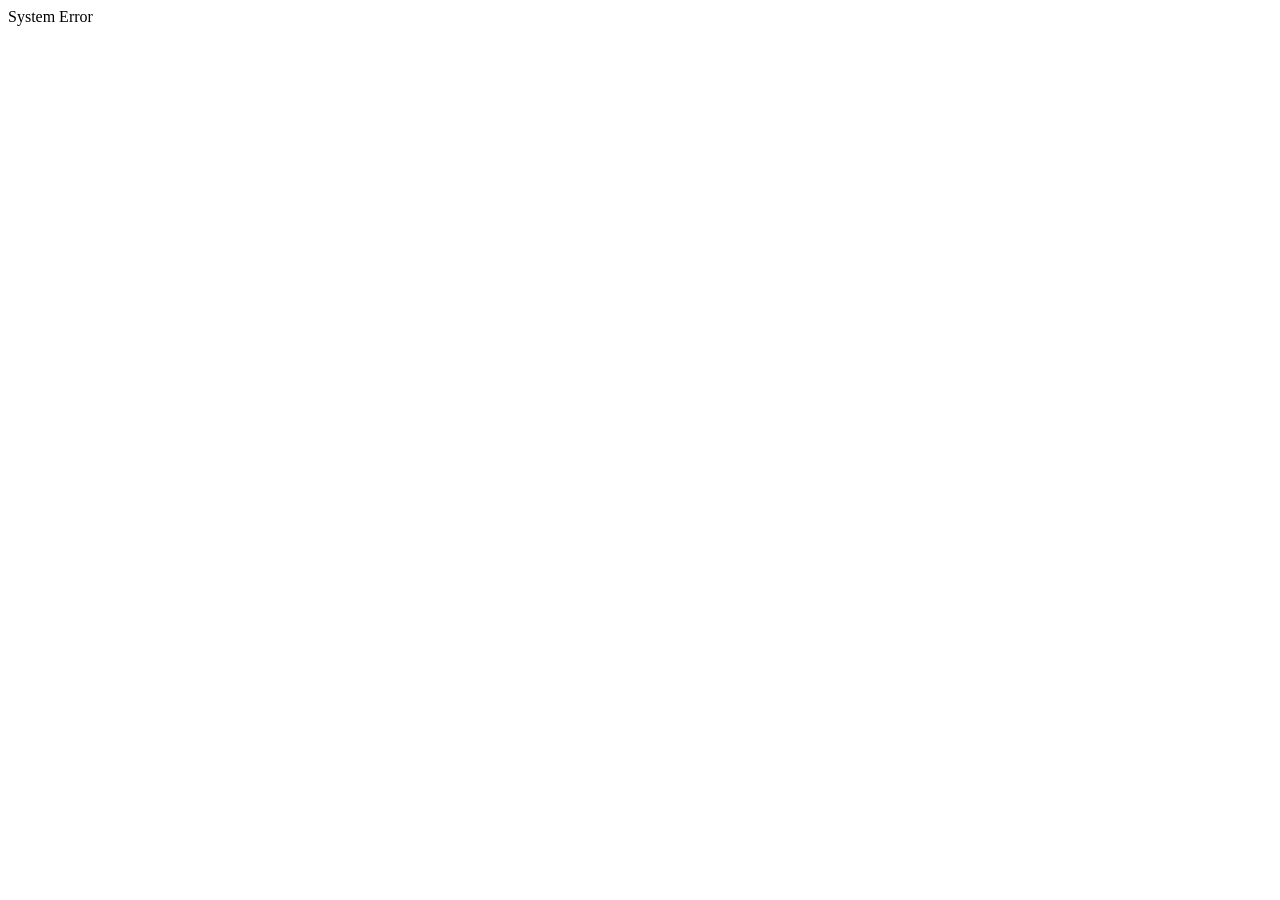
==== frontend/index.html @ 283a6291 "style: shrink top bar loader to 3px for a sleeker profile" ====
﻿<html lang="id" class="scroll-smooth">

<head>
    <meta charset="UTF-8">
    <meta name="viewport"
        content="width=device-width, initial-scale=1.0, maximum-scale=1.0, user-scalable=no, viewport-fit=cover">
    <title>Grow Souvenir System</title>

    <!-- Critical: x-cloak harus di-load pertama kali untuk mencegah flash -->
    <style>
        [x-cloak] {
            display: none !important;
        }

        @keyframes indeterminateBar {
            0% {
                transform: translateX(-100%) scaleX(0.2);
            }

            50% {
                transform: translateX(0) scaleX(0.5);
            }

            100% {
                transform: translateX(100%) scaleX(0.2);
            }
        }
    </style>

    <!-- Anti-FOUC: Apply dark mode BEFORE render to prevent white flash -->
    <script>
        if (localStorage.getItem('grow_dark_mode') === 'true') {
            document.documentElement.classList.add('dark');
        }
    </script>

    <link rel="icon" type="image/png" href="assets/icon-192.png">
    <link rel="shortcut icon" href="assets/icon-192.png">
    <link rel="apple-touch-icon" href="assets/icon-192.png">

    <link rel="manifest" href="manifest.json">
    <meta name="theme-color" content="#4F46E5">
    <meta name="apple-mobile-web-app-capable" content="yes">
    <meta name="apple-mobile-web-app-status-bar-style" content="default">
    <meta name="apple-mobile-web-app-title" content="Grow App">
    <meta name="mobile-web-app-capable" content="yes">

    <link href="assets/tailwind.min.css" rel="stylesheet">
    <script defer src="https://cdn.jsdelivr.net/npm/@alpinejs/collapse@3.13.3/dist/cdn.min.js"
        crossorigin="anonymous"></script>
    <script defer src="https://cdn.jsdelivr.net/npm/alpinejs@3.13.3/dist/cdn.min.js" crossorigin="anonymous"></script>
    <link href="https://fonts.googleapis.com/css2?family=Plus+Jakarta+Sans:wght@400;500;600;700;800&display=swap"
        rel="stylesheet">

    <script>
        // Global Error Handler
        window.addEventListener('error', function (event) {
            console.error("Global Error:", event.error);
            const el = document.getElementById('global-error-toast');
            if (el) {
                el.innerText = `Error: ${event.message || 'Terjadi kesalahan sistem'}`;
                el.classList.remove('translate-y-full', 'opacity-0');
                setTimeout(() => el.classList.add('translate-y-full', 'opacity-0'), 5000);
            }
        });
        window.addEventListener('unhandledrejection', function (event) {
            console.error("Unhandled Promise:", event.reason);
        });
    </script>
    <!-- Link to Local CSS -->
    <link rel="stylesheet" href="assets/style.css">
    <!-- PDF Styles (separated for maintenance) -->
    <script src="assets/pdf-styles.js"></script>
</head>

<body class="h-screen flex flex-col text-slate-800 overflow-hidden bg-white selection:bg-brand-100" x-data="app()"
    x-init="init()">

    <!-- Top Barline Loader (Profil Lebih Ramping) -->
    <div x-show="loading || bgProcess || loadingData || loadingPdf || isSearchingServer || loadingLogs || loadingDetail || syncInProgress"
        x-cloak class="fixed top-0 left-0 w-full z-[9999] overflow-hidden bg-brand-100/30"
        style="height: 3px; padding-top: env(safe-area-inset-top, 0px);">
        <div class="h-full bg-brand-600 shadow-[0_0_4px_rgba(79,70,229,0.3)]"
            style="width: 100%; animation: indeterminateBar 1.5s infinite linear; transform-origin: 0% 50%;"></div>
    </div>

    <!-- SVG Icon Sprite (optimasi: 57 duplikat dihapus) -->
    <svg xmlns="http://www.w3.org/2000/svg" style="display:none">
        <symbol id="i-trash" viewBox="0 0 24 24" fill="none" stroke="currentColor">
            <path stroke-linecap="round" stroke-linejoin="round" stroke-width="2"
                d="M19 7l-.867 12.142A2 2 0 0116.138 21H7.862a2 2 0 01-1.995-1.858L5 7m5 4v6m4-6v6m1-10V4a1 1 0 00-1-1h-4a1 1 0 00-1 1v3M4 7h16" />
        </symbol>
        <symbol id="i-pencil-edit" viewBox="0 0 24 24" fill="none" stroke="currentColor">
            <path stroke-linecap="round" stroke-linejoin="round" stroke-width="2"
                d="M11 5H6a2 2 0 00-2 2v11a2 2 0 002 2h11a2 2 0 002-2v-5m-1.414-9.414a2 2 0 112.828 2.828L11.828 15H9v-2.828l8.586-8.586z" />
        </symbol>
        <symbol id="i-chevron-down" viewBox="0 0 24 24" fill="none" stroke="currentColor">
            <path stroke-linecap="round" stroke-linejoin="round" stroke-width="2" d="M19 9l-7 7-7-7" />
        </symbol>
        <symbol id="i-check" viewBox="0 0 24 24" fill="none" stroke="currentColor">
            <path stroke-linecap="round" stroke-linejoin="round" stroke-width="2" d="M5 13l4 4L19 7" />
        </symbol>
        <symbol id="i-pencil-alt" viewBox="0 0 24 24" fill="none" stroke="currentColor">
            <path stroke-linecap="round" stroke-linejoin="round" stroke-width="2"
                d="M15.232 5.232l3.536 3.536m-2.036-5.036a2.5 2.5 0 113.536 3.536L6.5 21.036H3v-3.572L16.732 3.732z" />
        </symbol>
        <symbol id="i-x-close" viewBox="0 0 24 24" fill="none" stroke="currentColor">
            <path stroke-linecap="round" stroke-linejoin="round" stroke-width="2" d="M6 18L18 6M6 6l12 12" />
        </symbol>
        <symbol id="i-plus" viewBox="0 0 24 24" fill="none" stroke="currentColor">
            <path stroke-linecap="round" stroke-linejoin="round" stroke-width="2" d="M12 4v16m8-8H4" />
        </symbol>
        <symbol id="i-exclamation" viewBox="0 0 24 24" fill="none" stroke="currentColor">
            <path stroke-linecap="round" stroke-linejoin="round" stroke-width="2"
                d="M12 9v2m0 4h.01m-6.938 4h13.856c1.54 0 2.502-1.667 1.732-3L13.732 4c-.77-1.333-2.694-1.333-3.464 0L3.34 16c-.77 1.333.192 3 1.732 3z" />
        </symbol>
        <symbol id="i-refresh" viewBox="0 0 24 24" fill="none" stroke="currentColor">
            <path stroke-linecap="round" stroke-linejoin="round" stroke-width="2"
                d="M4 4v5h.582m15.356 2A8.001 8.001 0 004.582 9m0 0H9m11 11v-5h-.581m0 0a8.003 8.003 0 01-15.357-2m15.357 2H15" />
        </symbol>
        <symbol id="i-calendar" viewBox="0 0 24 24" fill="none" stroke="currentColor">
            <path stroke-linecap="round" stroke-linejoin="round" stroke-width="2"
                d="M12 8c-1.657 0-3 .895-3 2s1.343 2 3 2 3 .895 3 2-1.343 2-3 2m0-8c1.11 0 2.08.402 2.599 1M12 8V7m0 1v8m0 0v1m0-1c-1.11 0-2.08-.402-2.599-1M21 12a9 9 0 11-18 0 9 9 0 0118 0z" />
        </symbol>
        <symbol id="i-document-text" viewBox="0 0 24 24" fill="none" stroke="currentColor">
            <path stroke-linecap="round" stroke-linejoin="round" stroke-width="2"
                d="M9 12h6m-6 4h6m2 5H7a2 2 0 01-2-2V5a2 2 0 012-2h5.586a1 1 0 01.707.293l5.414 5.414a1 1 0 01.293.707V19a2 2 0 01-2 2z" />
        </symbol>
        <symbol id="i-info-circle" viewBox="0 0 24 24" fill="none" stroke="currentColor">
            <path stroke-linecap="round" stroke-linejoin="round" stroke-width="2"
                d="M13 16h-1v-4h-1m1-4h.01M21 12a9 9 0 11-18 0 9 9 0 0118 0z" />
        </symbol>
        <symbol id="i-chevron-right" viewBox="0 0 24 24" fill="none" stroke="currentColor">
            <path stroke-linecap="round" stroke-linejoin="round" stroke-width="2" d="M9 5l7 7-7 7" />
        </symbol>
        <symbol id="i-calendar-alt" viewBox="0 0 24 24" fill="none" stroke="currentColor">
            <path stroke-linecap="round" stroke-linejoin="round" stroke-width="2"
                d="M8 7V3m8 4V3m-9 8h10M5 21h14a2 2 0 002-2V7a2 2 0 00-2-2H5a2 2 0 00-2 2v12a2 2 0 002 2z" />
        </symbol>
        <symbol id="i-clock" viewBox="0 0 24 24" fill="none" stroke="currentColor">
            <path stroke-linecap="round" stroke-linejoin="round" stroke-width="2"
                d="M12 8v4l3 3m6-3a9 9 0 11-18 0 9 9 0 0118 0z" />
        </symbol>
        <symbol id="i-download" viewBox="0 0 24 24" fill="none" stroke="currentColor">
            <path stroke-linecap="round" stroke-linejoin="round" stroke-width="2"
                d="M4 16v1a3 3 0 003 3h10a3 3 0 003-3v-1m-4-4l-4 4m0 0l-4-4m4 4V4" />
        </symbol>
        <symbol id="i-lock-closed" viewBox="0 0 24 24" fill="none" stroke="currentColor">
            <path stroke-linecap="round" stroke-linejoin="round" stroke-width="2"
                d="M12 15v2m-6 4h12a2 2 0 002-2v-6a2 2 0 00-2-2H6a2 2 0 00-2 2v6a2 2 0 002 2zm10-10V7a4 4 0 00-8 0v4h8z" />
        </symbol>
        <symbol id="i-user" viewBox="0 0 24 24" fill="none" stroke="currentColor">
            <path stroke-linecap="round" stroke-linejoin="round" stroke-width="2"
                d="M16 7a4 4 0 11-8 0 4 4 0 018 0zM12 14a7 7 0 00-7 7h14a7 7 0 00-7-7z" />
        </symbol>
        <symbol id="i-trending-up" viewBox="0 0 24 24" fill="none" stroke="currentColor">
            <path stroke-linecap="round" stroke-linejoin="round" stroke-width="2" d="M13 7h8m0 0v8m0-8l-8 8-4-4-6 6" />
        </symbol>
        <symbol id="i-tag" viewBox="0 0 24 24" fill="none" stroke="currentColor">
            <path stroke-linecap="round" stroke-linejoin="round" stroke-width="2"
                d="M7 7h.01M7 3h5c.512 0 1.024.195 1.414.586l7 7a2 2 0 010 2.828l-7 7a2 2 0 01-2.828 0l-7-7A1.994 1.994 0 013 12V7a4 4 0 014-4z" />
        </symbol>
        <symbol id="i-search" viewBox="0 0 24 24" fill="none" stroke="currentColor">
            <path stroke-linecap="round" stroke-linejoin="round" stroke-width="2"
                d="M21 21l-6-6m2-5a7 7 0 11-14 0 7 7 0 0114 0z" />
        </symbol>
        <symbol id="i-chart-bar" viewBox="0 0 24 24" fill="none" stroke="currentColor">
            <path stroke-linecap="round" stroke-linejoin="round" stroke-width="2"
                d="M9 17v-2m3 2v-4m3 4v-6m2 10H7a2 2 0 01-2-2V5a2 2 0 012-2h5.586a1 1 0 01.707.293l5.414 5.414a1 1 0 01.293.707V19a2 2 0 01-2 2z" />
        </symbol>
        <symbol id="i-clipboard-list" viewBox="0 0 24 24" fill="none" stroke="currentColor">
            <path stroke-linecap="round" stroke-linejoin="round" stroke-width="2"
                d="M9 5H7a2 2 0 00-2 2v12a2 2 0 002 2h10a2 2 0 002-2V7a2 2 0 00-2-2h-2M9 5a2 2 0 002 2h2a2 2 0 002-2M9 5a2 2 0 012-2h2a2 2 0 012 2m-3 7h3m-3 4h3m-6-4h.01M9 16h.01" />
        </symbol>
    </svg>


    <!-- Global Error Toast -->
    <div id="global-error-toast"
        class="fixed bottom-24 left-6 right-6 z-[9999] bg-rose-600 text-white px-6 py-4 rounded-2xl shadow-xl flex items-center justify-center font-bold text-xs transform transition-all duration-300 translate-y-full opacity-0 pointer-events-none">
        System Error
    </div>

    <div x-show="!currentUser" x-cloak
        class="fixed inset-0 z-[200] bg-white flex flex-col items-center justify-center p-6" x-transition.opacity>
        <div class="absolute top-16 text-center login-timer">
            <p class="text-4xl font-black text-slate-200 tracking-tighter" x-text="timeString">00:00</p>
            <p class="text-xs font-bold text-slate-400 uppercase tracking-widest mt-1" x-text="dateString">...</p>
        </div>
        <div
            class="bg-white/80 backdrop-blur-xl p-8 rounded-[2.5rem] shadow-2xl w-full max-w-sm text-center border border-white relative login-card">
            <div
                class="w-14 h-14 bg-gradient-to-tr from-brand-500 to-brand-700 rounded-2xl flex items-center justify-center text-white mx-auto mb-6 shadow-lg shadow-brand-500/30">
                <svg class="w-7 h-7" fill="none" stroke="currentColor" viewBox="0 0 24 24">
                    <use href="#i-lock-closed" />
                </svg>
            </div>
            <h2 class="text-xl font-black text-slate-800 mb-1">Selamat Datang</h2>
            <p class="text-xs text-slate-500 mb-6 font-medium">Masuk Sistem Grow Souvenir</p>
            <form @submit.prevent="login">
                <div class="space-y-3">
                    <div class="relative"><span
                            class="absolute inset-y-0 left-0 pl-4 flex items-center text-slate-400"><svg class="w-4 h-4"
                                fill="none" stroke="currentColor" viewBox="0 0 24 24">
                                <use href="#i-user" />
                            </svg></span><input type="text" x-model="loginForm.u"
                            class="w-full bg-slate-50 border-0 rounded-2xl pl-10 pr-5 py-3.5 text-xs font-bold outline-none focus:ring-2 focus:ring-brand-500 transition invalid:ring-2 invalid:ring-rose-500/50"
                            placeholder="Username" required minlength="3"></div>
                    <div class="relative"><span
                            class="absolute inset-y-0 left-0 pl-4 flex items-center text-slate-400"><svg class="w-4 h-4"
                                fill="none" stroke="currentColor" viewBox="0 0 24 24">
                                <use href="#i-lock-closed" />
                            </svg></span><input type="password" x-model="loginForm.p"
                            class="w-full bg-slate-50 border-0 rounded-2xl pl-10 pr-5 py-3.5 text-xs font-bold outline-none focus:ring-2 focus:ring-brand-500 transition invalid:ring-2 invalid:ring-rose-500/50"
                            placeholder="Password" required minlength="4"></div>
                </div>

                <button type="submit" :disabled="bgProcess"
                    class="w-full mt-6 bg-brand-600 hover:bg-brand-700 text-white font-bold py-3.5 rounded-2xl shadow-lg shadow-brand-500/30 active:scale-95 transition disabled:opacity-50 flex justify-center items-center gap-2">

                    <span x-text="bgProcess ? 'MEMPROSES...' : 'MASUK'"></span>

                </button>
            </form>
        </div>
    </div>




    <div x-show="currentUser" x-cloak style="display:none" class="flex flex-col h-full fade-in">

        <header class="glass-nav sticky top-0 z-30 px-6 py-4 flex justify-between items-center shadow-sm">
            <div class="flex items-center gap-3">
                <div
                    class="w-9 h-9 bg-gradient-to-br from-brand-600 to-brand-800 rounded-xl flex items-center justify-center text-white shadow-lg shadow-brand-500/30">
                    <svg class="w-5 h-5" fill="none" stroke="currentColor" viewBox="0 0 24 24">
                        <use href="#i-trending-up" />
                    </svg>
                </div>
                <div>
                    <h1 class="text-base font-black text-slate-900 leading-none tracking-tight">GROW<span
                            class="text-brand-600"> SOUVENIR</span></h1>
                    <p class="text-[9px] font-bold text-slate-400 uppercase tracking-widest">and advertising</p>
                </div>
            </div>
            <div class="flex items-center gap-2">
                <button
                    @click="isSensitiveHidden = !isSensitiveHidden; localStorage.setItem('grow_privacy_mode', isSensitiveHidden); vibrate();"
                    class="w-10 h-10 rounded-xl bg-white/50 border border-slate-200/50 flex items-center justify-center text-slate-400 active:scale-95 transition hover:bg-white hover:shadow-sm">
                    <svg x-show="!isSensitiveHidden" class="w-5 h-5" fill="none" stroke="currentColor"
                        viewBox="0 0 24 24">
                        <path stroke-linecap="round" stroke-linejoin="round" stroke-width="2"
                            d="M15 12a3 3 0 11-6 0 3 3 0 016 0z"></path>
                        <path stroke-linecap="round" stroke-linejoin="round" stroke-width="2"
                            d="M2.458 12C3.732 7.943 7.523 5 12 5c4.478 0 8.268 2.943 9.542 7-1.274 4.057-5.064 7-9.542 7-4.477 0-8.268-2.943-9.542-7z">
                        </path>
                    </svg>
                    <svg x-show="isSensitiveHidden" class="w-5 h-5 text-brand-600" fill="none" stroke="currentColor"
                        viewBox="0 0 24 24">
                        <path stroke-linecap="round" stroke-linejoin="round" stroke-width="2"
                            d="M13.875 18.825A10.05 10.05 0 0112 19c-4.478 0-8.268-2.943-9.543-7a9.97 9.97 0 011.563-3.029m5.858.908a3 3 0 114.243 4.243M9.878 9.878l4.242 4.242M9.88 9.88l-3.29-3.29m7.532 7.532l3.29 3.29M3 3l3.59 3.59m0 0A9.953 9.953 0 0112 5c4.478 0 8.268 2.943 9.543 7a10.025 10.025 0 01-4.132 5.411m0 0L21 21">
                        </path>
                    </svg>
                </button>

                <!-- Dark Mode Toggle -->
                <button @click="isDarkMode = !isDarkMode; vibrate()"
                    class="dark-toggle w-10 h-10 rounded-xl bg-white/50 border border-slate-200/50 flex items-center justify-center text-slate-400 active:scale-95 transition hover:bg-white hover:shadow-sm">
                    <!-- Sun icon (shown in dark mode) -->
                    <svg x-show="isDarkMode" class="w-5 h-5" fill="none" stroke="currentColor" viewBox="0 0 24 24">
                        <path stroke-linecap="round" stroke-linejoin="round" stroke-width="2"
                            d="M12 3v1m0 16v1m9-9h-1M4 12H3m15.364 6.364l-.707-.707M6.343 6.343l-.707-.707m12.728 0l-.707.707M6.343 17.657l-.707.707M16 12a4 4 0 11-8 0 4 4 0 018 0z">
                        </path>
                    </svg>
                    <!-- Moon icon (shown in light mode) -->
                    <svg x-show="!isDarkMode" class="w-5 h-5" fill="none" stroke="currentColor" viewBox="0 0 24 24">
                        <path stroke-linecap="round" stroke-linejoin="round" stroke-width="2"
                            d="M20.354 15.354A9 9 0 018.646 3.646 9.003 9.003 0 0012 21a9.003 9.003 0 008.354-5.646z">
                        </path>
                    </svg>
                </button>
                <!-- Offline Queue Indicator -->
                <button x-show="pendingQueue.length > 0" @click="processPendingQueue(); vibrate()"
                    class="w-10 h-10 rounded-xl bg-white/50 border border-slate-200/50 flex items-center justify-center text-amber-600 active:scale-95 transition hover:bg-white hover:shadow-sm relative animate-pulse"
                    x-cloak>
                    <svg class="w-5 h-5" fill="none" stroke="currentColor" viewBox="0 0 24 24">
                        <path stroke-linecap="round" stroke-linejoin="round" stroke-width="2"
                            d="M7 16a4 4 0 01-.88-7.903A5 5 0 1115.9 6L16 6a5 5 0 011 9.9M15 13l-3-3m0 0l-3 3m3-3v12">
                        </path>
                    </svg>
                    <span
                        class="absolute -top-1 -right-1 bg-red-500 text-white text-[9px] font-bold rounded-full px-1.5 min-w-[18px] flex items-center justify-center"
                        x-text="pendingQueue.length"></span>
                </button>

                <div @click="isLogoutOpen = true; vibrate()" class="flex items-center gap-3 cursor-pointer group">

                    <div class="text-right hidden sm:block">
                        <p class="text-[10px] font-bold text-slate-800"
                            x-text="greeting + ', ' + (currentUser?.name?.split(' ')[0] || 'User')"></p>
                        <p class="text-[9px] font-bold text-brand-600 uppercase tracking-wide text-right"
                            x-text="currentUser?.role"></p>
                    </div>

                    <div class="relative">
                        <div
                            class="w-10 h-10 rounded-xl bg-gradient-to-br from-white to-slate-100 border border-slate-200/60 shadow-sm flex items-center justify-center group-active:scale-95 transition overflow-hidden">
                            <template x-if="currentUser?.photo">
                                <img loading="lazy" :src="currentUser.photo" class="w-full h-full object-cover">
                            </template>
                            <template x-if="!currentUser?.photo">
                                <span class="text-sm font-black text-slate-700"
                                    x-text="currentUser?.name ? currentUser.name.charAt(0).toUpperCase() : 'U'"></span>
                            </template>
                        </div>

                        <div
                            class="absolute -bottom-0.5 -right-0.5 w-3.5 h-3.5 bg-emerald-500 border-[2.5px] border-white rounded-full shadow-sm">
                        </div>
                    </div>
                </div>
            </div>
        </header>

        <div
            class="fixed top-24 left-1/2 -translate-x-1/2 z-[100] w-[90%] max-w-sm flex flex-col gap-2 pointer-events-none">
            <template x-for="notif in notifications" :key="notif.id">
                <div class="px-4 py-2.5 rounded-xl shadow-xl flex items-center gap-3 backdrop-blur-md pointer-events-auto transform transition-all duration-300 fade-in border"
                    :class="notif.type === 'error' ? 'bg-white border-rose-100 text-rose-600' : 'bg-slate-800 border-slate-700 text-white'">
                    <div x-show="notif.type !== 'error'"><svg class="w-4 h-4 text-emerald-400" fill="none"
                            stroke="currentColor" viewBox="0 0 24 24">
                            <use href="#i-check" />
                        </svg></div>
                    <div x-show="notif.type === 'error'"><svg class="w-4 h-4 text-rose-500" fill="none"
                            stroke="currentColor" viewBox="0 0 24 24">
                            <use href="#i-exclamation" />
                        </svg></div>
                    <span class="text-xs font-bold tracking-wide" x-text="notif.message"></span>
                </div>
            </template>
        </div>

        <!-- WELCOME MODAL -->
        <div x-show="showWelcome" x-transition.opacity
            class="fixed inset-0 z-[150] bg-black/50 backdrop-blur-sm flex items-center justify-center p-6">
            <div class="bg-white p-8 rounded-[2.5rem] shadow-2xl w-full max-w-sm text-center relative overflow-hidden"
                @click.outside="showWelcome = false">
                <div class="absolute inset-0 bg-gradient-to-br from-brand-50 to-transparent"></div>
                <div class="relative z-10">
                    <div
                        class="w-24 h-24 mx-auto mb-4 rounded-full p-1 bg-gradient-to-tr from-brand-400 to-brand-600 shadow-lg">
                        <img loading="lazy"
                            :src="currentUser?.photo || `https://ui-avatars.com/api/?name=${currentUser?.name}&background=random`"
                            class="w-full h-full rounded-full object-cover border-4 border-white">
                    </div>
                    <h2 class="text-2xl font-black text-slate-800 mb-1 animate-pulse">Selamat Datang!</h2>
                    <p class="text-sm font-bold text-brand-600 uppercase tracking-widest mb-6"
                        x-text="currentUser?.role + ' ' + (currentUser?.name?.split(' ')[0]||'')"></p>
                    <button @click="showWelcome = false"
                        class="bg-brand-600 text-white px-8 py-3 rounded-xl font-bold hover:bg-brand-700 transition shadow-lg shadow-brand-500/30">Mulai
                        Bekerja</button>
                </div>
            </div>
        </div>

        <!-- USER FORM MODAL -->
        <div x-show="isUserModalOpen" x-cloak
            class="fixed inset-0 z-[150] bg-black/60 backdrop-blur-sm flex items-end sm:items-center justify-center p-4">
            <div class="bg-white w-full max-w-sm rounded-[2rem] p-6 shadow-2xl relative"
                @click.outside="isUserModalOpen = false">
                <h3 class="text-lg font-black text-slate-800 mb-6 flex items-center gap-2">
                    <span class="w-1.5 h-6 bg-brand-500 rounded-full"></span>
                    <span x-text="currUserForm?.isEdit ? 'Edit Karyawan' : 'Tambah Karyawan'"></span>
                </h3>

                <form @submit.prevent="saveUserSubmit" class="space-y-4">
                    <!-- Photo Upload -->
                    <div class="flex justify-center mb-4">
                        <div class="relative group cursor-pointer w-20 h-20" @click="$refs.photoInput.click()">
                            <img loading="lazy"
                                :src="currUserForm.photo || `https://ui-avatars.com/api/?name=${currUserForm.name||'User'}&background=random`"
                                class="w-full h-full rounded-full object-cover border-2 border-slate-200 group-hover:border-brand-500 transition">
                            <div
                                class="absolute inset-0 bg-black/30 rounded-full flex items-center justify-center opacity-0 group-hover:opacity-100 transition text-white text-[9px] font-bold uppercase">
                                Ubah Foto</div>
                        </div>
                        <input type="file" x-ref="photoInput" class="hidden" accept="image/*"
                            @change="handlePhotoUpload">
                    </div>

                    <div class="grid grid-cols-2 gap-3">
                        <div>
                            <label class="text-[9px] font-bold text-slate-400 uppercase ml-1">Username</label>
                            <input type="text" x-model="currUserForm.username" :disabled="currUserForm.isEdit"
                                class="w-full bg-slate-50 border-0 rounded-xl px-4 py-3 text-xs font-bold outline-none focus:ring-2 focus:ring-brand-500 invalid:ring-2 invalid:ring-rose-500/50"
                                required minlength="3">
                        </div>
                        <div>
                            <label class="text-[9px] font-bold text-slate-400 uppercase ml-1">Password</label>
                            <input type="text" x-model="currUserForm.password"
                                class="w-full bg-slate-50 border-0 rounded-xl px-4 py-3 text-xs font-bold outline-none focus:ring-2 focus:ring-brand-500 invalid:ring-2 invalid:ring-rose-500/50"
                                :required="!currUserForm.isEdit" :minlength="currUserForm.isEdit ? 0 : 4"
                                :placeholder="currUserForm.isEdit ? 'Kosongkan jika tetap' : 'Password'">
                        </div>
                    </div>

                    <div>
                        <label class="text-[9px] font-bold text-slate-400 uppercase ml-1">Role</label>
                        <div class="grid grid-cols-3 gap-2 mt-1">
                            <template x-for="r in ['Owner', 'Admin', 'Kasir']" :key="r">
                                <button type="button" @click="currUserForm.role = r"
                                    :class="currUserForm.role === r ? 'bg-brand-600 text-white shadow-lg shadow-brand-500/30' : 'bg-slate-50 text-slate-500 hover:bg-slate-100'"
                                    class="py-2 rounded-xl text-[10px] font-bold transition" x-text="r"></button>
                            </template>
                        </div>
                    </div>

                    <div>
                        <label class="text-[9px] font-bold text-slate-400 uppercase ml-1">Nama Lengkap</label>
                        <input type="text" x-model="currUserForm.name"
                            class="w-full bg-slate-50 border-0 rounded-xl px-4 py-3 text-xs font-bold outline-none focus:ring-2 focus:ring-brand-500 invalid:ring-2 invalid:ring-rose-500/50"
                            required minlength="2">
                    </div>

                    <div class="pt-4 flex gap-3">
                        <button type="button" @click="isUserModalOpen = false"
                            class="flex-1 py-3.5 rounded-xl bg-slate-100 text-xs font-bold text-slate-500 hover:bg-slate-200 transition">Batal</button>
                        <button type="submit" :disabled="bgProcess"
                            class="flex-1 py-3.5 rounded-xl bg-brand-600 text-white text-xs font-bold shadow-lg shadow-brand-500/30 hover:bg-brand-700 transition flex items-center justify-center gap-2">
                            <span x-text="bgProcess ? 'Menyimpan...' : 'Simpan'"></span>
                        </button>
                    </div>
                </form>
            </div>
        </div>

        <!-- Main Content (Pull to Refresh triggers Linebar) -->
        <main class="flex-1 overflow-y-auto no-scrollbar p-5 pb-36 relative"
            style="overscroll-behavior-y: contain; padding-bottom: calc(9rem + env(safe-area-inset-bottom, 0px));"
            @touchstart="pullStart" @touchend="pullEnd">



            <div x-show="tab === 'home'" x-cloak class="space-y-5 max-w-md mx-auto fade-in">
                <div class="flex justify-between items-center px-1">
                    <p class="text-xs font-bold text-slate-500 uppercase tracking-wide flex items-center gap-2"><span
                            class="w-1.5 h-1.5 bg-brand-500 rounded-full"></span> Ringkasan</p>
                    <div class="flex items-center gap-2">
                        <p @click="fetch(true); vibrate()"
                            class="text-[9px] font-bold text-slate-400 cursor-pointer active:opacity-50 transition-opacity select-none"
                            x-text="dateString"></p>
                    </div>
                </div>

                <div class="grid grid-cols-2 gap-4">
                    <div
                        class="glass-card p-4 rounded-[2rem] shadow-soft relative overflow-hidden flex flex-col justify-between h-full group">
                        <div
                            class="absolute top-0 right-0 w-20 h-20 bg-blue-50 rounded-full blur-2xl -mr-8 -mt-8 opacity-60">
                        </div>

                        <div @click="tab='list'; vibrate()" class="cursor-pointer mb-2">
                            <div
                                class="w-8 h-8 rounded-xl bg-blue-50 text-brand-600 flex items-center justify-center mb-2">
                                <svg class="w-4 h-4" fill="none" stroke="currentColor" viewBox="0 0 24 24">
                                    <use href="#i-trending-up" />
                                </svg>
                            </div>
                            <p class="text-[9px] font-bold text-slate-400 uppercase tracking-wide">Omzet</p>
                            <p class="text-lg font-black text-slate-800 leading-tight"
                                x-text="isSensitiveHidden ? 'Rp *******' : fmt(stats.omzet)"></p>

                        </div>

                        <div @click="tab='list'; vibrate()"
                            class="flex items-center gap-2 cursor-pointer opacity-90 hover:opacity-100 transition mt-1 bg-blue-50 rounded-lg p-1.5 w-fit">
                            <svg class="w-3 h-3 text-blue-500" fill="none" stroke="currentColor" viewBox="0 0 24 24">
                                <use href="#i-tag" />
                            </svg>
                            <p class="text-[10px] font-bold text-blue-500"
                                x-text="isSensitiveHidden ? 'Rp *******' : fmt(stats.totalHPP)"></p>

                        </div>
                    </div>

                    <div
                        class="glass-card p-4 rounded-[2rem] shadow-soft relative overflow-hidden flex flex-col justify-between">
                        <div
                            class="absolute top-0 right-0 w-20 h-20 bg-emerald-50 rounded-full blur-2xl -mr-8 -mt-8 opacity-60">
                        </div>

                        <div @click="tab='list'; vibrate()" class="cursor-pointer mb-2">
                            <div
                                class="w-8 h-8 rounded-xl bg-emerald-50 text-emerald-600 flex items-center justify-center mb-2">
                                <svg class="w-4 h-4" fill="none" stroke="currentColor" viewBox="0 0 24 24">
                                    <use href="#i-calendar" />
                                </svg>
                            </div>
                            <div class="flex justify-between items-baseline">
                                <p class="text-[9px] font-bold text-slate-400 uppercase tracking-wide">Profit Bersih</p>
                            </div>
                            <p class="text-lg font-black text-emerald-600 leading-tight"
                                x-text="isSensitiveHidden ? 'Rp *******' : fmt(stats.netProfit)"></p>

                        </div>


                        <div @click="tab='expense'; vibrate()"
                            class="flex items-center gap-2 cursor-pointer opacity-90 hover:opacity-100 transition mt-1 bg-rose-50 rounded-lg p-1.5 w-full sm:w-fit overflow-hidden">
                            <div class="flex items-center gap-1.5 shrink-0">
                                <svg class="w-3 h-3 text-rose-500 shrink-0" fill="none" stroke="currentColor"
                                    viewBox="0 0 24 24">
                                    <use href="#i-document-text" />
                                </svg>
                                <p class="text-[10px] font-bold text-rose-500 truncate"
                                    x-text="isSensitiveHidden ? 'Rp *******' : fmt(stats.totalExpense)"></p>
                            </div>

                            <!-- Margin % -->
                            <div x-show="stats.omzet > 0" class="flex-1 flex justify-end">
                                <div class="pl-2 border-l border-rose-200">
                                    <p class="text-[9px] font-bold text-emerald-600 truncate"
                                        x-text="Math.round((stats.netProfit / stats.omzet) * 100) + '% Margin'"></p>
                                </div>
                            </div>
                        </div>
                    </div>


                </div>

                <div class="glass-dark text-white p-6 rounded-[2.5rem] shadow-xl relative overflow-hidden group">
                    <div class="absolute top-0 right-0 p-4 opacity-10"><svg class="w-20 h-20" fill="none"
                            stroke="currentColor" viewBox="0 0 24 24">
                            <path stroke-linecap="round" stroke-linejoin="round" stroke-width="1.5"
                                d="M3 10h18M7 15h1m4 0h1m-7 4h12a3 3 0 003-3V8a3 3 0 00-3-3H6a3 3 0 00-3 3v8a3 3 0 003 3z">
                            </path>
                        </svg></div>
                    <div class="relative z-10">
                        <div class="flex items-center gap-1.5 mb-0.5">
                            <p class="text-[9px] font-bold uppercase tracking-[0.2em] opacity-80">SALDO LACI</p>
                            <!-- Info Icon with Tooltip via Title -->
                            <svg class="w-3 h-3 opacity-60 cursor-help" fill="none" stroke="currentColor"
                                viewBox="0 0 24 24">
                                <use href="#i-info-circle" />
                            </svg>
                        </div>
                        <p class="text-[7px] opacity-60 mb-2">Dana tunai siap pakai untuk operasional</p>
                        <div class="flex items-end justify-between">
                            <h2 class="text-2xl font-black text-amber-400 tracking-tight"
                                x-text="isSensitiveHidden ? 'Rp *******' : fmt(modalStats.modalGantung)"></h2>

                            <button @click="openSetorModal()"
                                class="bg-white text-slate-900 text-[9px] font-bold px-4 py-2 rounded-full active:scale-95 transition shadow hover:bg-slate-100 flex items-center gap-1">
                                <svg class="w-3 h-3" fill="none" stroke="currentColor" viewBox="0 0 24 24">
                                    <path stroke-linecap="round" stroke-linejoin="round" stroke-width="2"
                                        d="M5 10l7-7m0 0l7 7m-7-7v18"></path>
                                </svg> SETOR
                            </button>
                        </div>
                        <div class="mt-3 pt-3 border-t border-white/10 flex items-center justify-between">
                            <div @click="openSetorModal(); vibrate()"
                                class="cursor-pointer active:scale-95 transition-transform hover:opacity-80">
                                <div class="flex items-center gap-1.5 mb-0.5">
                                    <svg class="w-3 h-3 text-emerald-400" fill="none" stroke="currentColor"
                                        viewBox="0 0 24 24">
                                        <path stroke-linecap="round" stroke-linejoin="round" stroke-width="2"
                                            d="M8 14v3m4-3v3m4-3v3M3 21h18M3 10h18M3 7l9-4 9 4M4 10h16v11H4V10z"></path>
                                    </svg>
                                    <p class="text-[8px] opacity-60 uppercase font-bold tracking-wider">Total Disetor
                                    </p>
                                </div>
                                <p class="text-[10px] font-bold text-white pl-4.5"
                                    x-text="isSensitiveHidden ? 'Rp *******' : fmt(modalStats.totalDisetor)"></p>
                            </div>
                            <div class="text-right">
                                <p class="text-[8px] opacity-50 uppercase">Status</p>
                                <p class="text-[10px] font-bold text-green-400">AKTIF</p>
                            </div>
                        </div>
                    </div>
                </div>

                <div class="bg-white p-5 rounded-[2rem] border border-slate-50 shadow-soft">
                    <div class="flex items-center justify-between mb-4">
                        <h3 class="text-xs font-bold text-slate-800 uppercase tracking-wider flex items-center gap-2">
                            <span class="w-1 h-3 bg-brand-500 rounded-full"></span> Rincian Transaksi
                        </h3>
                        <button @click="tab='list'; vibrate()"
                            class="text-[9px] font-bold text-brand-600 hover:underline">Lihat Semua</button>
                    </div>
                    <div class="space-y-3">

                        <template x-for="t in history.slice(0, 5)" :key="t.id">
                            <div @click="viewDetail(t); vibrate()"
                                class="bg-white p-4 rounded-[1.5rem] border border-slate-50 shadow-soft relative active:scale-[0.99] transition">
                                <div class="flex justify-between items-start mb-1">
                                    <div class="flex-1 pr-2">
                                        <div class="flex gap-1 mb-1 flex-wrap items-center">
                                            <span
                                                class="text-[8px] font-extrabold px-1.5 py-0.5 rounded bg-slate-100 text-slate-500"
                                                x-text="t.displayDate"></span>
                                            <span
                                                class="text-[8px] font-extrabold px-1.5 py-0.5 rounded border inline-block"
                                                :class="t.status === 'LUNAS' ? 'bg-emerald-50 text-emerald-600 border-emerald-100' : 'bg-rose-50 text-rose-600 border-rose-100'"
                                                x-text="t.status"></span>
                                            <template x-if="t.deadline && daysLeft(t.deadline)">
                                                <span
                                                    class="text-[8px] font-extrabold px-1.5 py-0.5 rounded text-white inline-block shadow-sm"
                                                    :class="daysLeft(t.deadline).class"
                                                    x-text="daysLeft(t.deadline).text"></span>
                                            </template>
                                        </div>
                                        <h4 class="font-bold text-xs text-slate-800 line-clamp-1" x-text="t.product">
                                        </h4>
                                        <p class="text-[9px] font-bold uppercase text-slate-400" x-text="t.customer">
                                        </p>
                                        <p class="text-[8px] text-slate-300 mt-1">Modal: <span
                                                x-text="isSensitiveHidden ? 'Rp ****' : fmt(t.hpp)"></span></p>
                                    </div>
                                    <div class="text-right">
                                        <p class="font-black text-xs text-brand-600"
                                            x-text="isSensitiveHidden ? 'Rp *******' : fmt(t.total)"></p>
                                        <p class="text-[8px] text-rose-500 font-bold" x-show="t.sisa > 0"
                                            x-text="isSensitiveHidden ? 'Rp ****' : ('Kurang: ' + fmt(t.sisa))"></p>
                                    </div>
                                    <!-- Chevron Icon -->
                                    <div class="absolute right-4 top-1/2 -translate-y-1/2 text-slate-300">
                                        <svg class="w-5 h-5" fill="none" stroke="currentColor" viewBox="0 0 24 24">
                                            <use href="#i-chevron-right" />
                                        </svg>
                                    </div>
                                </div>
                            </div>
                        </template>
                        <div x-show="history.length === 0" class="text-center py-2 text-[10px] text-slate-400">Belum ada
                            data.</div>
                    </div>
                </div>
            </div>

            <div x-show="tab === 'list'" x-cloak class="space-y-5 max-w-md mx-auto fade-in">

                <div class="sticky top-0 z-20 pb-2 pt-1 bg-white">
                    <!-- Title -->
                    <h2 class="text-sm font-bold text-slate-800 uppercase mb-2 ml-2 flex items-center gap-2">
                        <span class="w-1.5 h-4 bg-brand-500 rounded-full"></span>
                        RIWAYAT TRANSAKSI
                    </h2>

                    <!-- Search Bar -->
                    <div class="px-2 mb-2">
                        <div class="bg-white border border-slate-200 rounded-xl p-3 shadow-sm">
                            <div class="relative">
                                <svg class="w-4 h-4 absolute left-3 top-1/2 -translate-y-1/2 text-slate-400" fill="none"
                                    stroke="currentColor" viewBox="0 0 24 24">
                                    <use href="#i-search" />
                                </svg>
                                <input type="text" x-model.debounce.300ms="searchQuery"
                                    placeholder="Cari customer, produk, atau ID..."
                                    class="w-full bg-slate-50 border-0 rounded-lg pl-10 pr-4 py-2 text-xs font-bold text-slate-700 outline-none focus:ring-2 focus:ring-brand-400 transition">
                            </div>
                        </div>
                        <div x-show="!showServerResults && searchQuery && searchQuery.length > 2"
                            class="mt-1 text-center">
                            <button @click="searchServer()"
                                class="text-[10px] font-bold text-brand-600 bg-brand-50 px-3 py-1.5 rounded-lg active:scale-95 transition flex items-center justify-center gap-1 mx-auto hover:bg-brand-100">
                                <svg class="w-3 h-3" fill="none" stroke="currentColor" viewBox="0 0 24 24">
                                    <use href="#i-search" />
                                </svg>
                                Cari di Server
                            </button>
                        </div>
                        <div x-show="showServerResults" class="mt-1 flex justify-between items-center px-1">
                            <span class="text-[9px] font-bold text-slate-400">Hasil Server:</span>
                            <button @click="showServerResults=false; serverSearchResults=[]"
                                class="text-[9px] font-bold text-rose-500 hover:underline">Tutup</button>
                        </div>
                    </div>

                    <!-- Date Range Filter -->
                    <div class="px-2 mb-2">
                        <div class="bg-white border border-slate-100 rounded-xl p-3 shadow-sm">
                            <div class="flex items-center gap-2 mb-2">
                                <svg class="w-3.5 h-3.5 text-slate-400" fill="none" stroke="currentColor"
                                    viewBox="0 0 24 24">
                                    <use href="#i-calendar-alt" />
                                </svg>
                                <span class="text-[10px] font-bold text-slate-500 uppercase tracking-wider">Filter
                                    Periode</span>
                            </div>

                            <!-- Quick Filters -->
                            <div class="flex gap-1.5 mb-2 overflow-x-auto no-scrollbar pb-1">
                                <button @click="setQuickFilter('all'); vibrate()"
                                    :class="quickFilter === 'all' ? 'bg-brand-500 text-white' : 'bg-slate-50 text-slate-600 hover:bg-slate-100'"
                                    class="px-2.5 py-1 rounded-lg text-[9px] font-bold whitespace-nowrap transition active:scale-95">
                                    Semua
                                </button>
                                <button @click="setQuickFilter('today'); vibrate()"
                                    :class="quickFilter === 'today' ? 'bg-brand-500 text-white' : 'bg-slate-50 text-slate-600 hover:bg-slate-100'"
                                    class="px-2.5 py-1 rounded-lg text-[9px] font-bold whitespace-nowrap transition active:scale-95">
                                    Hari Ini
                                </button>
                                <button @click="setQuickFilter('week'); vibrate()"
                                    :class="quickFilter === 'week' ? 'bg-brand-500 text-white' : 'bg-slate-50 text-slate-600 hover:bg-slate-100'"
                                    class="px-2.5 py-1 rounded-lg text-[9px] font-bold whitespace-nowrap transition active:scale-95">
                                    Minggu Ini
                                </button>
                                <button @click="setQuickFilter('month'); vibrate()"
                                    :class="quickFilter === 'month' ? 'bg-brand-500 text-white' : 'bg-slate-50 text-slate-600 hover:bg-slate-100'"
                                    class="px-2.5 py-1 rounded-lg text-[9px] font-bold whitespace-nowrap transition active:scale-95">
                                    Bulan Ini
                                </button>
                                <button @click="setQuickFilter('custom'); vibrate()"
                                    :class="quickFilter === 'custom' ? 'bg-brand-500 text-white' : 'bg-slate-50 text-slate-600 hover:bg-slate-100'"
                                    class="px-2.5 py-1 rounded-lg text-[9px] font-bold whitespace-nowrap transition active:scale-95">
                                    Custom
                                </button>
                            </div>

                            <!-- Date Range Inputs (Show when custom) -->
                            <div x-show="quickFilter === 'custom'" x-collapse
                                class="flex gap-2 pt-1 border-t border-slate-100">
                                <div class="flex-1">
                                    <label class="text-[8px] font-bold text-slate-400 mb-1 block">Dari</label>
                                    <input type="date" x-model="filterStartDate"
                                        class="w-full bg-slate-50 border-0 rounded-lg px-2 py-1.5 text-[9px] font-bold text-slate-600 outline-none focus:ring-1 focus:ring-brand-400">
                                </div>
                                <div class="flex-1">
                                    <label class="text-[8px] font-bold text-slate-400 mb-1 block">Sampai</label>
                                    <input type="date" x-model="filterEndDate"
                                        class="w-full bg-slate-50 border-0 rounded-lg px-2 py-1.5 text-[9px] font-bold text-slate-600 outline-none focus:ring-1 focus:ring-brand-400">
                                </div>
                            </div>
                        </div>
                    </div>

                    <div class="grid grid-cols-3 gap-2 mb-2 pt-1 px-2">
                        <!-- KPI Cards as Filters -->
                        <!-- Card 1: SEMUA -->
                        <div @click="(filterStatus='', vibrate())"
                            class="p-3 rounded-2xl border transition-all duration-300 active:scale-95 hover:shadow-md relative overflow-hidden cursor-pointer"
                            :class="filterStatus==='' ? 'bg-slate-800 text-white border-slate-700 shadow-lg shadow-slate-500/20' : 'bg-white text-slate-600 border-slate-100 shadow-sm'">
                            <div class="flex justify-between items-start mb-1">
                                <span class="text-[10px] font-bold opacity-80">SEMUA</span>
                                <div class="p-1 rounded-full"
                                    :class="filterStatus==='' ? 'bg-white/20' : 'bg-slate-100'">
                                    <svg class="w-3 h-3" fill="none" stroke="currentColor" viewBox="0 0 24 24">
                                        <path stroke-linecap="round" stroke-linejoin="round" stroke-width="2"
                                            d="M19 11H5m14 0a2 2 0 012 2v6a2 2 0 01-2 2H5a2 2 0 01-2-2v-6a2 2 0 012-2m14 0V9a2 2 0 00-2-2M5 11V9a2 2 0 012-2m0 0V5a2 2 0 012-2h6a2 2 0 012 2v2M7 7h10">
                                        </path>
                                    </svg>
                                </div>
                            </div>
                            <!-- Content / Skeleton -->
                            <div>
                                <h3 class="text-sm font-black mb-0.5" x-text="filteredHistoryKPI.all.count"></h3>
                                <p class="text-[9px] font-bold opacity-60 truncate"
                                    x-text="isSensitiveHidden ? 'Rp ****' : fmt(filteredHistoryKPI.all.total)">
                                </p>
                            </div>

                        </div>

                        <!-- Card 2: LUNAS -->
                        <div @click="(filterStatus='LUNAS', vibrate())"
                            class="p-3 rounded-2xl border transition-all duration-300 active:scale-95 hover:shadow-md relative overflow-hidden cursor-pointer"
                            :class="filterStatus==='LUNAS' ? 'bg-emerald-500 text-white border-emerald-400 shadow-lg shadow-emerald-500/30' : 'bg-white text-emerald-600 border-emerald-50 shadow-sm'">
                            <div class="flex justify-between items-start mb-1">
                                <span class="text-[10px] font-bold opacity-80">LUNAS</span>
                                <div class="p-1 rounded-full"
                                    :class="filterStatus==='LUNAS' ? 'bg-white/20' : 'bg-emerald-50'">
                                    <svg class="w-3 h-3" fill="none" stroke="currentColor" viewBox="0 0 24 24">
                                        <path stroke-linecap="round" stroke-linejoin="round" stroke-width="2"
                                            d="M9 12l2 2 4-4m6 2a9 9 0 11-18 0 9 9 0 0118 0z"></path>
                                    </svg>
                                </div>
                            </div>
                            <!-- Content / Skeleton -->
                            <div>
                                <h3 class="text-sm font-black mb-0.5" x-text="filteredHistoryKPI.lunas.count"></h3>
                                <p class="text-[9px] font-bold opacity-60 truncate"
                                    x-text="isSensitiveHidden ? 'Rp ****' : fmt(filteredHistoryKPI.lunas.total)">
                                </p>
                            </div>

                        </div>

                        <!-- Card 3: BELUM LUNAS -->
                        <div @click="(filterStatus='BELUM LUNAS', vibrate())"
                            class="p-3 rounded-2xl border transition-all duration-300 active:scale-95 hover:shadow-md relative overflow-hidden cursor-pointer"
                            :class="filterStatus==='BELUM LUNAS' ? 'bg-rose-500 text-white border-rose-400 shadow-lg shadow-rose-500/30' : 'bg-white text-rose-600 border-rose-50 shadow-sm'">
                            <div class="flex justify-between items-start mb-1">
                                <span class="text-[10px] font-bold opacity-80">BELUM</span>
                                <div class="p-1 rounded-full"
                                    :class="filterStatus==='BELUM LUNAS' ? 'bg-white/20' : 'bg-rose-50'">
                                    <svg class="w-3 h-3" fill="none" stroke="currentColor" viewBox="0 0 24 24">
                                        <path stroke-linecap="round" stroke-linejoin="round" stroke-width="2"
                                            d="M12 8v4m0 4h.01M21 12a9 9 0 11-18 0 9 9 0 0118 0z"></path>
                                    </svg>
                                </div>
                            </div>
                            <!-- Content / Skeleton -->
                            <div>
                                <h3 class="text-sm font-black mb-0.5" x-text="filteredHistoryKPI.belum.count"></h3>
                                <p class="text-[9px] font-bold opacity-60 truncate"
                                    x-text="isSensitiveHidden ? 'Rp ****' : fmt(filteredHistoryKPI.belum.total)">
                                </p>
                            </div>

                        </div>
                    </div>

                </div>

                <div class="space-y-3">
                    <template x-for="t in (showServerResults ? serverSearchResults : displayedHistory)" :key="t.id">
                        <div @click="viewDetail(t); vibrate()"
                            class="bg-white p-4 rounded-[1.5rem] border border-slate-50 shadow-soft relative active:scale-[0.99] transition">
                            <div class="flex justify-between items-start mb-1">
                                <div class="flex-1 pr-2">
                                    <div class="flex flex-wrap gap-1 items-center mb-1">
                                        <span
                                            class="text-[8px] font-extrabold px-1.5 py-0.5 rounded bg-slate-100 text-slate-500"
                                            x-text="t.displayDate"></span>
                                        <span
                                            class="text-[8px] font-extrabold px-1.5 py-0.5 rounded border inline-block"
                                            :class="t.status === 'LUNAS' ? 'bg-emerald-50 text-emerald-600 border-emerald-100' : 'bg-rose-50 text-rose-600 border-rose-100'"
                                            x-text="t.status"></span>
                                        <template x-if="t.deadline && daysLeft(t.deadline)">
                                            <span
                                                class="text-[8px] font-extrabold px-1.5 py-0.5 rounded text-white inline-block shadow-sm"
                                                :class="daysLeft(t.deadline).class"
                                                x-text="daysLeft(t.deadline).text"></span>
                                        </template>
                                    </div>
                                    <h4 class="font-bold text-xs text-slate-800 line-clamp-1" x-text="t.product">
                                    </h4>
                                    <p class="text-[9px] font-bold uppercase text-slate-400" x-text="t.customer">
                                    </p>
                                    <p class="text-[8px] text-slate-300 mt-1">Modal: <span
                                            x-text="isSensitiveHidden ? 'Rp ****' : fmt(t.totalModal)"></span></p>
                                </div>
                                <div class="text-right flex flex-col items-end">
                                    <p class="font-black text-xs text-brand-600"
                                        x-text="isSensitiveHidden ? 'Rp *******' : fmt(t.total)"></p>
                                    <p class="text-[8px] text-rose-500 font-bold" x-show="t.sisa > 0"
                                        x-text="isSensitiveHidden ? 'Rp ****' : ('Kurang: ' + fmt(t.sisa))"></p>
                                </div>
                                <!-- Chevron Icon -->
                                <div class="absolute right-4 top-1/2 -translate-y-1/2 text-slate-300">
                                    <svg class="w-5 h-5" fill="none" stroke="currentColor" viewBox="0 0 24 24">
                                        <use href="#i-chevron-right" />
                                    </svg>
                                </div>
                            </div>
                        </div>
                    </template>

                    <div x-show="filteredHistory.length === 0"
                        class="flex flex-col items-center justify-center py-12 text-center opacity-50">
                        <div
                            class="w-16 h-16 bg-slate-100 rounded-full flex items-center justify-center mb-3 text-slate-400">
                            <svg class="w-8 h-8" fill="none" stroke="currentColor" viewBox="0 0 24 24">
                                <use href="#i-document-text" />
                            </svg>
                        </div>
                        <p class="text-xs font-bold text-slate-400">Tidak ada data ditemukan</p>
                        <p class="text-[10px] text-slate-300 mt-1">Coba ubah filter atau tanggal</p>
                    </div>

                    <!-- Load More Transactions -->
                    <div x-show="!showServerResults && filteredHistory.length > historyLimit"
                        class="pt-2 text-center pb-4">
                        <button @click="historyLimit += 30; vibrate()"
                            class="text-xs font-bold text-brand-600 bg-brand-50 px-5 py-2.5 rounded-xl active:scale-95 transition hover:bg-brand-100 flex items-center justify-center gap-2 mx-auto">
                            Tampilkan Lebih Banyak
                            <svg class="w-4 h-4" fill="none" stroke="currentColor" viewBox="0 0 24 24">
                                <path stroke-linecap="round" stroke-linejoin="round" stroke-width="2"
                                    d="M19 9l-7 7-7-7"></path>
                            </svg>
                        </button>
                    </div>
                </div>
            </div>

            <div x-show="tab === 'add'" x-cloak class="space-y-5 max-w-md mx-auto fade-in">
                <div class="bg-white rounded-[2.5rem] border border-slate-50 shadow-soft p-6">
                    <h2
                        class="text-sm font-bold text-slate-800 uppercase mb-5 text-center flex items-center justify-center gap-2">
                        <span class="w-1.5 h-1.5 bg-brand-600 rounded-full"></span> <span
                            x-text="form.id ? 'Edit Transaksi' : 'Transaksi Baru'"></span>
                    </h2>
                    <div class="space-y-3">
                        <div x-show="form.id"
                            class="bg-amber-50 text-amber-600 p-3 rounded-2xl mb-5 text-center font-bold text-xs border border-amber-100 shadow-sm flex items-center justify-center gap-2">
                            <div class="p-1 bg-amber-100 rounded-full animate-pulse">
                                <svg class="w-3.5 h-3.5" fill="none" stroke="currentColor" viewBox="0 0 24 24">
                                    <use href="#i-pencil-alt" />
                                </svg>
                            </div>
                            <span>MODE EDIT MENYALA</span>
                        </div>
                        <div id="transactionForm" class="flex gap-2 mb-2">
                            <input type="text" x-model="form.customer" list="customerList"
                                class="flex-1 bg-slate-50 border-0 rounded-xl px-4 py-3 text-xs font-bold outline-none focus:ring-2 focus:ring-brand-500"
                                placeholder="Pelanggan">
                            <datalist id="customerList">
                                <template x-for="c in customers" :key="c">
                                    <option :value="c"></option>
                                </template>
                            </datalist>
                            <input type="date" x-model="form.deadline"
                                class="w-24 bg-slate-50 border-0 rounded-xl px-2 py-3 text-xs font-bold outline-none focus:ring-2 focus:ring-brand-500 text-slate-500">
                        </div>
                        <div class="p-3 bg-slate-50 rounded-2xl border border-slate-100 space-y-2">
                            <div class="flex gap-2 mb-2">
                                <button @click="isService=false; vibrate()"
                                    class="flex-1 py-2 rounded-lg text-[9px] font-bold transition"
                                    :class="!isService ? 'bg-white shadow text-brand-600' : 'text-slate-400'">BARANG</button>
                                <button @click="isService=true; vibrate()"
                                    class="flex-1 py-2 rounded-lg text-[9px] font-bold transition"
                                    :class="isService ? 'bg-white shadow text-brand-600' : 'text-slate-400'">JASA</button>
                                <button @click="isMasterOpen=true; vibrate()"
                                    class="w-8 bg-white rounded-lg flex items-center justify-center text-slate-400 active:scale-95 shadow-sm">+</button>
                            </div>
                            <div x-show="!isService" class="relative">
                                <input type="text" x-model="productSearch" @focus="showProductList=true"
                                    @click.away="showProductList=false" placeholder="Cari produk..."
                                    class="w-full bg-white border-0 rounded-xl px-4 py-3 text-xs font-bold outline-none focus:ring-2 focus:ring-brand-500 shadow-sm">
                                <div x-show="showProductList && productSearch && filteredProducts.length > 0"
                                    class="absolute top-full left-0 w-full mt-1 bg-white rounded-xl shadow-xl border border-slate-100 max-h-40 overflow-y-auto no-scrollbar z-50 p-1">
                                    <template x-for="p in filteredProducts" :key="p.name">
                                        <div @click="form.productName = '['+p.category+'] '+p.name; productSearch = p.name; showProductList = false; vibrate()"
                                            class="px-3 py-2 hover:bg-brand-50 rounded-lg cursor-pointer transition">
                                            <p class="text-xs font-bold text-slate-800" x-text="p.name"></p>
                                            <p class="text-[9px] text-slate-400" x-text="p.category"></p>
                                        </div>
                                    </template>
                                </div>
                            </div>
                            <div x-show="isService"><input type="text" x-model="form.serviceName"
                                    class="w-full bg-white border-0 rounded-xl px-4 py-3 text-xs font-bold outline-none focus:ring-2 focus:ring-brand-500 shadow-sm"
                                    placeholder="Nama Jasa"></div>
                            <div class="flex gap-2">
                                <input type="number" x-model="form.qty"
                                    class="w-16 bg-white border-0 rounded-xl px-2 py-3 text-center text-xs font-bold outline-none focus:ring-2 focus:ring-brand-500 shadow-sm"
                                    placeholder="Qty">
                                <div class="flex-1 relative"><span
                                        class="absolute left-3 top-1/2 -translate-y-1/2 text-[9px] font-bold text-slate-400">Rp</span><input
                                        type="tel" :value="formatRupiah(form.sellPrice)"
                                        @input="form.sellPrice = cleanRupiah($el.value); $el.value = formatRupiah($el.value)"
                                        class="w-full bg-white border-0 rounded-xl pl-8 pr-3 py-3 text-right text-xs font-bold outline-none focus:ring-2 focus:ring-brand-500 text-brand-700 shadow-sm"
                                        placeholder="Harga Jual"></div>
                            </div>
                        </div>
                        <div class="flex gap-2">
                            <div class="flex-1 relative"><span
                                    class="absolute left-3 top-1/2 -translate-y-1/2 text-[9px] font-bold text-slate-400">Rp</span><input
                                    type="tel" :value="formatRupiah(form.transportFee)"
                                    @input="form.transportFee = cleanRupiah($el.value); $el.value = formatRupiah($el.value)"
                                    class="w-full bg-white border-0 rounded-xl pl-8 pr-3 py-3 text-right text-xs font-bold outline-none focus:ring-2 focus:ring-amber-400 text-amber-600 shadow-sm"
                                    placeholder="Biaya Transportasi"></div>
                            <div x-show="!isService" class="flex-1 relative"><span
                                    class="absolute left-3 top-1/2 -translate-y-1/2 text-[9px] font-bold text-slate-400">Rp</span><input
                                    type="tel" :value="formatRupiah(form.costPrice)"
                                    @input="form.costPrice = cleanRupiah($el.value); $el.value = formatRupiah($el.value)"
                                    class="w-full bg-white border-0 rounded-xl pl-8 pr-3 py-3 text-right text-xs font-bold outline-none focus:ring-2 focus:ring-slate-400 text-slate-500 shadow-sm"
                                    placeholder="Harga Modal"></div>
                        </div>
                        <button @click="addToCart(); vibrate()"
                            class="w-full bg-slate-900 text-white font-bold py-3 rounded-xl text-xs active:scale-95 transition shadow-lg shadow-slate-500/20 hover:bg-slate-800">TAMBAH
                            KE KERANJANG</button>
                    </div>

                    <div x-show="cart.length > 0" class="space-y-2">
                        <template x-for="(item, index) in cart" :key="index">
                            <div class="bg-white p-3 rounded-xl border border-slate-100 shadow-sm">
                                <div class="flex justify-between items-start">
                                    <div>
                                        <p class="text-xs font-bold text-slate-800" x-text="item.productName"></p>
                                        <p class="text-[9px] text-slate-500 mt-0.5"><span x-text="item.qty"></span> x
                                            <span x-text="isSensitiveHidden ? 'Rp ****' : fmt(item.sellPrice)"></span>
                                        </p>
                                        <p class="text-[9px] text-rose-400 mt-0.5" x-show="item.costPrice > 0">
                                            Modal: <span
                                                x-text="isSensitiveHidden ? 'Rp ****' : fmt(item.costPrice)"></span>
                                        </p>
                                        <p class="text-[9px] text-amber-500 mt-0.5" x-show="item.transportFee > 0">
                                            Transport: <span
                                                x-text="isSensitiveHidden ? 'Rp ****' : fmt(item.transportFee)"></span>
                                        </p>
                                    </div>
                                    <div class="flex items-center gap-2">
                                        <p class="text-xs font-bold text-brand-600"
                                            x-text="isSensitiveHidden ? 'Rp *******' : fmt(item.qty * item.sellPrice)">
                                        </p>

                                        <!-- Edit Button -->
                                        <button @click="editCartItem(index)" class="text-amber-400 p-1 active:scale-95">
                                            <svg class="w-4 h-4" fill="none" stroke="currentColor" viewBox="0 0 24 24">
                                                <use href="#i-pencil-edit" />
                                            </svg>
                                        </button>

                                        <button @click="cart.splice(index, 1); vibrate()" class="text-red-400"><svg
                                                class="w-4 h-4" fill="none" stroke="currentColor" viewBox="0 0 24 24">
                                                <use href="#i-x-close" />
                                            </svg></button>
                                    </div>
                                </div>
                            </div>
                        </template>
                        <div class="flex justify-between items-center px-2">
                            <span class="text-xs font-bold text-slate-500">Total Tagihan</span>
                            <span class="text-sm font-extrabold text-slate-800"
                                x-text="isSensitiveHidden ? 'Rp *******' : fmt(cartTotal)"></span>
                        </div>
                        <template x-if="currentUser?.role === 'Admin' || currentUser?.role === 'Owner'">
                            <div class="space-y-1 mt-1 pt-1 border-t border-slate-100">
                                <div class="flex justify-between items-center px-2 opacity-60">
                                    <span class="text-[10px] font-bold text-slate-500">Total HPP Barang</span>
                                    <span class="text-[10px] font-bold text-slate-700"
                                        x-text="isSensitiveHidden ? 'Rp *******' : fmt(cart.reduce((a,c) => a + (Number(c.costPrice) * Number(c.qty)), 0))"></span>
                                </div>
                                <div class="flex justify-between items-center px-2 opacity-60"
                                    x-show="cart.reduce((a,c) => a + (Number(c.transportFee) || 0), 0) > 0">
                                    <span class="text-[10px] font-bold text-slate-500">Biaya Transportasi</span>
                                    <span class="text-[10px] font-bold text-slate-700"
                                        x-text="isSensitiveHidden ? 'Rp *******' : fmt(cart.reduce((a,c) => a + (Number(c.transportFee) || 0), 0))"></span>
                                </div>
                                <div class="flex justify-between items-center px-2">
                                    <span class="text-[10px] font-bold text-slate-500">Total Modal</span>
                                    <span class="text-[10px] font-black text-slate-800"
                                        x-text="isSensitiveHidden ? 'Rp *******' : fmt(cart.reduce((a,c) => a + (Number(c.costPrice) * Number(c.qty)) + (Number(c.transportFee) || 0), 0))"></span>
                                </div>
                            </div>
                        </template>
                    </div>

                    <div x-show="cart.length > 0"
                        class="bg-amber-50 p-4 rounded-[1.5rem] border border-amber-100/50 shadow-sm relative overflow-hidden group">
                        <!-- Background Decor -->
                        <div
                            class="absolute -right-6 -bottom-6 w-24 h-24 bg-amber-100/50 rounded-full blur-xl pointer-events-none">
                        </div>

                        <p
                            class="text-[9px] font-bold text-amber-500 uppercase tracking-wider mb-2 flex items-center gap-1.5">
                            <svg class="w-3 h-3" fill="none" stroke="currentColor" viewBox="0 0 24 24">
                                <path stroke-linecap="round" stroke-linejoin="round" stroke-width="2"
                                    d="M17 9V7a2 2 0 00-2-2H5a2 2 0 00-2 2v6a2 2 0 002 2h2m2 4h10a2 2 0 002-2v-6a2 2 0 00-2-2H9a2 2 0 00-2 2v6a2 2 0 002 2zm7-5a2 2 0 11-4 0 2 2 0 014 0z">
                                </path>
                            </svg>
                            Pembayaran Awal (DP)
                        </p>

                        <div class="relative mb-3">
                            <span
                                class="absolute left-4 top-1/2 -translate-y-1/2 text-sm font-black text-amber-500">Rp</span>
                            <input type="tel" :value="formatRupiah(form.dp)"
                                @input="form.dp = cleanRupiah($el.value); $el.value = formatRupiah($el.value)"
                                :disabled="!!form.id"
                                class="w-full bg-white rounded-2xl pl-10 pr-4 py-3.5 text-right text-base font-black outline-none focus:ring-4 focus:ring-amber-500/20 focus:border-amber-500 transition shadow-sm disabled:bg-slate-100 disabled:text-slate-400 placeholder-slate-200 text-slate-800"
                                placeholder="0">
                        </div>

                        <div class="grid grid-cols-4 gap-2">
                            <button @click="form.dp = 0; vibrate()"
                                class="col-span-1 py-2.5 bg-white border border-amber-200/50 rounded-xl text-[9px] font-bold text-slate-500 hover:bg-amber-50 active:scale-95 transition shadow-sm flex flex-col items-center justify-center">
                                <span>NOL</span>
                            </button>
                            <button @click="form.dp = Math.round(cartTotal * 0.5); vibrate()"
                                class="col-span-1 py-2.5 bg-white border border-amber-200/50 rounded-xl text-[9px] font-bold text-amber-600 hover:bg-amber-50 active:scale-95 transition shadow-sm flex flex-col items-center justify-center">
                                <span>50%</span>
                            </button>
                            <button @click="form.dp = cartTotal; vibrate()"
                                class="col-span-2 py-2.5 bg-gradient-to-r from-emerald-400 to-emerald-500 text-white rounded-xl text-[9px] font-bold shadow-lg shadow-emerald-500/30 active:scale-95 transition flex items-center justify-center gap-1">
                                <svg class="w-3 h-3" fill="none" stroke="currentColor" viewBox="0 0 24 24">
                                    <use href="#i-check" />
                                </svg>
                                LUNAS
                            </button>

                            <button @click="form.dp = 50000; vibrate()"
                                class="col-span-2 py-2.5 bg-white border border-amber-200/50 rounded-xl text-[9px] font-bold text-slate-600 hover:bg-amber-50 active:scale-95 transition shadow-sm">
                                Rp 50.000
                            </button>
                            <button @click="form.dp = 100000; vibrate()"
                                class="col-span-2 py-2.5 bg-white border border-amber-200/50 rounded-xl text-[9px] font-bold text-slate-600 hover:bg-amber-50 active:scale-95 transition shadow-sm">
                                Rp 100.000
                            </button>
                        </div>
                    </div>
                </div>
                <div class="flex gap-3 mt-5">
                    <button type="button" @click="resetForm(); tab='list'; vibrate()"
                        class="flex-1 bg-white border border-slate-200 text-slate-500 py-3.5 rounded-2xl font-bold text-xs hover:bg-slate-50 active:scale-95 transition">BATAL</button>
                    <button type="button" @click="save" :disabled="bgProcess || cart.length === 0"
                        class="flex-1 bg-gradient-to-r from-brand-600 to-blue-600 text-white font-bold py-3.5 rounded-2xl text-xs shadow-lg shadow-brand-500/30 active:scale-95 disabled:opacity-70 disabled:cursor-not-allowed hover:shadow-xl transition-all">
                        <span x-text="form.id ? 'PERBARUI DATA' : 'SIMPAN TRANSAKSI'"></span>
                    </button>
                </div>
            </div>

            <template x-if="tab === 'monitor'">
                <div class="space-y-5 max-w-md mx-auto fade-in">
                    <div class="px-1 pt-1 bg-[#F8FAFC] sticky top-0 z-10 pb-2">
                        <h2 class="text-sm font-bold text-slate-800 uppercase mb-2 ml-2 flex items-center gap-2">
                            <span class="w-1.5 h-4 bg-cyan-500 rounded-full"></span> Monitoring System
                        </h2>
                    </div>

                    <div class="px-1 space-y-5">
                        <!-- Backup Controls Card (Dark Theme like Saldo Laci) -->
                        <div
                            class="glass-dark text-white p-6 rounded-[2.5rem] shadow-xl relative overflow-hidden group">
                            <!-- Background Decor -->
                            <div class="absolute top-0 right-0 p-4 opacity-10">
                                <svg class="w-24 h-24" fill="none" stroke="currentColor" viewBox="0 0 24 24">
                                    <path stroke-linecap="round" stroke-linejoin="round" stroke-width="1.5"
                                        d="M4 7v10c0 2.21 3.582 4 8 4s8-1.79 8-4V7M4 7c0 2.21 3.582 4 8 4s8-1.79 8-4M4 7c0-2.21 3.582-4 8-4s8 1.79 8 4m0 5c0 2.21-3.582 4-8 4s-8-1.79-8-4">
                                    </path>
                                </svg>
                            </div>

                            <div class="relative z-10">
                                <h3
                                    class="text-[9px] font-bold uppercase tracking-[0.2em] opacity-80 mb-4 flex items-center gap-2">
                                    <span class="w-1.5 h-1.5 bg-emerald-400 rounded-full animate-pulse"></span> SYSTEM
                                    BACKUP
                                </h3>

                                <div class="grid grid-cols-2 gap-3">
                                    <button @click="triggerBackup" :disabled="bgProcess"
                                        class="relative overflow-hidden group/btn bg-white/10 backdrop-blur-sm border border-white/10 text-white py-4 rounded-2xl text-[10px] font-bold shadow-lg active:scale-95 transition flex flex-col items-center gap-2 hover:bg-white/20 disabled:opacity-50">
                                        <div
                                            class="p-2 rounded-full bg-emerald-500/20 text-emerald-300 group-hover/btn:bg-emerald-500 group-hover/btn:text-white transition">
                                            <svg class="w-5 h-5" fill="none" stroke="currentColor" viewBox="0 0 24 24">
                                                <path stroke-linecap="round" stroke-linejoin="round" stroke-width="2"
                                                    d="M8 7H5a2 2 0 00-2 2v9a2 2 0 002 2h14a2 2 0 002-2V9a2 2 0 00-2-2h-3m-1 4l-3 3m0 0l-3-3m3 3V4">
                                                </path>
                                            </svg>
                                        </div>
                                        <span>BACKUP MANUAL</span>
                                    </button>
                                    <button @click="enableAutoBackup" :disabled="bgProcess"
                                        class="relative overflow-hidden group/btn bg-white/10 backdrop-blur-sm border border-white/10 text-white py-4 rounded-2xl text-[10px] font-bold shadow-lg active:scale-95 transition flex flex-col items-center gap-2 hover:bg-white/20 disabled:opacity-50">
                                        <div
                                            class="p-2 rounded-full bg-blue-500/20 text-blue-300 group-hover/btn:bg-blue-500 group-hover/btn:text-white transition">
                                            <svg class="w-5 h-5" fill="none" stroke="currentColor" viewBox="0 0 24 24">
                                                <use href="#i-clock" />
                                            </svg>
                                        </div>
                                        <span>AUTO (02:00)</span>
                                    </button>
                                </div>
                                <p class="text-[8px] text-white/50 text-center mt-3 font-medium">Data disimpan aman di
                                    Google Drive</p>
                            </div>
                        </div>

                        <!-- Activity Logs (Timeline) -->
                        <div class="bg-white p-5 rounded-[2rem] border border-slate-50 shadow-soft">
                            <div class="flex justify-between items-center mb-6 pl-2">
                                <h3
                                    class="text-xs font-bold text-slate-800 uppercase tracking-wider flex items-center gap-2">
                                    <span class="w-1 h-3 bg-brand-500 rounded-full"></span> Live Logs
                                </h3>
                                <button @click="fetchLogs(); vibrate()"
                                    class="p-1.5 rounded-lg text-slate-400 hover:text-brand-600 hover:bg-slate-50 transition active:scale-90 relative">
                                    <svg class="w-4 h-4" fill="none" stroke="currentColor" viewBox="0 0 24 24">
                                        <use href="#i-refresh" />
                                    </svg>
                                    <span x-show="bgProcess"
                                        class="absolute top-0 right-0 w-2 h-2 bg-emerald-400 rounded-full animate-ping"></span>
                                </button>
                            </div>

                            <div class="relative pl-4">
                                <!-- Vertical Line -->
                                <div class="absolute left-[19px] top-2 bottom-4 w-[2px] bg-slate-100"></div>



                                <template x-if="!loadingLogs && logs.length === 0">
                                    <div class="text-center py-12 opacity-50 relative z-10 bg-white">
                                        <div
                                            class="w-12 h-12 bg-slate-100 rounded-full flex items-center justify-center mx-auto mb-2 text-slate-300">
                                            <svg class="w-6 h-6" fill="none" stroke="currentColor" viewBox="0 0 24 24">
                                                <use href="#i-exclamation" />
                                            </svg>
                                        </div>
                                        <p class="text-[10px] font-bold text-slate-400">Belum ada aktivitas</p>
                                    </div>
                                </template>

                                <template x-for="(log, idx) in logs" :key="log.timestamp + log.action + idx">
                                    <div class="flex gap-4 mb-6 group relative z-10">
                                        <!-- Timeline Icon -->
                                        <div class="w-10 h-10 shrink-0 rounded-full border-4 border-white shadow-sm flex items-center justify-center text-white font-bold text-[10px] transition group-hover:scale-110"
                                            :class="{
                                            'bg-emerald-400': log.action.includes('SAVE') || log.action.includes('ADD'),
                                            'bg-rose-400': log.action.includes('DELETE'),
                                            'bg-blue-400': log.action.includes('UPDATE') || log.action.includes('EDIT'),
                                            'bg-slate-400': !log.action.includes('SAVE') && !log.action.includes('DELETE') && !log.action.includes('UPDATE')
                                         }">

                                            <!-- Dynamic Icon based on Action -->
                                            <template x-if="log.action.includes('SAVE') || log.action.includes('ADD')">
                                                <svg class="w-4 h-4" fill="none" stroke="currentColor"
                                                    viewBox="0 0 24 24">
                                                    <use href="#i-plus" />
                                                </svg>
                                            </template>
                                            <template x-if="log.action.includes('DELETE')">
                                                <svg class="w-4 h-4" fill="none" stroke="currentColor"
                                                    viewBox="0 0 24 24">
                                                    <use href="#i-trash" />
                                                </svg>
                                            </template>
                                            <template
                                                x-if="log.action.includes('UPDATE') || log.action.includes('EDIT')">
                                                <svg class="w-4 h-4" fill="none" stroke="currentColor"
                                                    viewBox="0 0 24 24">
                                                    <use href="#i-pencil-alt" />
                                                </svg>
                                            </template>
                                            <template
                                                x-if="!log.action.includes('SAVE') && !log.action.includes('DELETE') && !log.action.includes('UPDATE') && !log.action.includes('ADD')">
                                                <svg class="w-4 h-4" fill="none" stroke="currentColor"
                                                    viewBox="0 0 24 24">
                                                    <use href="#i-info-circle" />
                                                </svg>
                                            </template>
                                        </div>

                                        <!-- Content Card -->
                                        <div
                                            class="flex-1 min-w-0 bg-slate-50 rounded-2xl p-3 border border-slate-100 hover:bg-white hover:shadow-md transition cursor-default">
                                            <div class="flex justify-between items-start mb-0.5">
                                                <span
                                                    class="text-[8px] font-bold px-2 py-0.5 rounded uppercase tracking-wider bg-white border border-slate-200 text-slate-500"
                                                    x-text="log.action.replace('_TRANSACTION','').replace('_',' ')"></span>
                                                <span class="text-[9px] font-bold text-slate-400"
                                                    x-text="log.timestamp.split(' ')[2]"></span>
                                            </div>

                                            <p class="text-xs font-bold text-slate-700 leading-snug mt-1 mb-2"
                                                x-text="log.details">
                                            </p>

                                            <div
                                                class="flex items-center justify-between mt-2 pt-2 border-t border-slate-200/50">
                                                <div class="flex items-center gap-1.5">
                                                    <div
                                                        class="w-4 h-4 rounded-full bg-white border border-slate-200 flex items-center justify-center text-[8px] font-bold text-slate-500">
                                                        <span x-text="log.user.charAt(0)"></span>
                                                    </div>
                                                    <span class="text-[9px] font-bold text-slate-500"
                                                        x-text="log.user"></span>
                                                </div>

                                                <button @click="viewLogDetail(log); vibrate()"
                                                    class="text-[9px] font-bold text-brand-600 flex items-center gap-1 hover:underline active:opacity-50">
                                                    Detail
                                                    <svg class="w-3 h-3" fill="none" stroke="currentColor"
                                                        viewBox="0 0 24 24">
                                                        <path stroke-linecap="round" stroke-linejoin="round"
                                                            stroke-width="2" d="M13 7l5 5m0 0l-5 5m5-5H6"></path>
                                                    </svg>
                                                </button>
                                            </div>
                                        </div>
                                    </div>
                                </template>
                            </div>
                        </div>
                    </div>
                </div>
            </template>

            <div x-show="tab === 'expense'" x-cloak class="space-y-5 max-w-md mx-auto fade-in">
                <div
                    class="bg-white rounded-[2rem] border border-slate-50 shadow-xl shadow-slate-200/50 p-6 relative overflow-hidden">
                    <!-- Background Decor -->
                    <div
                        class="absolute top-0 right-0 w-32 h-32 bg-rose-50/50 rounded-full blur-3xl -mr-16 -mt-16 pointer-events-none">
                    </div>

                    <h2
                        class="text-xs font-bold text-slate-400 uppercase tracking-widest text-center mb-6 flex items-center justify-center gap-2">
                        <span x-show="expForm.id" class="w-1.5 h-1.5 bg-rose-600 rounded-full animate-pulse"></span>
                        <span x-text="expForm.id ? 'EDIT PENGELUARAN' : 'PENGELUARAN BARU'"></span>
                    </h2>

                    <form @submit.prevent="saveExpense">
                        <div class="space-y-5">
                            <!-- Amount Input (Centerpiece) -->
                            <div class="text-center relative py-2">
                                <label
                                    class="text-[10px] font-bold text-rose-300 uppercase tracking-wider mb-1 block">Nominal</label>
                                <div class="relative inline-block w-full">
                                    <span
                                        class="absolute left-0 top-1/2 -translate-y-1/2 text-lg font-bold text-rose-300">Rp</span>
                                    <input type="tel" :value="formatRupiah(expForm.amount)"
                                        @input="expForm.amount = cleanRupiah($el.value); $el.value = formatRupiah($el.value)"
                                        class="w-full bg-transparent border-0 border-b-2 border-slate-100 text-center text-3xl font-black text-rose-600 focus:border-rose-500 focus:ring-0 placeholder-slate-200 transition-all p-2 invalid:border-rose-300"
                                        placeholder="0" required min="1">
                                </div>
                            </div>

                            <!-- Inputs Grid -->
                            <div class="space-y-4">
                                <!-- Category -->
                                <div class="relative">
                                    <div class="absolute inset-y-0 left-0 pl-4 flex items-center pointer-events-none">
                                        <svg class="h-4 w-4 text-slate-400" fill="none" stroke="currentColor"
                                            viewBox="0 0 24 24">
                                            <use href="#i-tag" />
                                        </svg>
                                    </div>
                                    <select x-model="expForm.category"
                                        class="w-full bg-slate-50/50 border border-slate-100 rounded-2xl pl-11 pr-4 py-3.5 text-xs font-bold text-slate-700 outline-none focus:ring-2 focus:ring-rose-500/20 focus:border-rose-500 transition appearance-none invalid:border-rose-300"
                                        required>
                                        <option value="" disabled>Pilih Kategori</option>
                                        <option>Operasional</option>
                                        <option>Bahan Baku</option>
                                        <option>Gaji</option>
                                        <option>Transportasi</option>
                                        <option>Lainnya</option>
                                    </select>
                                    <div class="absolute inset-y-0 right-0 pr-4 flex items-center pointer-events-none">
                                        <svg class="h-4 w-4 text-slate-400" fill="none" stroke="currentColor"
                                            viewBox="0 0 24 24">
                                            <use href="#i-chevron-down" />
                                        </svg>
                                    </div>
                                </div>

                                <!-- Description -->
                                <div class="relative">
                                    <div class="absolute inset-y-0 left-0 pl-4 flex items-center pointer-events-none">
                                        <svg class="h-4 w-4 text-slate-400" fill="none" stroke="currentColor"
                                            viewBox="0 0 24 24">
                                            <use href="#i-pencil-edit" />
                                        </svg>
                                    </div>
                                    <input type="text" x-model="expForm.desc" list="expenseDescList"
                                        class="w-full bg-slate-50/50 border border-slate-100 rounded-2xl pl-11 pr-4 py-3.5 text-xs font-bold text-slate-700 outline-none focus:ring-2 focus:ring-rose-500/20 focus:border-rose-500 transition invalid:border-rose-300"
                                        placeholder="Tulis Keterangan..." required>
                                    <datalist id="expenseDescList">
                                        <template x-for="d in expenseDescriptions" :key="d">
                                            <option :value="d"></option>
                                        </template>
                                    </datalist>
                                </div>
                            </div>

                            <!-- Action Buttons -->
                            <div class="flex gap-3 pt-2">
                                <button x-show="expForm.id" type="button" @click="resetExpForm(); vibrate()"
                                    class="flex-1 bg-white border border-slate-200 text-slate-500 font-bold py-3.5 rounded-2xl text-xs hover:bg-slate-50 active:scale-95 transition">BATAL</button>
                                <button type="submit" :disabled="bgProcess"
                                    class="flex-1 bg-gradient-to-r from-rose-600 to-pink-600 text-white font-bold py-3.5 rounded-2xl text-xs shadow-lg shadow-rose-500/30 active:scale-95 flex justify-center gap-2 hover:shadow-xl transition-all disabled:opacity-70">
                                    <span
                                        x-text="bgProcess ? 'MENYIMPAN...' : (expForm.id ? 'UPDATE DATA' : 'SIMPAN PENGELUARAN')"></span>
                                </button>
                            </div>
                        </div>
                    </form>
                </div>


                <!-- Total Keluar & Filter Tanggal -->
                <div class="bg-white rounded-[2rem] border border-slate-50 shadow-soft p-5">
                    <!-- KPI Cards (3 Columns) -->
                    <div class="grid grid-cols-3 gap-2 mb-4 pb-4 border-b border-slate-100">
                        <!-- Total -->
                        <div class="bg-rose-50 rounded-xl p-2 text-center">
                            <p class="text-[8px] font-bold text-rose-400 uppercase" x-text="
                                expQuickFilter === 'month' ? 'Bulan Ini' : 
                                expQuickFilter === 'week' ? 'Minggu Ini' : 
                                expQuickFilter === 'today' ? 'Hari Ini' : 
                                expQuickFilter === 'all' ? 'Semua' : 'Periode'
                            "></p>
                            <p class="text-xs font-black text-rose-600 truncate"
                                x-text="isSensitiveHidden ? 'Rp *******' : fmt(expenseKPIs.total)"></p>
                        </div>
                        <!-- Frequency -->
                        <div class="bg-slate-50 rounded-xl p-2 text-center">
                            <p class="text-[8px] font-bold text-slate-400 uppercase"
                                x-text="expQuickFilter === 'all' ? 'Total Transaksi' : 'Transaksi'"></p>
                            <p class="text-xs font-black text-slate-700" x-text="expenseKPIs.count + 'x'"></p>
                        </div>
                        <!-- Top Category -->
                        <div class="bg-slate-50 rounded-xl p-2 text-center">
                            <p class="text-[8px] font-bold text-slate-400 uppercase">Terboros</p>
                            <p class="text-[10px] font-bold text-slate-700 truncate" x-text="expenseKPIs.topCat">
                            </p>
                        </div>
                    </div>

                    <!-- Filter Section -->
                    <div>
                        <div class="flex items-center gap-2 mb-2">
                            <svg class="w-3.5 h-3.5 text-slate-400" fill="none" stroke="currentColor"
                                viewBox="0 0 24 24">
                                <use href="#i-calendar-alt" />
                            </svg>
                            <span class="text-[10px] font-bold text-slate-500 uppercase tracking-wider">Filter
                                Periode</span>
                        </div>

                        <!-- Quick Filters -->
                        <div class="flex gap-1.5 mb-3 overflow-x-auto no-scrollbar pb-1">
                            <button @click="setExpenseQuickFilter('all'); vibrate()"
                                :class="expQuickFilter === 'all' ? 'bg-rose-500 text-white' : 'bg-slate-50 text-slate-600 hover:bg-slate-100'"
                                class="px-2.5 py-1 rounded-lg text-[9px] font-bold whitespace-nowrap transition active:scale-95">
                                Semua
                            </button>
                            <button @click="setExpenseQuickFilter('today'); vibrate()"
                                :class="expQuickFilter === 'today' ? 'bg-rose-500 text-white' : 'bg-slate-50 text-slate-600 hover:bg-slate-100'"
                                class="px-2.5 py-1 rounded-lg text-[9px] font-bold whitespace-nowrap transition active:scale-95">
                                Hari Ini
                            </button>
                            <button @click="setExpenseQuickFilter('week'); vibrate()"
                                :class="expQuickFilter === 'week' ? 'bg-rose-500 text-white' : 'bg-slate-50 text-slate-600 hover:bg-slate-100'"
                                class="px-2.5 py-1 rounded-lg text-[9px] font-bold whitespace-nowrap transition active:scale-95">
                                Minggu Ini
                            </button>
                            <button @click="setExpenseQuickFilter('month'); vibrate()"
                                :class="expQuickFilter === 'month' ? 'bg-rose-500 text-white' : 'bg-slate-50 text-slate-600 hover:bg-slate-100'"
                                class="px-2.5 py-1 rounded-lg text-[9px] font-bold whitespace-nowrap transition active:scale-95">
                                Bulan Ini
                            </button>

                            <button @click="setExpenseQuickFilter('custom'); vibrate()"
                                :class="expQuickFilter === 'custom' ? 'bg-rose-500 text-white' : 'bg-slate-50 text-slate-600 hover:bg-slate-100'"
                                class="px-2.5 py-1 rounded-lg text-[9px] font-bold whitespace-nowrap transition active:scale-95">
                                Custom
                            </button>
                        </div>

                        <!-- Date Range Inputs (Show when custom) -->
                        <div x-show="expQuickFilter === 'custom'" x-collapse
                            class="flex gap-2 pt-2 border-t border-slate-100">
                            <div class="flex-1">
                                <label class="text-[8px] font-bold text-slate-400 mb-1 block">Dari</label>
                                <input type="date" x-model="expFilterStart"
                                    class="w-full bg-slate-50 border-0 rounded-lg px-2 py-1.5 text-[9px] font-bold text-slate-600 outline-none focus:ring-1 focus:ring-rose-400">
                            </div>
                            <div class="flex-1">
                                <label class="text-[8px] font-bold text-slate-400 mb-1 block">Sampai</label>
                                <input type="date" x-model="expFilterEnd"
                                    class="w-full bg-slate-50 border-0 rounded-lg px-2 py-1.5 text-[9px] font-bold text-slate-600 outline-none focus:ring-1 focus:ring-rose-400">
                            </div>
                        </div>
                    </div>
                </div>

                <!-- Expense History Header -->
                <h3 class="font-extrabold text-sm text-slate-800 px-2 pt-2 mb-2 pb-2 flex items-center gap-2">
                    <span class="w-1.5 h-4 bg-rose-500 rounded-full"></span>
                    RIWAYAT PENGELUARAN
                </h3>

                <div class="space-y-6">
                    <template x-for="group in groupedExpenses" :key="group.monthYear">
                        <div class="space-y-3">
                            <!-- Month Header -->
                            <div
                                class="flex justify-between items-center px-3 py-2 bg-slate-50 rounded-xl border-l-4 border-rose-500 shadow-sm">
                                <span class="text-[10px] font-black text-slate-700 uppercase tracking-widest"
                                    x-text="group.monthYear"></span>
                                <span class="text-[10px] font-black text-rose-600 bg-rose-50 px-2 py-0.5 rounded-full"
                                    x-text="isSensitiveHidden ? 'Rp *******' : fmt(group.total)"></span>
                            </div>

                            <template x-for="ex in group.items" :key="ex.id">
                                <div @click="viewExpenseDetail(ex); vibrate()"
                                    class="bg-white p-3 rounded-2xl border border-slate-50 shadow-soft relative active:scale-[0.99] transition cursor-pointer hover:shadow-md">
                                    <div class="flex justify-between items-start">
                                        <div>
                                            <p class="text-xs font-bold text-slate-800" x-text="ex.desc"></p>
                                            <div class="flex gap-2 mt-0.5">
                                                <span class="text-[9px] text-slate-400" x-text="ex.date"></span>
                                                <span
                                                    class="text-[8px] font-bold bg-slate-100 text-slate-500 px-1.5 rounded"
                                                    x-text="ex.cat"></span>
                                            </div>
                                        </div>
                                        <div class="text-right">
                                            <p class="text-xs font-black text-rose-500"
                                                x-text="isSensitiveHidden ? 'Rp *******' : fmt(ex.amount)"></p>
                                            <!-- Chevron -->
                                            <div class="mt-2 flex justify-end">
                                                <svg class="w-4 h-4 text-slate-300" fill="none" stroke="currentColor"
                                                    viewBox="0 0 24 24">
                                                    <use href="#i-chevron-right" />
                                                </svg>
                                            </div>
                                        </div>
                                    </div>
                                </div>
                            </template>
                        </div>
                    </template>
                    <!-- Empty State for Expenses -->
                    <div x-show="filteredExpenses.length === 0"
                        class="flex flex-col items-center justify-center py-12 text-center opacity-50">
                        <div
                            class="w-16 h-16 bg-slate-100 rounded-full flex items-center justify-center mb-3 text-slate-400">
                            <svg class="w-8 h-8" fill="none" stroke="currentColor" viewBox="0 0 24 24">
                                <use href="#i-calendar" />
                            </svg>
                        </div>
                        <p class="text-xs font-bold text-slate-400">Belum ada pengeluaran</p>
                        <p class="text-[10px] text-slate-300 mt-1">Coba ubah filter periode</p>
                    </div>

                    <!-- Load More Expenses -->
                    <div x-show="filteredExpenses.length > expenseLimit" class="pt-2 text-center pb-4">
                        <button @click="expenseLimit += 50; vibrate()"
                            class="text-xs font-bold text-rose-600 bg-rose-50 px-5 py-2.5 rounded-xl active:scale-95 transition hover:bg-rose-100 flex items-center justify-center gap-2 mx-auto">
                            Tampilkan Lebih Banyak
                            <svg class="w-4 h-4" fill="none" stroke="currentColor" viewBox="0 0 24 24">
                                <path stroke-linecap="round" stroke-linejoin="round" stroke-width="2"
                                    d="M19 9l-7 7-7-7"></path>
                            </svg>
                        </button>
                    </div>
                </div>
            </div>

            <template x-if="tab === 'report'">
                <div class="space-y-5 max-w-md mx-auto fade-in">
                    <div class="sticky top-0 z-10 pb-2 bg-[#F8FAFC]">
                        <h2 class="text-sm font-bold text-slate-800 uppercase mb-2 ml-2 flex items-center gap-2">
                            <span class="w-1.5 h-4 bg-amber-500 rounded-full"></span>
                            Pusat Laporan
                        </h2>
                    </div>

                    <!-- Date Picker -->
                    <div class="bg-white rounded-[2rem] p-5 shadow-soft border border-slate-50">
                        <p class="text-[9px] font-bold text-slate-400 uppercase tracking-wider mb-2">Pilih Periode</p>
                        <div class="flex gap-3">
                            <div class="flex-1 relative">
                                <select x-model="reportDate.month"
                                    class="w-full appearance-none bg-slate-50 border-0 rounded-xl px-4 py-3 text-xs font-bold text-slate-700 outline-none focus:ring-2 focus:ring-brand-500">
                                    <template
                                        x-for="(m, i) in ['Januari', 'Februari', 'Maret', 'April', 'Mei', 'Juni', 'Juli', 'Agustus', 'September', 'Oktober', 'November', 'Desember']"
                                        :key="i">
                                        <option :value="i" x-text="m" :selected="i === reportDate.month"></option>
                                    </template>
                                </select>
                                <div
                                    class="absolute right-3 top-1/2 -translate-y-1/2 pointer-events-none text-slate-400">
                                    <svg class="w-4 h-4" fill="none" stroke="currentColor" viewBox="0 0 24 24">
                                        <use href="#i-chevron-down" />
                                    </svg>
                                </div>
                            </div>
                            <div class="flex-1 relative">
                                <select x-model="reportDate.year"
                                    class="w-full appearance-none bg-slate-50 border-0 rounded-xl px-4 py-3 text-xs font-bold text-slate-700 outline-none focus:ring-2 focus:ring-brand-500">
                                    <template
                                        x-for="y in Array.from({length: 5}, (_, i) => new Date().getFullYear() - 2 + i)"
                                        :key="y">
                                        <option :value="y" x-text="y" :selected="y === reportDate.year"></option>
                                    </template>
                                </select>
                                <div
                                    class="absolute right-3 top-1/2 -translate-y-1/2 pointer-events-none text-slate-400">
                                    <svg class="w-4 h-4" fill="none" stroke="currentColor" viewBox="0 0 24 24">
                                        <use href="#i-chevron-down" />
                                    </svg>
                                </div>
                            </div>
                        </div>
                    </div>

                    <div class="grid grid-cols-1 gap-4 pb-4">
                        <button @click="printMonthly" :disabled="loadingPdf"
                            class="glass-card p-6 rounded-[2rem] shadow-soft relative overflow-hidden group active:scale-95 transition disabled:opacity-50 disabled:cursor-not-allowed">
                            <div
                                class="absolute inset-0 bg-gradient-to-r from-blue-50 via-transparent to-transparent opacity-50 group-hover:opacity-100 transition duration-500">
                            </div>
                            <div class="flex justify-between items-center relative z-10">
                                <div class="text-left">
                                    <div
                                        class="w-10 h-10 rounded-2xl bg-blue-100 text-blue-600 flex items-center justify-center mb-2">
                                        <svg class="w-5 h-5" fill="none" stroke="currentColor" viewBox="0 0 24 24">
                                            <use href="#i-chart-bar" />
                                        </svg>
                                    </div>
                                    <p class="text-lg font-black text-slate-800">Laporan Bulanan</p>
                                    <p class="text-[10px] text-slate-500 font-medium"
                                        x-text="loadingPdf ? 'Generating PDF...' : 'Rekap transaksi & laba rugi'"></p>
                                </div>
                                <div
                                    class="w-10 h-10 rounded-full bg-white shadow-sm flex items-center justify-center text-slate-400 group-hover:text-blue-600 transition">
                                    <svg class="w-5 h-5" fill="none" stroke="currentColor" viewBox="0 0 24 24">
                                        <use href="#i-download" />
                                    </svg>
                                </div>
                            </div>
                        </button>

                        <button @click="downloadExpenseReport" :disabled="loadingPdf"
                            class="glass-card p-6 rounded-[2rem] shadow-soft relative overflow-hidden group active:scale-95 transition disabled:opacity-50 disabled:cursor-not-allowed">
                            <div
                                class="absolute inset-0 bg-gradient-to-r from-rose-50 via-transparent to-transparent opacity-50 group-hover:opacity-100 transition duration-500">
                            </div>
                            <div class="flex justify-between items-center relative z-10">
                                <div class="text-left">
                                    <div
                                        class="w-10 h-10 rounded-2xl bg-rose-100 text-rose-600 flex items-center justify-center mb-2">
                                        <svg class="w-5 h-5" fill="none" stroke="currentColor" viewBox="0 0 24 24">
                                            <path stroke-linecap="round" stroke-linejoin="round" stroke-width="2"
                                                d="M15 12H9m12 0a9 9 0 11-18 0 9 9 0 0118 0z"></path>
                                        </svg>
                                    </div>
                                    <p class="text-lg font-black text-slate-800">Laporan Pengeluaran</p>
                                    <p class="text-[10px] text-slate-500 font-medium"
                                        x-text="loadingPdf ? 'Generating PDF...' : 'Detail biaya operasional'"></p>
                                </div>
                                <div
                                    class="w-10 h-10 rounded-full bg-white shadow-sm flex items-center justify-center text-slate-400 group-hover:text-rose-600 transition">
                                    <svg class="w-5 h-5" fill="none" stroke="currentColor" viewBox="0 0 24 24">
                                        <use href="#i-download" />
                                    </svg>
                                </div>
                            </div>
                        </button>

                        <button @click="downloadAnnualReport" :disabled="loadingPdf"
                            class="glass-card p-6 rounded-[2rem] shadow-soft relative overflow-hidden group active:scale-95 transition disabled:opacity-50 disabled:cursor-not-allowed">
                            <div
                                class="absolute inset-0 bg-gradient-to-r from-amber-50 via-transparent to-transparent opacity-50 group-hover:opacity-100 transition duration-500">
                            </div>
                            <div class="flex justify-between items-center relative z-10">
                                <div class="text-left">
                                    <div
                                        class="w-10 h-10 rounded-2xl bg-amber-100 text-amber-600 flex items-center justify-center mb-2">
                                        <svg class="w-5 h-5" fill="none" stroke="currentColor" viewBox="0 0 24 24">
                                            <use href="#i-clock" />
                                        </svg>
                                    </div>
                                    <p class="text-lg font-black text-slate-800">Laporan Tahunan</p>
                                    <p class="text-[10px] text-slate-500 font-medium"
                                        x-text="loadingPdf ? 'Generating PDF...' : 'Performa satu tahun penuh'"></p>
                                </div>
                                <div
                                    class="w-10 h-10 rounded-full bg-white shadow-sm flex items-center justify-center text-slate-400 group-hover:text-amber-600 transition">
                                    <svg class="w-5 h-5" fill="none" stroke="currentColor" viewBox="0 0 24 24">
                                        <use href="#i-download" />
                                    </svg>
                                </div>
                            </div>
                        </button>


                    </div>
                </div>
            </template>
            <!-- TAB TEAM (OWNER ONLY) -->
            <template x-if="tab === 'team'">
                <div class="space-y-5 max-w-md mx-auto fade-in">
                    <div class="sticky top-0 z-10 pb-2 bg-[#F8FAFC]">
                        <div class="flex justify-between items-center px-1">
                            <h2 class="text-sm font-bold text-slate-800 uppercase ml-2 flex items-center gap-2">
                                <span class="w-1.5 h-4 bg-brand-500 rounded-full"></span> Kelola Tim
                            </h2>
                            <div class="flex gap-2">
                                <button @click="confirmFixDB(); vibrate()"
                                    class="bg-slate-100 text-slate-500 px-3 py-2 rounded-xl text-[10px] font-bold shadow-sm active:scale-95 transition flex items-center gap-1.5 hover:bg-slate-200"
                                    title="Perbaiki Database">
                                    <svg class="w-3.5 h-3.5" fill="none" stroke="currentColor" viewBox="0 0 24 24">
                                        <path stroke-linecap="round" stroke-linejoin="round" stroke-width="2"
                                            d="M10.325 4.317c.426-1.756 2.924-1.756 3.35 0a1.724 1.724 0 002.573 1.066c1.543-.94 3.31.826 2.37 2.37a1.724 1.724 0 001.065 2.572c1.756.426 1.756 2.924 0 3.35a1.724 1.724 0 00-1.066 2.573c.94 1.543-.826 3.31-2.37 2.37a1.724 1.724 0 00-2.572 1.065c-.426 1.756-2.924 1.756-3.35 0a1.724 1.724 0 00-2.573-1.066c-1.543.94-3.31-.826-2.37-2.37a1.724 1.724 0 00-1.065-2.572c-1.756-.426-1.756-2.924 0-3.35a1.724 1.724 0 001.066-2.573c-.94-1.543.826-3.31 2.37-2.37.996.608 2.296.07 2.572-1.065z">
                                        </path>
                                        <path stroke-linecap="round" stroke-linejoin="round" stroke-width="2"
                                            d="M15 12a3 3 0 11-6 0 3 3 0 016 0z"></path>
                                    </svg>
                                </button>
                                <button @click="openUserModal(); vibrate()"
                                    class="bg-brand-600 text-white px-4 py-2 rounded-xl text-[10px] font-bold shadow-lg shadow-brand-500/30 active:scale-95 transition flex items-center gap-1.5 hover:bg-brand-700">
                                    <svg class="w-3.5 h-3.5" fill="none" stroke="currentColor" viewBox="0 0 24 24">
                                        <use href="#i-plus" />
                                    </svg>
                                    Tambah
                                </button>
                            </div>
                        </div>
                    </div>

                    <!-- Team List Area -->
                    <div class="grid grid-cols-1 gap-4 px-1">
                        <template x-if="loadingData">
                            <div class="space-y-4">
                                <div class="h-24 skeleton rounded-[2rem]"></div>
                                <div class="h-24 skeleton rounded-[2rem]"></div>
                                <div class="h-24 skeleton rounded-[2rem]"></div>
                            </div>
                        </template>
                        <template x-for="u in users" :key="u.username">
                            <div
                                class="glass-card p-4 rounded-[2rem] shadow-soft relative overflow-hidden group border border-slate-50">
                                <!-- Background Blur Element -->
                                <div
                                    class="absolute -right-4 -top-4 w-24 h-24 bg-brand-50 rounded-full blur-2xl opacity-50 pointer-events-none group-hover:opacity-100 transition duration-500">
                                </div>

                                <div class="flex items-center gap-4 relative z-10">
                                    <div
                                        class="w-14 h-14 rounded-2xl p-0.5 bg-gradient-to-br from-white to-slate-100 shadow-sm flex-shrink-0 relative">
                                        <img loading="lazy"
                                            :src="u.photo || `https://ui-avatars.com/api/?name=${u.name}&background=random`"
                                            class="w-full h-full rounded-xl object-cover border border-slate-50">
                                        <div
                                            class="absolute -bottom-1 -right-1 w-3.5 h-3.5 bg-emerald-500 border-2 border-white rounded-full shadow-sm">
                                        </div>
                                    </div>
                                    <div class="flex-1 min-w-0">
                                        <h3 class="text-sm font-black text-slate-800 truncate leading-tight"
                                            x-text="u.name">
                                        </h3>
                                        <p class="text-[10px] font-bold text-slate-400 mb-1.5 truncate"
                                            x-text="'@' + u.username">
                                        </p>
                                        <div class="inline-block px-2.5 py-1 rounded-lg text-[8px] font-bold uppercase tracking-wider border shadow-sm"
                                            :class="{
                                            'bg-brand-50 text-brand-600 border-brand-100': u.role === 'Owner',
                                            'bg-blue-50 text-blue-600 border-blue-100': u.role === 'Admin',
                                            'bg-emerald-50 text-emerald-600 border-emerald-100': u.role === 'Kasir'
                                         }" x-text="u.role"></div>
                                    </div>
                                    <div class="flex flex-col gap-2">
                                        <button @click="editUser(u); vibrate()"
                                            class="w-8 h-8 rounded-xl bg-slate-50 text-slate-400 border border-slate-100 hover:bg-brand-50 hover:text-brand-600 hover:border-brand-200 flex items-center justify-center transition active:scale-90 shadow-sm">
                                            <svg class="w-4 h-4" fill="none" stroke="currentColor" viewBox="0 0 24 24">
                                                <use href="#i-pencil-alt" />
                                            </svg>
                                        </button>
                                        <button @click="confirmDeleteUser(u); vibrate()"
                                            class="w-8 h-8 rounded-xl bg-slate-50 text-slate-400 border border-slate-100 hover:bg-rose-50 hover:text-rose-600 hover:border-rose-200 flex items-center justify-center transition active:scale-90 shadow-sm">
                                            <svg class="w-4 h-4" fill="none" stroke="currentColor" viewBox="0 0 24 24">
                                                <use href="#i-trash" />
                                            </svg>
                                        </button>
                                    </div>
                                </div>
                            </div>
                        </template>
                        <div x-show="users.length === 0" class="text-center py-10 opacity-50">
                            <p class="text-xs font-bold text-slate-400">Belum ada anggota tim.</p>
                        </div>
                    </div>
                </div>
            </template>

            <!-- TAB: USER LOG -->
            <template x-if="tab === 'userLog'">
                <div class="space-y-5 max-w-md mx-auto fade-in">
                    <div class="px-1 pt-1 bg-[#F8FAFC] sticky top-0 z-10">
                        <h2 class="text-sm font-bold text-slate-800 uppercase mb-2 ml-2 flex items-center gap-2">
                            <span class="w-1.5 h-4 bg-indigo-500 rounded-full"></span> Aktivitas Tim
                        </h2>

                        <!-- Filter Toggle -->
                        <div class="flex gap-1.5 mb-4 overflow-x-auto no-scrollbar pb-1">
                            <button @click="logFilterAction=''; vibrate()"
                                :class="logFilterAction==='' ? 'bg-indigo-600 text-white shadow-lg shadow-indigo-500/30' : 'bg-slate-50 text-slate-600 hover:bg-slate-100'"
                                class="px-3 py-1.5 rounded-lg text-[9px] font-bold transition active:scale-95 whitespace-nowrap">
                                Semua
                            </button>
                            <button @click="logFilterAction='Performance'; vibrate()"
                                :class="logFilterAction==='Performance' ? 'bg-indigo-600 text-white shadow-lg shadow-indigo-500/30' : 'bg-slate-50 text-slate-600 hover:bg-slate-100'"
                                class="px-3 py-1.5 rounded-lg text-[9px] font-bold transition active:scale-95 whitespace-nowrap">
                                Kinerja
                            </button>
                            <button @click="logFilterAction='Audit'; vibrate(); fetchLogs()"
                                :class="logFilterAction==='Audit' ? 'bg-indigo-600 text-white shadow-lg shadow-indigo-500/30' : 'bg-slate-50 text-slate-600 hover:bg-slate-100'"
                                class="px-3 py-1.5 rounded-lg text-[9px] font-bold transition active:scale-95 whitespace-nowrap">
                                Audit Log
                            </button>
                        </div>
                    </div>

                    <!-- VIEW 1: KINERJA TIM (Existing View) -->
                    <div x-show="!logFilterAction || logFilterAction==='Performance'" class="space-y-3">
                        <template x-for="u in users" :key="u.username">
                            <!-- Existing User Card Logic -->
                            <div x-data="{ expandedUser: false }"
                                class="glass-card p-4 rounded-[2rem] shadow-soft relative overflow-hidden group border border-slate-50">
                                <!-- Background Blur Element -->
                                <div
                                    class="absolute -right-4 -top-4 w-24 h-24 bg-brand-50 rounded-full blur-2xl opacity-50 pointer-events-none group-hover:opacity-100 transition duration-500">
                                </div>
                                <div class="relative z-10">
                                    <div @click="expandedUser = !expandedUser; vibrate()"
                                        class="flex justify-between items-center cursor-pointer">
                                        <div class="flex items-center gap-3">
                                            <div
                                                class="w-10 h-10 rounded-full bg-slate-100 flex items-center justify-center text-slate-500 font-bold text-sm overflow-hidden border border-slate-200">
                                                <template x-if="u.photo"><img loading="lazy" :src="u.photo"
                                                        class="w-full h-full object-cover"></template>
                                                <template x-if="!u.photo"><span
                                                        x-text="u.name.charAt(0).toUpperCase()"></span></template>
                                            </div>
                                            <div>
                                                <p class="text-xs font-bold text-slate-800" x-text="u.name"></p>
                                                <div class="text-[9px] px-1.5 py-0.5 rounded-md border inline-block font-bold mt-0.5"
                                                    :class="{
                                                'bg-slate-100 text-slate-500 border-slate-200': u.role === 'Owner',
                                                'bg-blue-50 text-blue-600 border-blue-100': u.role === 'Admin',
                                                'bg-emerald-50 text-emerald-600 border-emerald-100': u.role === 'Kasir'
                                            }" x-text="u.role"></div>
                                            </div>
                                        </div>
                                        <div class="flex items-center gap-3 text-right">
                                            <div>
                                                <p class="text-[10px] font-bold text-slate-400 uppercase">Omzet</p>
                                                <p class="text-xs font-black text-brand-600"
                                                    x-text="fmt(userOmzetMap[u.name] || userOmzetMap[u.username] || 0)">
                                                </p>
                                            </div>
                                            <svg class="w-5 h-5 text-slate-400 transition-transform duration-300"
                                                :class="{ 'rotate-180': expandedUser }" fill="none"
                                                stroke="currentColor" viewBox="0 0 24 24">
                                                <use href="#i-chevron-down" />
                                            </svg>
                                        </div>
                                    </div>
                                    <!-- Detail Riwayat User -->
                                    <div x-show="expandedUser" x-collapse class="mt-4 pt-4 border-t border-slate-100">
                                        <p class="text-[10px] font-bold text-slate-400 uppercase mb-2">Riwayat Transaksi
                                            Terbaru
                                        </p>
                                        <div class="space-y-2 max-h-60 overflow-y-auto no-scrollbar">
                                            <template
                                                x-for="h in (userTransactionsMap[u.name] || userTransactionsMap[u.username] || []).slice(0, 10)"
                                                :key="h.id">
                                                <div
                                                    class="flex justify-between items-center bg-slate-50 p-2 rounded-xl mb-1">
                                                    <div>
                                                        <p class="text-[10px] font-bold text-slate-700"
                                                            x-text="h.customer">
                                                        </p>
                                                        <p class="text-[9px] text-slate-400"
                                                            x-text="h.displayDate || h.date">
                                                        </p>
                                                    </div>
                                                    <p class="text-[10px] font-black text-brand-600"
                                                        x-text="fmt(h.total)">
                                                    </p>
                                                </div>
                                            </template>
                                            <div x-show="(userTransactionsMap[u.name] || userTransactionsMap[u.username] || []).length === 0"
                                                class="text-center text-[10px] text-slate-400 py-2">
                                                Belum ada transaksi
                                            </div>
                                        </div>
                                    </div>
                                </div>
                            </div>
                        </template>
                    </div>

                    <!-- VIEW 2: AUDIT LOG (Timeline View) -->
                    <div x-show="logFilterAction==='Audit'"
                        class="bg-white p-5 rounded-[2rem] border border-slate-50 shadow-soft">
                        <div class="flex justify-between items-center mb-6 pl-2">
                            <h3
                                class="text-xs font-bold text-slate-800 uppercase tracking-wider flex items-center gap-2">
                                <span class="w-1 h-3 bg-indigo-500 rounded-full"></span> Histori Aktivitas
                            </h3>
                            <button @click="fetchLogs(); vibrate()"
                                class="p-1.5 rounded-lg text-slate-400 hover:text-brand-600 hover:bg-slate-50 transition active:scale-90 relative">
                                <svg class="w-4 h-4" fill="none" stroke="currentColor" viewBox="0 0 24 24">
                                    <use href="#i-refresh" />
                                </svg>
                            </button>
                        </div>

                        <div class="relative pl-4">
                            <!-- Connecting Line -->
                            <div class="absolute left-[27px] top-5 bottom-0 w-0.5 bg-slate-100"></div>

                            <div class="space-y-6 relative">
                                <template x-for="(log, idx) in logs" :key="log.timestamp + log.action + idx">
                                    <div class="flex gap-4 group fade-in">
                                        <!-- Timeline Icon -->
                                        <div class="relative z-10 flex-shrink-0 mt-1">
                                            <div class="w-10 h-10 rounded-full flex items-center justify-center border-[3px] border-white shadow-sm transition group-hover:scale-110"
                                                :class="{
                                                'bg-rose-100 text-rose-600': log.action.includes('DELETE'),
                                                'bg-amber-100 text-amber-600': log.action.includes('EDIT'),
                                                'bg-emerald-100 text-emerald-600': log.action.includes('NEW'),
                                                'bg-blue-100 text-blue-600': log.action.includes('LOGIN')
                                            }">
                                                <!-- Icons -->
                                                <template x-if="log.action.includes('DELETE')">
                                                    <svg class="w-4 h-4" fill="none" stroke="currentColor"
                                                        viewBox="0 0 24 24">
                                                        <use href="#i-trash" />
                                                    </svg>
                                                </template>
                                                <template x-if="log.action.includes('EDIT')">
                                                    <svg class="w-4 h-4" fill="none" stroke="currentColor"
                                                        viewBox="0 0 24 24">
                                                        <use href="#i-pencil-alt" />
                                                    </svg>
                                                </template>
                                                <template x-if="log.action.includes('NEW')">
                                                    <svg class="w-4 h-4" fill="none" stroke="currentColor"
                                                        viewBox="0 0 24 24">
                                                        <use href="#i-plus" />
                                                    </svg>
                                                </template>
                                                <template x-if="log.action.includes('LOGIN')">
                                                    <svg class="w-4 h-4" fill="none" stroke="currentColor"
                                                        viewBox="0 0 24 24">
                                                        <path stroke-linecap="round" stroke-linejoin="round"
                                                            stroke-width="2"
                                                            d="M11 16l-4-4m0 0l4-4m-4 4h14m-5 4v1a3 3 0 01-3 3H6a3 3 0 01-3-3V7a3 3 0 013-3h7a3 3 0 013 3v1">
                                                        </path>
                                                    </svg>
                                                </template>
                                            </div>
                                        </div>

                                        <!-- Content Card -->
                                        <div
                                            class="flex-1 bg-slate-50/50 rounded-2xl p-4 border border-slate-100/50 hover:bg-slate-50 hover:border-slate-200 transition">
                                            <div class="flex justify-between items-start mb-1">
                                                <span
                                                    class="text-[10px] font-bold px-2 py-0.5 rounded-lg uppercase tracking-wide"
                                                    :class="{
                                                    'bg-rose-50 text-rose-600': log.action.includes('DELETE'),
                                                    'bg-amber-50 text-amber-600': log.action.includes('EDIT'),
                                                    'bg-emerald-50 text-emerald-600': log.action.includes('NEW'),
                                                    'bg-blue-50 text-blue-600': log.action.includes('LOGIN')
                                                }"
                                                    x-text="log.action.replace('_TRANSACTION','').replace('_',' ')"></span>
                                                <div class="text-right">
                                                    <p class="text-[10px] font-bold text-slate-800"
                                                        x-text="typeof log.timestamp === 'string' && log.timestamp.split(' ').length > 1 ? log.timestamp.split(' ').slice(2).join('') : log.timestamp">
                                                    </p>
                                                    <p class="text-[8px] text-slate-400"
                                                        x-text="typeof log.timestamp === 'string' && log.timestamp.split(' ').length > 1 ? log.timestamp.split(' ').slice(0, 2).join(' ') : ''">
                                                    </p>
                                                </div>
                                            </div>

                                            <div class="flex items-center gap-2 mb-3">
                                                <div
                                                    class="w-5 h-5 rounded-full bg-indigo-100 flex items-center justify-center text-[10px] font-bold text-indigo-600">
                                                    <span x-text="log.user.charAt(0)"></span>
                                                </div>
                                                <p class="text-xs font-bold text-slate-700"><span
                                                        x-text="log.user"></span>
                                                    <span class="text-[10px] font-normal text-slate-400">&bull; <span
                                                            x-text="log.role"></span></span>
                                                </p>
                                            </div>

                                            <button @click="viewLogDetail(log)"
                                                class="w-full py-2 rounded-xl bg-white border border-slate-200 text-[10px] font-bold text-slate-500 hover:text-brand-600 hover:border-brand-200 shadow-sm transition flex items-center justify-center gap-1">
                                                <span>Lihat Detail</span>
                                                <svg class="w-3 h-3" fill="none" stroke="currentColor"
                                                    viewBox="0 0 24 24">
                                                    <use href="#i-info-circle" />
                                                </svg>
                                            </button>
                                        </div>
                                    </div>
                                </template>

                                <!-- Empty State -->
                                <div x-show="logs.length === 0 && !loadingLogs"
                                    class="text-center py-10 opacity-50 relative z-20 bg-white">
                                    <div
                                        class="w-16 h-16 bg-slate-50 rounded-full flex items-center justify-center mx-auto mb-3 text-slate-300">
                                        <svg class="w-8 h-8" fill="none" stroke="currentColor" viewBox="0 0 24 24">
                                            <use href="#i-clipboard-list" />
                                        </svg>
                                    </div>
                                    <p class="text-xs font-bold text-slate-400">Belum ada aktivitas tercatat</p>
                                </div>
                            </div>

                            <div x-show="loadingLogs" class="py-10 flex justify-center z-20 relative">
                                <span class="text-xs font-bold text-slate-400">Loading...</span>
                            </div>
                        </div>
                    </div>

                    <!-- Log Detail Modal -->
                    <div x-show="isLogDetailOpen"
                        class="fixed inset-0 z-[100] bg-slate-900/60 backdrop-blur-sm flex items-center justify-center p-6"
                        x-transition.opacity x-cloak>
                        <div class="bg-white rounded-[2rem] w-full max-w-sm p-6 shadow-2xl relative"
                            @click.away="closeLogDetail()">
                            <button @click="closeLogDetail()"
                                class="absolute top-4 right-4 w-8 h-8 rounded-full bg-slate-50 text-slate-400 flex items-center justify-center hover:bg-slate-100 hover:text-slate-600 transition">
                                <svg class="w-4 h-4" fill="none" stroke="currentColor" viewBox="0 0 24 24">
                                    <use href="#i-x-close" />
                                </svg>
                            </button>

                            <h3 class="font-extrabold text-slate-800 text-lg mb-4 flex items-center gap-2">
                                <span class="w-1.5 h-6 bg-indigo-500 rounded-full"></span> Detail Aktivitas
                            </h3>

                            <template x-if="selectedLog">
                                <div class="space-y-4">
                                    <div class="bg-slate-50 rounded-2xl p-4 border border-slate-100">
                                        <div class="grid grid-cols-2 gap-4 text-xs">
                                            <div>
                                                <p class="text-[10px] text-slate-400 font-bold uppercase">Tanggal
                                                    Transaksi
                                                </p>
                                                <p class="font-bold text-slate-800" x-text="selectedLog.timestamp"></p>
                                            </div>
                                            <div>
                                                <p class="text-[10px] text-slate-400 font-bold uppercase">Aktor</p>
                                                <p class="font-bold text-slate-800" x-text="selectedLog.user"></p>
                                            </div>
                                            <div>
                                                <p class="text-[10px] text-slate-400 font-bold uppercase">Aksi</p>
                                                <span
                                                    class="inline-block px-2 py-0.5 rounded bg-white border border-slate-200 font-bold text-[10px]"
                                                    x-text="selectedLog.action"></span>
                                            </div>
                                            <div>
                                                <p class="text-[10px] text-slate-400 font-bold uppercase">Target ID</p>
                                                <p class="font-mono text-[10px] text-slate-600 truncate"
                                                    x-text="selectedLog.targetId || '-'"></p>
                                            </div>
                                        </div>
                                    </div>

                                    <div>
                                        <p class="text-[10px] text-slate-400 font-bold uppercase mb-2">Rincian Data</p>
                                        <div class="bg-slate-900 rounded-2xl p-4 overflow-x-auto custom-scrollbar">
                                            <pre class="text-[10px] text-emerald-400 font-mono"
                                                x-text="JSON.stringify(selectedLog.parsedDetails, null, 2)"></pre>
                                        </div>
                                    </div>
                                </div>
                            </template>
                        </div>
                    </div>

                </div>
            </template>




        </main>
    </div>

    <template x-if="currentUser">
        <nav x-show="!initialLoading" x-transition.opacity.duration.500ms x-cloak
            class="fixed bottom-6 inset-x-0 mx-auto glass-nav px-4 py-3 z-40 flex items-center gap-2 w-[98%] max-w-sm justify-between rounded-full shadow-2xl shadow-slate-300/50">
            <!-- 1. HOME -->
            <button @click="tab='home'; vibrate()" class="p-2 rounded-full transition duration-300"
                :class="tab==='home'?'text-brand-600 bg-brand-50':'text-slate-400 hover:text-slate-600'"><svg
                    class="w-6 h-6" fill="none" stroke="currentColor" viewBox="0 0 24 24">
                    <path stroke-linecap="round" stroke-linejoin="round" stroke-width="2"
                        d="M3 12l2-2m0 0l7-7 7 7M5 10v10a1 1 0 001 1h3m10-11l2 2m-2-2v10a1 1 0 01-1 1h-3m-6 0a1 1 0 001-1v-4a1 1 0 011-1h2a1 1 0 011 1v4a1 1 0 001 1m-6 0h6">
                    </path>
                </svg></button>

            <!-- 2. HISTORY (LIST) -->
            <button @click="tab='list'; vibrate()" class="p-2 rounded-full transition duration-300"
                :class="tab==='list'?'text-brand-600 bg-brand-50':'text-slate-400 hover:text-slate-600'"><svg
                    class="w-6 h-6" fill="none" stroke="currentColor" viewBox="0 0 24 24">
                    <use href="#i-clipboard-list" />
                </svg></button>

            <!-- 3. EXPENSE -->
            <button @click="tab='expense'; vibrate()" class="p-2 rounded-full transition duration-300"
                :class="tab==='expense'?'text-red-500 bg-red-50':'text-slate-400 hover:text-slate-600'"><svg
                    class="w-6 h-6" fill="none" stroke="currentColor" viewBox="0 0 24 24">
                    <use href="#i-calendar" />
                </svg></button>

            <!-- 4. ADD (CENTER) -->
            <button @click="resetForm(); tab='add'; vibrate()"
                class="w-14 h-14 bg-gradient-to-b from-brand-600 to-brand-700 rounded-full text-white shadow-xl shadow-brand-500/40 flex items-center justify-center transform transition hover:scale-110 active:scale-95 -mt-8 border-[4px] border-[#F1F5F9]"><svg
                    class="w-7 h-7" fill="none" stroke="currentColor" viewBox="0 0 24 24">
                    <use href="#i-plus" />
                </svg></button>

            <!-- 5. REPORT -->
            <!-- 5. REPORT -->
            <button
                @click="(currentUser?.role === 'Admin' || currentUser?.role === 'Owner') ? (tab='report', vibrate()) : (notify('Akses Terbatas: Khusus Owner/Admin', 'error'), vibrate())"
                class="p-2 rounded-full transition duration-300"
                :class="tab==='report'?'text-amber-500 bg-amber-50':'text-slate-400 hover:text-slate-600'"><svg
                    class="w-6 h-6" fill="none" stroke="currentColor" viewBox="0 0 24 24">
                    <use href="#i-chart-bar" />
                </svg></button>

            <!-- 6. TEAM (OWNER) -->
            <button
                @click="(currentUser?.role === 'Owner') ? (tab='team', fetchUsers(), vibrate()) : (notify('Akses Terbatas: Khusus Owner', 'error'), vibrate())"
                class="p-2 rounded-full transition duration-300"
                :class="tab==='team'?'text-brand-600 bg-brand-50':'text-slate-400 hover:text-slate-600'">
                <svg class="w-6 h-6" fill="none" stroke="currentColor" viewBox="0 0 24 24">
                    <path stroke-linecap="round" stroke-linejoin="round" stroke-width="2"
                        d="M17 20h5v-2a3 3 0 00-5.356-1.857M17 20H7m10 0v-2c0-.656-.126-1.283-.356-1.857M7 20H2v-2a3 3 0 015.356-1.857M7 20v-2c0-.656.126-1.283.356-1.857m0 0a5.002 5.002 0 019.288 0M15 7a3 3 0 11-6 0 3 3 0 016 0zm6 3a2 2 0 11-4 0 2 2 0 014 0zM7 10a2 2 0 11-4 0 2 2 0 014 0z">
                    </path>
                </svg>
            </button>

            <!-- 7. MONITORING (OWNER/ADMIN) -->
            <button
                @click="(currentUser?.role === 'Owner' || currentUser?.role === 'Admin') ? (tab='userLog', fetchLogs(), vibrate()) : (notify('Akses Terbatas', 'error'), vibrate())"
                class="p-2 rounded-full transition duration-300"
                :class="tab==='userLog'?'text-indigo-600 bg-indigo-50':'text-slate-400 hover:text-indigo-600'">
                <svg class="w-6 h-6" fill="none" stroke="currentColor" viewBox="0 0 24 24">
                    <use href="#i-clock" />
                </svg>
            </button>
        </nav>
    </template>

    <!-- Expense Detail Modal -->
    <div x-show="isExpenseDetailOpen"
        class="fixed inset-0 z-[95] bg-slate-900/60 backdrop-blur-sm flex items-center justify-center p-6"
        x-transition.opacity x-cloak>
        <div class="bg-white rounded-[2rem] w-full max-w-sm p-6 shadow-2xl relative"
            @click.away="isExpenseDetailOpen = false">
            <button @click="isExpenseDetailOpen = false"
                class="absolute top-4 right-4 w-8 h-8 rounded-full bg-slate-50 text-slate-400 flex items-center justify-center hover:bg-slate-100 hover:text-slate-600 transition">
                <svg class="w-4 h-4" fill="none" stroke="currentColor" viewBox="0 0 24 24">
                    <use href="#i-x-close" />
                </svg>
            </button>

            <h3 class="font-extrabold text-slate-800 text-lg mb-6 flex items-center gap-2">
                <span class="w-1.5 h-6 bg-red-500 rounded-full"></span> Detail Pengeluaran
            </h3>

            <template x-if="selectedExpense">
                <div class="space-y-6">
                    <!-- Amount Highlight -->
                    <div class="text-center">
                        <p class="text-xs font-bold text-slate-400 uppercase tracking-wider mb-1">Nominal</p>
                        <p class="text-3xl font-black text-rose-500"
                            x-text="isSensitiveHidden ? 'Rp *******' : fmt(selectedExpense.amount)"></p>
                    </div>

                    <!-- Details Card -->
                    <div class="bg-slate-50 rounded-2xl p-4 border border-slate-100 space-y-4">
                        <div class="flex justify-between items-start border-b border-slate-100 pb-3">
                            <div>
                                <p class="text-[10px] font-bold text-slate-400 uppercase mb-0.5">Tanggal</p>
                                <p class="text-xs font-bold text-slate-800" x-text="selectedExpense.date"></p>
                            </div>
                            <div class="text-right">
                                <p class="text-[10px] font-bold text-slate-400 uppercase mb-0.5">Kategori</p>
                                <span
                                    class="inline-block px-2 py-0.5 rounded-lg bg-white border border-slate-200 text-[10px] font-bold text-slate-600"
                                    x-text="selectedExpense.cat"></span>
                            </div>
                        </div>

                        <div>
                            <p class="text-[10px] font-bold text-slate-400 uppercase mb-1">Keterangan</p>
                            <p class="text-sm font-medium text-slate-700 leading-relaxed" x-text="selectedExpense.desc">
                            </p>
                        </div>

                        <!-- Creator Info -->
                        <div class="pt-3 border-t border-slate-100 flex items-center justify-between">
                            <p class="text-[10px] font-bold text-slate-400 uppercase">Dibuat Oleh</p>
                            <div class="flex items-center gap-2">
                                <div
                                    class="w-5 h-5 rounded-full bg-slate-200 flex items-center justify-center text-[10px] font-bold text-slate-500">
                                    <span x-text="(selectedExpense.user || '?').charAt(0).toUpperCase()"></span>
                                </div>
                                <p class="text-xs font-bold text-slate-700" x-text="selectedExpense.user || 'System'">
                                </p>
                            </div>
                        </div>
                    </div>

                    <!-- Actions -->
                    <div class="pt-4 mt-2 border-t border-slate-50">
                        <p class="text-[10px] font-bold text-slate-400 uppercase tracking-wider mb-3 px-1">Aksi
                            Cepat</p>
                        <div class="grid grid-cols-2 gap-3">
                            <!-- Edit (Blue) -->
                            <button @click="editExpense(selectedExpense); isExpenseDetailOpen = false; vibrate()"
                                class="flex items-center justify-center gap-2 p-3.5 bg-blue-50 text-blue-600 rounded-2xl font-bold text-xs border border-blue-100 active:scale-95 transition hover:bg-blue-100 shadow-sm">
                                <svg class="w-4 h-4" fill="none" stroke="currentColor" viewBox="0 0 24 24">
                                    <use href="#i-pencil-edit" />
                                </svg>
                                Edit Data
                            </button>

                            <!-- Delete (Red - Admin/Owner Only) -->
                            <template x-if="currentUser.role === 'Admin' || currentUser.role === 'Owner'">
                                <button
                                    @click="requestDeleteExpense(selectedExpense.id); isExpenseDetailOpen = false; vibrate()"
                                    class="flex items-center justify-center gap-2 p-3.5 bg-rose-50 text-rose-600 rounded-2xl font-bold text-xs border border-rose-100 active:scale-95 transition hover:bg-rose-100 shadow-sm">
                                    <svg class="w-4 h-4" fill="none" stroke="currentColor" viewBox="0 0 24 24">
                                        <use href="#i-trash" />
                                    </svg>
                                    Hapus
                                </button>
                            </template>
                        </div>
                    </div>
                </div>
            </template>
        </div>
    </div>

    <div x-show="isDeleteOpen"
        class="fixed inset-0 z-[90] bg-slate-900/60 backdrop-blur-sm flex items-center justify-center p-6" x-cloak>
        <div class="bg-white rounded-[2rem] w-full max-w-xs p-6 shadow-2xl text-center">
            <div class="mx-auto w-12 h-12 bg-red-50 rounded-full flex items-center justify-center mb-3 text-red-500">
                <svg class="w-6 h-6" fill="none" stroke="currentColor" viewBox="0 0 24 24">
                    <use href="#i-trash" />
                </svg>
            </div>
            <h3 class="font-extrabold text-slate-800">Hapus Data?</h3>
            <div class="flex gap-2 mt-4"><button @click="isDeleteOpen=false"
                    class="flex-1 bg-slate-100 py-3 rounded-xl text-xs font-bold text-slate-500">Batal</button><button
                    @click="confirmDelete" :disabled="bgProcess"
                    class="flex-1 bg-red-600 text-white py-3 rounded-xl text-xs font-bold shadow-lg disabled:opacity-50">Hapus</button>
            </div>
        </div>
    </div>

    <!-- Delete Deposit Confirmation Modal (NEW) -->
    <div x-show="isDeleteDepositOpen"
        class="fixed inset-0 z-[90] bg-slate-900/60 backdrop-blur-sm flex items-center justify-center p-6" x-cloak>
        <div class="bg-white rounded-[2rem] w-full max-w-xs p-6 shadow-2xl text-center fade-in">
            <div
                class="mx-auto w-14 h-14 bg-amber-50 rounded-full flex items-center justify-center mb-4 text-amber-500">
                <svg class="w-7 h-7" fill="none" stroke="currentColor" viewBox="0 0 24 24">
                    <use href="#i-exclamation" />
                </svg>
            </div>
            <h3 class="font-extrabold text-slate-800 text-lg mb-2">Hapus Setor Modal?</h3>
            <p class="text-xs text-slate-500 mb-1 leading-relaxed">Yakin ingin menghapus data setor ini?</p>
            <p class="text-xs font-bold text-amber-600 mb-4">Saldo akan dikembalikan ke laci</p>
            <div class="flex gap-3 mt-4">
                <button @click="isDeleteDepositOpen=false"
                    class="flex-1 bg-slate-100 py-3.5 rounded-xl text-xs font-bold text-slate-500 hover:bg-slate-200 transition">Batal</button>
                <button @click="executeDeleteDeposit" :disabled="bgProcess"
                    class="flex-1 bg-amber-600 text-white py-3.5 rounded-xl text-xs font-bold shadow-lg hover:bg-amber-700 transition disabled:opacity-50">Ya,
                    Hapus</button>
            </div>
        </div>
    </div>

    <div x-show="isMasterOpen"
        class="fixed inset-0 z-[80] bg-slate-900/60 backdrop-blur-sm flex items-center justify-center p-6" x-cloak>
        <div class="bg-white rounded-[2rem] w-full max-w-sm p-6 shadow-2xl space-y-4">
            <form @submit.prevent="submitNewProd" class="space-y-4">
                <h3 class="font-extrabold text-slate-800 text-lg flex items-center gap-2"><span
                        class="w-1.5 h-6 bg-brand-600 rounded-full"></span> Tambah Produk</h3><input type="text"
                    x-model="newProd.category" list="catList"
                    class="w-full bg-slate-50 border-0 rounded-xl p-4 text-xs font-bold outline-none focus:ring-2 focus:ring-brand-500 invalid:ring-2 invalid:ring-rose-500/50"
                    placeholder="Kategori" required><datalist id="catList"><template x-for="c in categories" :key="c">
                        <option :value="c"></option>
                    </template></datalist><input type="text" x-model="newProd.name"
                    class="w-full bg-slate-50 border-0 rounded-xl p-4 text-xs font-bold outline-none focus:ring-2 focus:ring-brand-500 invalid:ring-2 invalid:ring-rose-500/50"
                    placeholder="Nama Produk" required>
                <div class="flex gap-2 pt-2"><button type="button" @click="isMasterOpen=false"
                        class="flex-1 bg-slate-100 py-3.5 rounded-xl text-xs font-bold text-slate-500">Batal</button><button
                        type="submit" :disabled="bgProcess"
                        class="flex-1 bg-brand-600 text-white py-3.5 rounded-xl text-xs font-bold shadow-lg">Simpan</button>
                </div>
            </form>
        </div>
    </div>

    <div x-show="isSetorOpen"
        class="fixed inset-0 z-[80] bg-slate-900/60 backdrop-blur-sm flex items-center justify-center p-6" x-cloak>
        <div
            class="bg-white rounded-[2.5rem] w-full max-w-sm p-6 shadow-2xl space-y-4 text-center max-h-[85vh] overflow-y-auto no-scrollbar">
            <h3 class="font-extrabold text-slate-800 text-lg">Setor Modal</h3>
            <div class="bg-slate-50 p-4 rounded-2xl border border-slate-200">
                <div class="flex justify-between items-center text-xs font-bold text-slate-400 uppercase tracking-wide">
                    <span>Saldo Laci</span><span class="text-slate-800 text-sm"
                        x-text="isSensitiveHidden ? 'Rp *******' : fmt(modalStats.modalGantung)"></span>
                </div>
            </div>

            <form @submit.prevent="submitSetor" class="space-y-3">
                <div class="relative"><span
                        class="absolute left-5 top-1/2 -translate-y-1/2 text-[10px] font-bold text-brand-400">Rp</span><input
                        type="tel" :value="formatRupiah(setorForm.amount)"
                        @input="setorForm.amount = cleanRupiah($el.value); $el.value = formatRupiah($el.value)"
                        class="w-full bg-slate-50 border-0 rounded-2xl pl-10 pr-5 py-4 text-sm font-bold outline-none focus:ring-2 focus:ring-brand-500 transition invalid:ring-2 invalid:ring-rose-500/50"
                        placeholder="Nominal Disetor" required min="1"></div>
                <input type="text" x-model="setorForm.note"
                    class="w-full bg-slate-50 border-0 rounded-2xl px-5 py-4 text-xs font-bold outline-none focus:ring-2 focus:ring-brand-500 transition"
                    placeholder="Keterangan">
                <div class="flex gap-2 justify-center"><button type="button"
                        @click="setorForm.note='Setor ke Mandiri'; vibrate()"
                        class="px-3 py-1.5 rounded-lg border border-slate-200 text-[10px] font-bold text-slate-500 active:bg-brand-50 active:border-brand-500 transition">Ke
                        Mandiri</button><button type="button" @click="setorForm.note='Setor ke BCA'; vibrate()"
                        class="px-3 py-1.5 rounded-lg border border-slate-200 text-[10px] font-bold text-slate-500 active:bg-brand-50 active:border-brand-500 transition">Ke
                        BCA</button></div>
                <div class="flex gap-2 pt-2 border-b border-slate-100 pb-4"><button type="button"
                        @click="isSetorOpen=false"
                        class="flex-1 bg-slate-100 py-3.5 rounded-xl text-xs font-bold text-slate-500">Batal</button><button
                        type="submit" :disabled="bgProcess"
                        class="flex-1 bg-brand-600 text-white py-3.5 rounded-xl text-xs font-bold shadow-lg flex items-center justify-center gap-2 disabled:opacity-50">
                        <span x-text="bgProcess ? 'MEMPROSES...' : 'Konfirmasi'"></span>
                    </button>
                </div>
            </form>

            <div class="text-left pt-2">
                <p class="text-[10px] font-bold text-slate-400 uppercase mb-2">Riwayat Setor (Terakhir)</p>
                <div class="space-y-2" x-data="{ expandedDeposit: null }">
                    <template x-for="(d, idx) in deposits" :key="d.date + idx">
                        <div class="bg-slate-50 rounded-lg border border-slate-100 overflow-hidden">
                            <!-- Header (Always Visible) -->
                            <div @click="expandedDeposit = expandedDeposit === idx ? null : idx"
                                class="flex justify-between items-center p-2 cursor-pointer hover:bg-slate-100 transition active:scale-[0.99]">
                                <div class="flex-1">
                                    <p class="text-[9px] font-bold text-slate-700" x-text="d.note"></p>
                                    <p class="text-[8px] text-slate-400" x-text="d.date"></p>
                                </div>
                                <div class="flex items-center gap-2">
                                    <p class="text-[10px] font-black text-brand-600"
                                        x-text="isSensitiveHidden ? 'Rp *******' : fmt(d.amount)"></p>
                                    <svg class="w-3 h-3 text-slate-400 transition-transform"
                                        :class="{ 'rotate-180': expandedDeposit === idx }" fill="none"
                                        stroke="currentColor" viewBox="0 0 24 24">
                                        <use href="#i-chevron-down" />
                                    </svg>
                                </div>
                            </div>

                            <!-- Detail (Expandable) -->
                            <div x-show="expandedDeposit === idx" x-collapse
                                class="px-3 pb-3 pt-1 border-t border-slate-200 bg-white">
                                <div class="space-y-2">
                                    <!-- Nominal Detail -->
                                    <div class="flex justify-between items-center py-1.5 border-b border-slate-100">
                                        <span class="text-[8px] text-slate-500 uppercase font-bold">Nominal
                                            Disetor</span>
                                        <span class="text-[9px] font-black text-brand-600"
                                            x-text="isSensitiveHidden ? 'Rp *******' : fmt(d.amount)"></span>
                                    </div>

                                    <!-- Bank/Tujuan -->
                                    <div class="flex justify-between items-center py-1.5 border-b border-slate-100"
                                        x-show="d.bank">
                                        <span class="text-[8px] text-slate-500 uppercase font-bold">Bank
                                            Tujuan</span>
                                        <span class="text-[9px] font-bold text-slate-700" x-text="d.bank || '-'"></span>
                                    </div>

                                    <!-- Waktu Lengkap -->
                                    <div class="flex justify-between items-center py-1.5 border-b border-slate-100">
                                        <span class="text-[8px] text-slate-500 uppercase font-bold">Tanggal
                                            Transaksi</span>
                                        <span class="text-[9px] font-bold text-slate-700" x-text="d.date"></span>
                                    </div>

                                    <!-- Keterangan -->
                                    <div class="py-1.5">
                                        <p class="text-[8px] text-slate-500 uppercase font-bold mb-1">Keterangan</p>
                                        <p class="text-[9px] text-slate-700 bg-slate-50 p-2 rounded" x-text="d.note">
                                        </p>
                                    </div>

                                    <!-- Status Badge -->
                                    <div class="pt-1">
                                        <span
                                            class="inline-flex items-center gap-1 px-2 py-0.5 bg-emerald-50 text-emerald-600 border border-emerald-200 rounded text-[8px] font-bold">
                                            <svg class="w-2.5 h-2.5" fill="none" stroke="currentColor"
                                                viewBox="0 0 24 24">
                                                <use href="#i-check" />
                                            </svg>
                                            TERCATAT
                                        </span>
                                    </div>

                                    <!-- Actions: Edit & Delete -->
                                    <div x-show="currentUser?.role === 'Admin' || currentUser?.role === 'Owner'"
                                        class="pt-3 mt-3 border-t border-slate-100">
                                        <p class="text-[8px] font-bold text-slate-400 uppercase tracking-wider mb-2">
                                            Aksi</p>
                                        <div class="flex gap-2">
                                            <!-- Edit Button -->
                                            <button @click="editDeposit(d, idx); vibrate()"
                                                class="flex-1 flex items-center justify-center gap-1.5 p-2 bg-blue-50 text-blue-600 rounded-lg font-bold text-[9px] border border-blue-100 active:scale-95 transition hover:bg-blue-100">
                                                <svg class="w-3 h-3" fill="none" stroke="currentColor"
                                                    viewBox="0 0 24 24">
                                                    <use href="#i-pencil-edit" />
                                                </svg>
                                                Edit
                                            </button>

                                            <!-- Delete Button -->
                                            <button @click="requestDeleteDeposit(d, idx); vibrate()"
                                                class="flex-1 flex items-center justify-center gap-1.5 p-2 bg-rose-50 text-rose-600 rounded-lg font-bold text-[9px] border border-rose-100 active:scale-95 transition hover:bg-rose-100">
                                                <svg class="w-3 h-3" fill="none" stroke="currentColor"
                                                    viewBox="0 0 24 24">
                                                    <use href="#i-trash" />
                                                </svg>
                                                Hapus
                                            </button>
                                        </div>
                                    </div>
                                </div>
                            </div>
                        </div>
                    </template>
                    <div x-show="deposits.length === 0" class="text-center text-[9px] text-slate-300 py-2">Belum ada
                        riwayat.</div>
                </div>
            </div>
        </div>
    </div>

    <div x-show="isLogoutOpen"
        class="fixed inset-0 z-[100] bg-slate-900/60 backdrop-blur-sm flex items-center justify-center p-6" x-cloak>
        <div class="bg-white rounded-[2rem] w-full max-w-xs p-6 shadow-2xl text-center fade-in">
            <div class="mx-auto w-14 h-14 bg-red-50 rounded-full flex items-center justify-center mb-4 text-red-500">
                <svg class="w-7 h-7" fill="none" stroke="currentColor" viewBox="0 0 24 24">
                    <path stroke-linecap="round" stroke-linejoin="round" stroke-width="2"
                        d="M17 16l4-4m0 0l-4-4m4 4H7m6 4v1a3 3 0 01-3 3H6a3 3 0 01-3-3V7a3 3 0 013-3h4a3 3 0 013 3v1">
                    </path>
                </svg>
            </div>
            <h3 class="font-extrabold text-slate-800 text-lg">Keluar Aplikasi?</h3>
            <p class="text-xs text-slate-500 mt-2 leading-relaxed">Anda harus login ulang untuk masuk kembali ke
                sistem.
            </p>
            <div class="flex gap-3 mt-6"><button @click="isLogoutOpen=false"
                    class="flex-1 bg-slate-100 py-3.5 rounded-xl text-xs font-bold text-slate-500 hover:bg-slate-200 transition">Batal</button><button
                    @click="logout"
                    class="flex-1 bg-red-600 text-white py-3.5 rounded-xl text-xs font-bold shadow-lg hover:bg-red-700 transition">Keluar</button>
            </div>
        </div>
    </div>

    <!-- FIX DB CONFIRMATION MODAL -->
    <div x-show="isFixDBOpen"
        class="fixed inset-0 z-[100] bg-slate-900/60 backdrop-blur-sm flex items-center justify-center p-6" x-cloak>
        <div class="bg-white rounded-[2rem] w-full max-w-xs p-6 shadow-2xl text-center fade-in text-center">
            <div
                class="mx-auto w-14 h-14 bg-amber-50 rounded-full flex items-center justify-center mb-4 text-amber-500">
                <svg class="w-7 h-7" fill="none" stroke="currentColor" viewBox="0 0 24 24">
                    <use href="#i-pencil-edit" />
                </svg>
            </div>
            <h3 class="font-extrabold text-slate-800 text-lg">Perbaiki Database?</h3>
            <p class="text-xs text-slate-500 mt-2 leading-relaxed">Sistem akan memindai dan memperbaiki struktur
                kolom yang tidak lengkap (termasuk kolom Kasir).</p>
            <div class="flex gap-3 mt-6">
                <button @click="isFixDBOpen=false"
                    class="flex-1 bg-slate-100 py-3.5 rounded-xl text-xs font-bold text-slate-500 hover:bg-slate-200 transition">Batal</button>
                <button @click="executeFixDB"
                    class="flex-1 bg-brand-600 text-white py-3.5 rounded-xl text-xs font-bold shadow-lg hover:bg-brand-700 transition">Perbaiki</button>
            </div>
        </div>
    </div>

    <!-- FIX DB RESULT MODAL -->
    <div x-show="isFixResultOpen"
        class="fixed inset-0 z-[100] bg-slate-900/60 backdrop-blur-sm flex items-center justify-center p-6" x-cloak>
        <div class="bg-white rounded-[2rem] w-full max-w-sm p-6 shadow-2xl relative">
            <div
                class="mx-auto w-12 h-12 bg-emerald-50 rounded-full flex items-center justify-center mb-4 text-emerald-500">
                <svg class="w-6 h-6" fill="none" stroke="currentColor" viewBox="0 0 24 24">
                    <use href="#i-check" />
                </svg>
            </div>
            <h3 class="font-extrabold text-slate-800 text-lg text-center mb-2">Perbaikan Selesai!</h3>
            <div
                class="bg-slate-50 rounded-xl p-4 max-h-40 overflow-y-auto custom-scrollbar border border-slate-100 mb-4">
                <p class="text-[10px] font-mono text-slate-600 whitespace-pre-wrap" x-text="fixLogs"></p>
            </div>
            <button @click="isFixResultOpen=false; fetch(true)"
                class="w-full bg-slate-800 text-white py-3.5 rounded-xl text-xs font-bold shadow-lg">Tutup &
                Refresh</button>
        </div>
    </div>

    <div x-show="isDetailOpen"
        class="fixed inset-0 z-[90] bg-slate-900/60 backdrop-blur-sm flex items-center justify-center p-4 sm:p-6"
        x-cloak>
        <div class="bg-white rounded-[2.5rem] w-full max-w-md shadow-2xl overflow-hidden flex flex-col max-h-[90vh]">
            <div class="px-6 pt-6 pb-3 flex justify-between items-start">
                <div>
                    <h3 class="font-extrabold text-slate-800 text-xl tracking-tight flex items-center gap-2">
                        Detail Transaksi
                        <span class="text-[10px] px-2 py-0.5 rounded-lg border font-bold tracking-wide"
                            :class="selectedDetail?.sisa <= 0 ? 'bg-emerald-50 text-emerald-600 border-emerald-100' : 'bg-rose-50 text-rose-600 border-rose-100'"
                            x-text="selectedDetail?.sisa <= 0 ? 'LUNAS' : 'BELUM LUNAS'"></span>
                    </h3>
                    <p class="text-[10px] text-slate-400 font-bold uppercase tracking-wider mt-0.5"
                        x-text="'ID: ' + selectedDetail?.id"></p>
                </div>
                <button @click="isDetailOpen=false; vibrate()"
                    class="w-8 h-8 rounded-full bg-slate-50 text-slate-400 flex items-center justify-center hover:bg-slate-100 transition"><svg
                        class="w-4 h-4" fill="none" stroke="currentColor" viewBox="0 0 24 24">
                        <use href="#i-x-close" />
                    </svg></button>
            </div>

            <div class="px-6 overflow-y-auto no-scrollbar space-y-5 pb-6">
                <!-- Info Section: Compact Row Layout -->
                <div class="space-y-3">
                    <!-- Customer & Date -->
                    <div class="flex justify-between items-start border-b border-slate-50 pb-3">
                        <div>
                            <p class="text-[9px] font-bold text-slate-400 uppercase tracking-wider mb-0.5">Pelanggan
                            </p>
                            <p class="font-bold text-slate-800 text-sm" x-text="selectedDetail?.customer"></p>
                        </div>
                        <div class="text-right">
                            <p class="text-[9px] font-bold text-slate-400 uppercase tracking-wider mb-0.5">Tanggal
                                Transaksi</p>
                            <p class="font-bold text-slate-800 text-xs" x-text="selectedDetail?.fullDate"></p>
                        </div>
                    </div>

                    <!-- Cashier & Deadline: 2 Column Layout -->
                    <div class="flex gap-4">
                        <!-- Cashier -->
                        <div class="flex-1 flex items-center gap-2"
                            x-show="selectedDetail?.cashier || selectedDetail?.user">
                            <div
                                class="w-6 h-6 rounded-full bg-indigo-50 flex items-center justify-center text-indigo-500 shrink-0">
                                <svg class="w-3.5 h-3.5" fill="none" stroke="currentColor" viewBox="0 0 24 24">
                                    <use href="#i-user" />
                                </svg>
                            </div>
                            <div class="min-w-0">
                                <p class="text-[8px] font-bold text-slate-400 uppercase tracking-wider">Petugas</p>
                                <p class="font-bold text-slate-700 text-[11px] truncate"
                                    x-text="selectedDetail?.cashier || selectedDetail?.user || '-'"></p>
                            </div>
                        </div>

                        <!-- Deadline -->
                        <div class="flex-1 flex items-center justify-end gap-2 text-right"
                            x-show="selectedDetail?.deadline">
                            <div class="min-w-0">
                                <p class="text-[8px] font-bold text-slate-400 uppercase tracking-wider">Deadline</p>
                                <p class="font-bold text-[11px] text-slate-700 truncate"
                                    x-text="fmtDeadline(selectedDetail?.deadline)"></p>
                            </div>
                            <div
                                class="w-6 h-6 rounded-full bg-rose-50 flex items-center justify-center text-rose-500 shrink-0">
                                <svg class="w-3.5 h-3.5" fill="none" stroke="currentColor" viewBox="0 0 24 24">
                                    <use href="#i-calendar-alt" />
                                </svg>
                            </div>
                        </div>
                    </div>
                </div>

                <!-- Rincian Barang -->
                <div>
                    <p class="text-[10px] font-bold text-slate-400 uppercase tracking-wider mb-2">Rincian Barang</p>
                    <div x-show="loadingDetail" class="space-y-2">
                        <div class="h-10 bg-slate-100 rounded-xl animate-pulse"></div>
                    </div>
                    <div x-show="!loadingDetail" class="space-y-2 max-h-64 overflow-y-auto no-scrollbar">
                        <template x-for="(item, idx) in detailItems" :key="idx">
                            <div class="bg-slate-50 rounded-xl p-3 border border-slate-100">
                                <div class="flex justify-between items-start">
                                    <p class="text-xs font-bold text-slate-800" x-text="item.productName"></p>
                                    <p class="text-xs font-black text-brand-600"
                                        x-text="isSensitiveHidden ? 'Rp ***' : fmt(item.sellPrice * item.qty)"></p>
                                </div>
                                <p class="text-[10px] text-slate-400 mt-1">
                                    <span x-text="item.qty"></span> x
                                    <span class="text-brand-600 font-bold"
                                        x-text="isSensitiveHidden ? 'Rp ****' : fmt(item.sellPrice)"></span>
                                </p>
                            </div>
                        </template>
                    </div>
                </div>

                <!-- Total Summary -->
                <div class="bg-slate-900 rounded-2xl p-4 text-white space-y-2">
                    <div class="flex justify-between text-xs opacity-70"><span>Total Tagihan</span><span
                            x-text="isSensitiveHidden ? 'Rp *******' : fmt(selectedDetail?.total)"></span></div>
                    <div class="flex justify-between text-xs opacity-70"><span>Sudah Bayar (DP)</span><span
                            class="text-green-400"
                            x-text="isSensitiveHidden ? 'Rp *******' : fmt(selectedDetail?.dp)"></span></div>

                    <!-- Owner/Admin Financial Info -->
                    <template x-if="currentUser?.role === 'Admin' || currentUser?.role === 'Owner'">
                        <div class="space-y-2 pt-2 border-t border-white/10 mt-2">
                            <div class="flex justify-between text-xs opacity-70">
                                <span>Total HPP (Barang)</span>
                                <span class="text-rose-400"
                                    x-text="isSensitiveHidden ? 'Rp *******' : fmt(selectedDetail?.totalHppBarang)"></span>
                            </div>
                            <div class="flex justify-between text-xs opacity-70"
                                x-show="selectedDetail?.totalTransport > 0">
                                <span>Biaya Transportasi</span>
                                <span class="text-amber-400"
                                    x-text="isSensitiveHidden ? 'Rp *******' : fmt(selectedDetail?.totalTransport)"></span>
                            </div>
                            <!-- Modal Akhir (Total) -->
                            <div class="flex justify-between text-xs font-bold text-slate-300">
                                <span>Total Modal</span>
                                <span
                                    x-text="isSensitiveHidden ? 'Rp *******' : fmt(selectedDetail?.totalModal)"></span>
                            </div>
                            <div class="flex justify-between text-xs font-bold text-emerald-400">
                                <span>Laba Bersih</span>
                                <span
                                    x-text="isSensitiveHidden ? 'Rp *******' : fmt(selectedDetail?.labaBersih)"></span>
                            </div>
                        </div>
                    </template>

                    <div class="w-full h-px bg-white/10 my-1"></div>
                    <div class="flex justify-between font-bold text-sm"><span>Sisa Kekurangan</span><span
                            class="text-red-400"
                            x-text="isSensitiveHidden ? 'Rp *******' : fmt(selectedDetail?.sisa)"></span></div>
                </div>

                <!-- ACTIONS GRID -->
                <div class="pt-4 mt-2 border-t border-slate-50">
                    <p class="text-[10px] font-bold text-slate-400 uppercase tracking-wider mb-3 px-1">Aksi Cepat
                    </p>
                    <div class="grid grid-cols-2 gap-3">
                        <!-- Print Struk (Primary) -->
                        <button @click="printReceipt(selectedDetail); vibrate()"
                            class="flex items-center justify-center gap-2 p-3.5 bg-emerald-50 text-emerald-600 rounded-2xl font-bold text-xs border border-emerald-100 active:scale-95 transition hover:bg-emerald-100 shadow-sm">
                            <svg class="w-4 h-4" fill="none" stroke="currentColor" viewBox="0 0 24 24">
                                <path stroke-linecap="round" stroke-linejoin="round" stroke-width="2"
                                    d="M17 17h2a2 2 0 002-2v-4a2 2 0 00-2-2H5a2 2 0 00-2 2v4a2 2 0 002 2h2m2 4v-4m0 0h9m-9 0h9m-9 0v4m-9-4h.01M21 12a9 9 0 11-18 0 9 9 0 0118 0z">
                                </path>
                            </svg>
                            Cetak Struk
                        </button>

                        <!-- Edit (Blue) -->
                        <button @click="editItem(selectedDetail); isDetailOpen=false; vibrate()"
                            class="flex items-center justify-center gap-2 p-3.5 bg-blue-50 text-blue-600 rounded-2xl font-bold text-xs border border-blue-100 active:scale-95 transition hover:bg-blue-100 shadow-sm">
                            <svg class="w-4 h-4" fill="none" stroke="currentColor" viewBox="0 0 24 24">
                                <use href="#i-pencil-edit" />
                            </svg>
                            Edit Data
                        </button>

                        <!-- Print Invoice (Secondary) -->
                        <button @click="printInvoice(selectedDetail); vibrate()" :disabled="loadingPdf"
                            class="flex items-center justify-center gap-2 p-3.5 bg-slate-50 text-slate-600 rounded-2xl font-bold text-xs border border-slate-100 active:scale-95 transition hover:bg-slate-100 disabled:opacity-50 shadow-sm">
                            <svg class="w-4 h-4" x-show="!loadingPdf" fill="none" stroke="currentColor"
                                viewBox="0 0 24 24">
                                <use href="#i-document-text" />
                            </svg>
                            <span x-text="loadingPdf ? 'Loading...' : 'Invoice'">Invoice</span>
                        </button>

                        <!-- Delete (Red - Admin/Owner Only) -->
                        <template x-if="currentUser?.role === 'Admin' || currentUser?.role === 'Owner'">
                            <button
                                @click="requestDelete(selectedDetail?.id, selectedDetail?.isoDate); isDetailOpen=false; vibrate()"
                                class="flex items-center justify-center gap-2 p-3.5 bg-rose-50 text-rose-600 rounded-2xl font-bold text-xs border border-rose-100 active:scale-95 transition hover:bg-rose-100 shadow-sm">
                                <svg class="w-4 h-4" fill="none" stroke="currentColor" viewBox="0 0 24 24">
                                    <use href="#i-trash" />
                                </svg>
                                Hapus
                            </button>
                        </template>
                    </div>
                </div>
            </div>
        </div>
    </div>
    </div>
    <!-- Offline Status Indicator -->
    <div id="offline-indicator"
        class="fixed top-0 left-0 right-0 z-[9999] bg-gradient-to-r from-amber-500 to-orange-500 text-white text-center py-2 text-[10px] font-bold uppercase tracking-widest transform -translate-y-full transition-transform duration-500 ease-out shadow-lg"
        style="display:none;">
        <div class="flex items-center justify-center gap-2">
            <svg class="w-3.5 h-3.5 animate-pulse" fill="none" stroke="currentColor" viewBox="0 0 24 24">
                <path stroke-linecap="round" stroke-linejoin="round" stroke-width="2"
                    d="M18.364 5.636a9 9 0 010 12.728m-2.829-2.829a5 5 0 000-7.07m-4.243 2.122a1.5 1.5 0 11-2.121 2.121 1.5 1.5 0 012.12-2.12z">
                </path>
            </svg>
            <span>Mode Offline — Data dari cache</span>
        </div>
    </div>

    <!-- SW Update Available Toast -->
    <div id="sw-update-toast"
        class="fixed bottom-28 left-4 right-4 z-[9999] bg-slate-900 text-white px-5 py-4 rounded-2xl shadow-2xl transform translate-y-full opacity-0 transition-all duration-500 ease-out"
        style="display:none;">
        <div class="flex items-center justify-between gap-3">
            <div class="flex items-center gap-3">
                <div class="w-8 h-8 rounded-full bg-brand-500/20 flex items-center justify-center flex-shrink-0">
                    <svg class="w-4 h-4 text-brand-400" fill="none" stroke="currentColor" viewBox="0 0 24 24">
                        <use href="#i-refresh" />
                    </svg>
                </div>
                <div>
                    <p class="text-xs font-bold">Update tersedia!</p>
                    <p class="text-[9px] text-slate-400">Versi baru siap digunakan</p>
                </div>
            </div>
            <button onclick="location.reload()"
                class="bg-brand-500 hover:bg-brand-600 text-white text-[10px] font-bold px-4 py-2 rounded-xl active:scale-95 transition whitespace-nowrap">
                Refresh
            </button>
        </div>
    </div>

    <!-- Link to Local JS -->
    <script src="assets/defs.js"></script>
    <script src="assets/app.js"></script>

    <!-- Service Worker Registration -->
    <script>
        // ─── PWA Service Worker ───
        if ('serviceWorker' in navigator) {
            window.addEventListener('load', () => {
                navigator.serviceWorker.register('./sw.js', { scope: './' })
                    .then((registration) => {
                        console.log('[PWA] SW registered, scope:', registration.scope);

                        // Check for updates periodically (every 30 min)
                        setInterval(() => registration.update(), 30 * 60 * 1000);

                        // Listen for new SW waiting
                        registration.addEventListener('updatefound', () => {
                            const newWorker = registration.installing;
                            if (newWorker) {
                                newWorker.addEventListener('statechange', () => {
                                    if (newWorker.state === 'installed' && navigator.serviceWorker.controller) {
                                        // New SW installed, show update toast
                                        const toast = document.getElementById('sw-update-toast');
                                        if (toast) {
                                            toast.style.display = 'block';
                                            requestAnimationFrame(() => {
                                                toast.classList.remove('translate-y-full', 'opacity-0');
                                            });
                                        }
                                    }
                                });
                            }
                        });
                    })
                    .catch((error) => console.error('[PWA] SW registration failed:', error));
            });
        }

        // ─── Offline / Online Detection ───
        function updateOnlineStatus() {
            const indicator = document.getElementById('offline-indicator');
            if (!indicator) return;
            if (!navigator.onLine) {
                indicator.style.display = 'block';
                requestAnimationFrame(() => {
                    indicator.classList.remove('-translate-y-full');
                });
            } else {
                indicator.classList.add('-translate-y-full');
                setTimeout(() => { indicator.style.display = 'none'; }, 500);
            }
        }
        window.addEventListener('online', updateOnlineStatus);
        window.addEventListener('offline', updateOnlineStatus);
        // Check initial state
        if (!navigator.onLine) updateOnlineStatus();

        // ─── Install Prompt (capture for custom UX) ───
        let deferredInstallPrompt = null;
        window.addEventListener('beforeinstallprompt', (e) => {
            e.preventDefault();
            deferredInstallPrompt = e;
            console.log('[PWA] Install prompt captured');
        });
    </script>
</body>

</html>
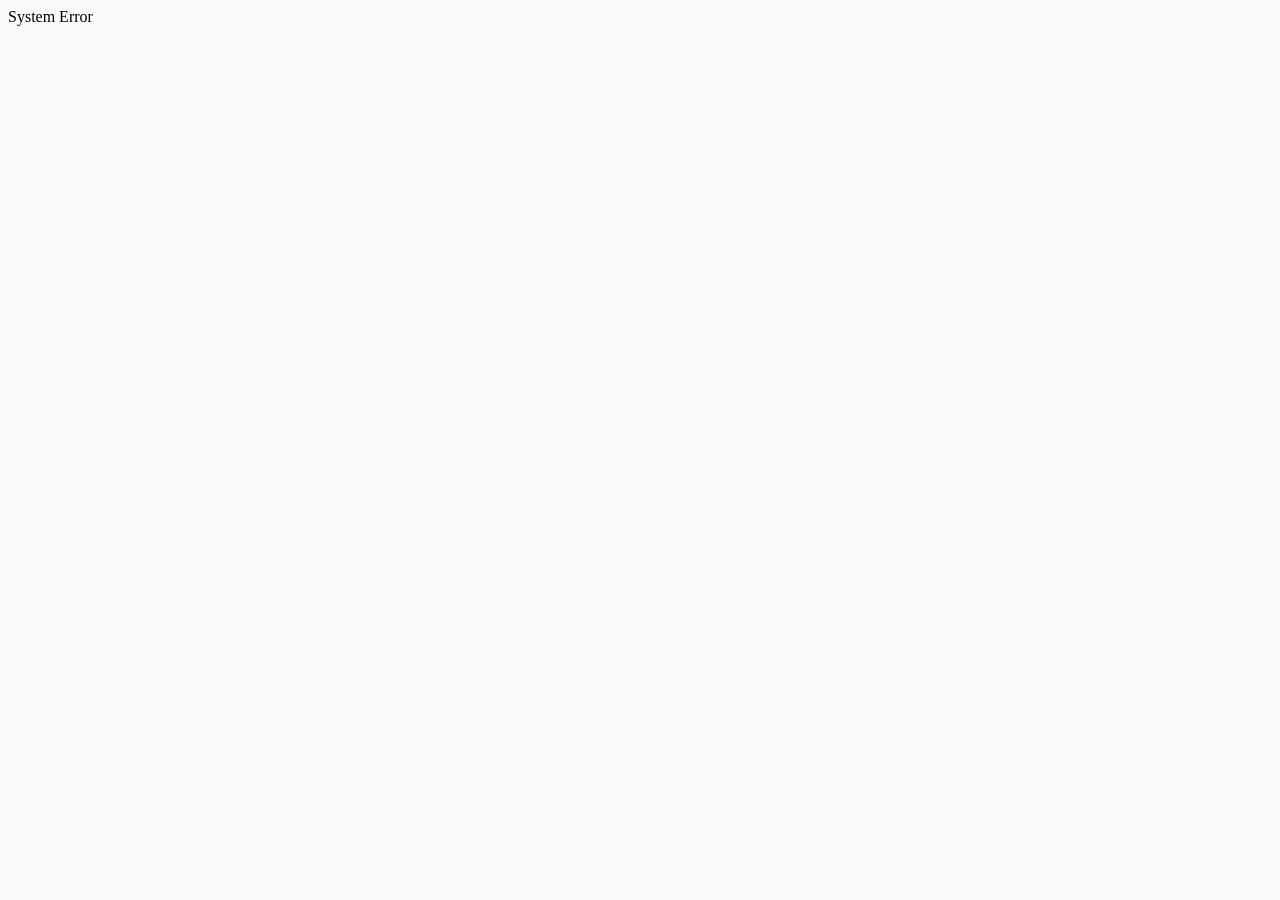
==== commit 934f4c3b: "Optimasi B,C,D: x-if modals, optimistic UI, fmt cache, dark mode fix, bg #F8FAFC" ====
--- a/frontend/index.html
+++ b/frontend/index.html
@@ -76,10 +76,9 @@
 <body class="h-screen flex flex-col text-slate-800 overflow-hidden bg-white selection:bg-brand-100" x-data="app()"
     x-init="init()">
 
-    <!-- Top Barline Loader (Profil Lebih Ramping) -->
-    <div x-show="loading || bgProcess || loadingData || loadingPdf || isSearchingServer || loadingLogs || loadingDetail || syncInProgress"
-        x-cloak class="fixed top-0 left-0 w-full z-[9999] overflow-hidden bg-brand-100/30"
-        style="height: 3px; padding-top: env(safe-area-inset-top, 0px);">
+    <!-- Top Barline Loader (Optimasi: 2px & Hanya Refresh) -->
+    <div x-show="loading" x-cloak class="fixed top-0 left-0 w-full z-[9999] overflow-hidden bg-brand-100/20"
+        style="height: 2px; padding-top: env(safe-area-inset-top, 0px);">
         <div class="h-full bg-brand-600 shadow-[0_0_4px_rgba(79,70,229,0.3)]"
             style="width: 100%; animation: indeterminateBar 1.5s infinite linear; transform-origin: 0% 50%;"></div>
     </div>
@@ -342,98 +341,102 @@
         </div>
 
         <!-- WELCOME MODAL -->
-        <div x-show="showWelcome" x-transition.opacity
-            class="fixed inset-0 z-[150] bg-black/50 backdrop-blur-sm flex items-center justify-center p-6">
-            <div class="bg-white p-8 rounded-[2.5rem] shadow-2xl w-full max-w-sm text-center relative overflow-hidden"
-                @click.outside="showWelcome = false">
-                <div class="absolute inset-0 bg-gradient-to-br from-brand-50 to-transparent"></div>
-                <div class="relative z-10">
-                    <div
-                        class="w-24 h-24 mx-auto mb-4 rounded-full p-1 bg-gradient-to-tr from-brand-400 to-brand-600 shadow-lg">
-                        <img loading="lazy"
-                            :src="currentUser?.photo || `https://ui-avatars.com/api/?name=${currentUser?.name}&background=random`"
-                            class="w-full h-full rounded-full object-cover border-4 border-white">
-                    </div>
-                    <h2 class="text-2xl font-black text-slate-800 mb-1 animate-pulse">Selamat Datang!</h2>
-                    <p class="text-sm font-bold text-brand-600 uppercase tracking-widest mb-6"
-                        x-text="currentUser?.role + ' ' + (currentUser?.name?.split(' ')[0]||'')"></p>
-                    <button @click="showWelcome = false"
-                        class="bg-brand-600 text-white px-8 py-3 rounded-xl font-bold hover:bg-brand-700 transition shadow-lg shadow-brand-500/30">Mulai
-                        Bekerja</button>
+        <template x-if="showWelcome">
+            <div x-transition.opacity
+                class="fixed inset-0 z-[150] bg-black/50 backdrop-blur-sm flex items-center justify-center p-6">
+                <div class="bg-white p-8 rounded-[2.5rem] shadow-2xl w-full max-w-sm text-center relative overflow-hidden"
+                    @click.outside="showWelcome = false">
+                    <div class="absolute inset-0 bg-gradient-to-br from-brand-50 to-transparent"></div>
+                    <div class="relative z-10">
+                        <div
+                            class="w-24 h-24 mx-auto mb-4 rounded-full p-1 bg-gradient-to-tr from-brand-400 to-brand-600 shadow-lg">
+                            <img loading="lazy"
+                                :src="currentUser?.photo || `https://ui-avatars.com/api/?name=${currentUser?.name}&background=random`"
+                                class="w-full h-full rounded-full object-cover border-4 border-white">
+                        </div>
+                        <h2 class="text-2xl font-black text-slate-800 mb-1 animate-pulse">Selamat Datang!</h2>
+                        <p class="text-sm font-bold text-brand-600 uppercase tracking-widest mb-6"
+                            x-text="currentUser?.role + ' ' + (currentUser?.name?.split(' ')[0]||'')"></p>
+                        <button @click="showWelcome = false"
+                            class="bg-brand-600 text-white px-8 py-3 rounded-xl font-bold hover:bg-brand-700 transition shadow-lg shadow-brand-500/30">Mulai
+                            Bekerja</button>
+                    </div>
                 </div>
             </div>
-        </div>
+        </template>
 
         <!-- USER FORM MODAL -->
-        <div x-show="isUserModalOpen" x-cloak
-            class="fixed inset-0 z-[150] bg-black/60 backdrop-blur-sm flex items-end sm:items-center justify-center p-4">
-            <div class="bg-white w-full max-w-sm rounded-[2rem] p-6 shadow-2xl relative"
-                @click.outside="isUserModalOpen = false">
-                <h3 class="text-lg font-black text-slate-800 mb-6 flex items-center gap-2">
-                    <span class="w-1.5 h-6 bg-brand-500 rounded-full"></span>
-                    <span x-text="currUserForm?.isEdit ? 'Edit Karyawan' : 'Tambah Karyawan'"></span>
-                </h3>
-
-                <form @submit.prevent="saveUserSubmit" class="space-y-4">
-                    <!-- Photo Upload -->
-                    <div class="flex justify-center mb-4">
-                        <div class="relative group cursor-pointer w-20 h-20" @click="$refs.photoInput.click()">
-                            <img loading="lazy"
-                                :src="currUserForm.photo || `https://ui-avatars.com/api/?name=${currUserForm.name||'User'}&background=random`"
-                                class="w-full h-full rounded-full object-cover border-2 border-slate-200 group-hover:border-brand-500 transition">
-                            <div
-                                class="absolute inset-0 bg-black/30 rounded-full flex items-center justify-center opacity-0 group-hover:opacity-100 transition text-white text-[9px] font-bold uppercase">
-                                Ubah Foto</div>
-                        </div>
-                        <input type="file" x-ref="photoInput" class="hidden" accept="image/*"
-                            @change="handlePhotoUpload">
-                    </div>
-
-                    <div class="grid grid-cols-2 gap-3">
+        <template x-if="isUserModalOpen">
+            <div x-cloak
+                class="fixed inset-0 z-[150] bg-black/60 backdrop-blur-sm flex items-end sm:items-center justify-center p-4">
+                <div class="bg-white w-full max-w-sm rounded-[2rem] p-6 shadow-2xl relative"
+                    @click.outside="isUserModalOpen = false">
+                    <h3 class="text-lg font-black text-slate-800 mb-6 flex items-center gap-2">
+                        <span class="w-1.5 h-6 bg-brand-500 rounded-full"></span>
+                        <span x-text="currUserForm?.isEdit ? 'Edit Karyawan' : 'Tambah Karyawan'"></span>
+                    </h3>
+
+                    <form @submit.prevent="saveUserSubmit" class="space-y-4">
+                        <!-- Photo Upload -->
+                        <div class="flex justify-center mb-4">
+                            <div class="relative group cursor-pointer w-20 h-20" @click="$refs.photoInput.click()">
+                                <img loading="lazy"
+                                    :src="currUserForm.photo || `https://ui-avatars.com/api/?name=${currUserForm.name||'User'}&background=random`"
+                                    class="w-full h-full rounded-full object-cover border-2 border-slate-200 group-hover:border-brand-500 transition">
+                                <div
+                                    class="absolute inset-0 bg-black/30 rounded-full flex items-center justify-center opacity-0 group-hover:opacity-100 transition text-white text-[9px] font-bold uppercase">
+                                    Ubah Foto</div>
+                            </div>
+                            <input type="file" x-ref="photoInput" class="hidden" accept="image/*"
+                                @change="handlePhotoUpload">
+                        </div>
+
+                        <div class="grid grid-cols-2 gap-3">
+                            <div>
+                                <label class="text-[9px] font-bold text-slate-400 uppercase ml-1">Username</label>
+                                <input type="text" x-model="currUserForm.username" :disabled="currUserForm.isEdit"
+                                    class="w-full bg-slate-50 border-0 rounded-xl px-4 py-3 text-xs font-bold outline-none focus:ring-2 focus:ring-brand-500 invalid:ring-2 invalid:ring-rose-500/50"
+                                    required minlength="3">
+                            </div>
+                            <div>
+                                <label class="text-[9px] font-bold text-slate-400 uppercase ml-1">Password</label>
+                                <input type="text" x-model="currUserForm.password"
+                                    class="w-full bg-slate-50 border-0 rounded-xl px-4 py-3 text-xs font-bold outline-none focus:ring-2 focus:ring-brand-500 invalid:ring-2 invalid:ring-rose-500/50"
+                                    :required="!currUserForm.isEdit" :minlength="currUserForm.isEdit ? 0 : 4"
+                                    :placeholder="currUserForm.isEdit ? 'Kosongkan jika tetap' : 'Password'">
+                            </div>
+                        </div>
+
                         <div>
-                            <label class="text-[9px] font-bold text-slate-400 uppercase ml-1">Username</label>
-                            <input type="text" x-model="currUserForm.username" :disabled="currUserForm.isEdit"
+                            <label class="text-[9px] font-bold text-slate-400 uppercase ml-1">Role</label>
+                            <div class="grid grid-cols-3 gap-2 mt-1">
+                                <template x-for="r in ['Owner', 'Admin', 'Kasir']" :key="r">
+                                    <button type="button" @click="currUserForm.role = r"
+                                        :class="currUserForm.role === r ? 'bg-brand-600 text-white shadow-lg shadow-brand-500/30' : 'bg-slate-50 text-slate-500 hover:bg-slate-100'"
+                                        class="py-2 rounded-xl text-[10px] font-bold transition" x-text="r"></button>
+                                </template>
+                            </div>
+                        </div>
+
+                        <div>
+                            <label class="text-[9px] font-bold text-slate-400 uppercase ml-1">Nama Lengkap</label>
+                            <input type="text" x-model="currUserForm.name"
                                 class="w-full bg-slate-50 border-0 rounded-xl px-4 py-3 text-xs font-bold outline-none focus:ring-2 focus:ring-brand-500 invalid:ring-2 invalid:ring-rose-500/50"
-                                required minlength="3">
-                        </div>
-                        <div>
-                            <label class="text-[9px] font-bold text-slate-400 uppercase ml-1">Password</label>
-                            <input type="text" x-model="currUserForm.password"
-                                class="w-full bg-slate-50 border-0 rounded-xl px-4 py-3 text-xs font-bold outline-none focus:ring-2 focus:ring-brand-500 invalid:ring-2 invalid:ring-rose-500/50"
-                                :required="!currUserForm.isEdit" :minlength="currUserForm.isEdit ? 0 : 4"
-                                :placeholder="currUserForm.isEdit ? 'Kosongkan jika tetap' : 'Password'">
-                        </div>
-                    </div>
-
-                    <div>
-                        <label class="text-[9px] font-bold text-slate-400 uppercase ml-1">Role</label>
-                        <div class="grid grid-cols-3 gap-2 mt-1">
-                            <template x-for="r in ['Owner', 'Admin', 'Kasir']" :key="r">
-                                <button type="button" @click="currUserForm.role = r"
-                                    :class="currUserForm.role === r ? 'bg-brand-600 text-white shadow-lg shadow-brand-500/30' : 'bg-slate-50 text-slate-500 hover:bg-slate-100'"
-                                    class="py-2 rounded-xl text-[10px] font-bold transition" x-text="r"></button>
-                            </template>
-                        </div>
-                    </div>
-
-                    <div>
-                        <label class="text-[9px] font-bold text-slate-400 uppercase ml-1">Nama Lengkap</label>
-                        <input type="text" x-model="currUserForm.name"
-                            class="w-full bg-slate-50 border-0 rounded-xl px-4 py-3 text-xs font-bold outline-none focus:ring-2 focus:ring-brand-500 invalid:ring-2 invalid:ring-rose-500/50"
-                            required minlength="2">
-                    </div>
-
-                    <div class="pt-4 flex gap-3">
-                        <button type="button" @click="isUserModalOpen = false"
-                            class="flex-1 py-3.5 rounded-xl bg-slate-100 text-xs font-bold text-slate-500 hover:bg-slate-200 transition">Batal</button>
-                        <button type="submit" :disabled="bgProcess"
-                            class="flex-1 py-3.5 rounded-xl bg-brand-600 text-white text-xs font-bold shadow-lg shadow-brand-500/30 hover:bg-brand-700 transition flex items-center justify-center gap-2">
-                            <span x-text="bgProcess ? 'Menyimpan...' : 'Simpan'"></span>
-                        </button>
-                    </div>
-                </form>
+                                required minlength="2">
+                        </div>
+
+                        <div class="pt-4 flex gap-3">
+                            <button type="button" @click="isUserModalOpen = false"
+                                class="flex-1 py-3.5 rounded-xl bg-slate-100 text-xs font-bold text-slate-500 hover:bg-slate-200 transition">Batal</button>
+                            <button type="submit" :disabled="bgProcess"
+                                class="flex-1 py-3.5 rounded-xl bg-brand-600 text-white text-xs font-bold shadow-lg shadow-brand-500/30 hover:bg-brand-700 transition flex items-center justify-center gap-2">
+                                <span x-text="bgProcess ? 'Menyimpan...' : 'Simpan'"></span>
+                            </button>
+                        </div>
+                    </form>
+                </div>
             </div>
-        </div>
+        </template>
 
         <!-- Main Content (Pull to Refresh triggers Linebar) -->
         <main class="flex-1 overflow-y-auto no-scrollbar p-5 pb-36 relative"
@@ -617,7 +620,7 @@
                                         <p class="text-[9px] font-bold uppercase text-slate-400" x-text="t.customer">
                                         </p>
                                         <p class="text-[8px] text-slate-300 mt-1">Modal: <span
-                                                x-text="isSensitiveHidden ? 'Rp ****' : fmt(t.hpp)"></span></p>
+                                                x-text="isSensitiveHidden ? 'Rp ****' : fmt(t.totalModal)"></span></p>
                                     </div>
                                     <div class="text-right">
                                         <p class="font-black text-xs text-brand-600"
@@ -901,7 +904,7 @@
                                     <use href="#i-pencil-alt" />
                                 </svg>
                             </div>
-                            <span>MODE EDIT MENYALA</span>
+                            <span>MODE EDIT</span>
                         </div>
                         <div id="transactionForm" class="flex gap-2 mb-2">
                             <input type="text" x-model="form.customer" list="customerList"
@@ -968,7 +971,7 @@
                                     type="tel" :value="formatRupiah(form.costPrice)"
                                     @input="form.costPrice = cleanRupiah($el.value); $el.value = formatRupiah($el.value)"
                                     class="w-full bg-white border-0 rounded-xl pl-8 pr-3 py-3 text-right text-xs font-bold outline-none focus:ring-2 focus:ring-slate-400 text-slate-500 shadow-sm"
-                                    placeholder="Harga Modal"></div>
+                                    placeholder="HPP Barang"></div>
                         </div>
                         <button @click="addToCart(); vibrate()"
                             class="w-full bg-slate-900 text-white font-bold py-3 rounded-xl text-xs active:scale-95 transition shadow-lg shadow-slate-500/20 hover:bg-slate-800">TAMBAH
@@ -985,7 +988,7 @@
                                             <span x-text="isSensitiveHidden ? 'Rp ****' : fmt(item.sellPrice)"></span>
                                         </p>
                                         <p class="text-[9px] text-rose-400 mt-0.5" x-show="item.costPrice > 0">
-                                            Modal: <span
+                                            HPP Barang: <span
                                                 x-text="isSensitiveHidden ? 'Rp ****' : fmt(item.costPrice)"></span>
                                         </p>
                                         <p class="text-[9px] text-amber-500 mt-0.5" x-show="item.transportFee > 0">
@@ -1107,7 +1110,7 @@
 
             <template x-if="tab === 'monitor'">
                 <div class="space-y-5 max-w-md mx-auto fade-in">
-                    <div class="px-1 pt-1 bg-[#F8FAFC] sticky top-0 z-10 pb-2">
+                    <div class="px-1 pt-1 sticky top-0 z-10 pb-2">
                         <h2 class="text-sm font-bold text-slate-800 uppercase mb-2 ml-2 flex items-center gap-2">
                             <span class="w-1.5 h-4 bg-cyan-500 rounded-full"></span> Monitoring System
                         </h2>
@@ -1537,7 +1540,7 @@
 
             <template x-if="tab === 'report'">
                 <div class="space-y-5 max-w-md mx-auto fade-in">
-                    <div class="sticky top-0 z-10 pb-2 bg-[#F8FAFC]">
+                    <div class="sticky top-0 z-10 pb-2">
                         <h2 class="text-sm font-bold text-slate-800 uppercase mb-2 ml-2 flex items-center gap-2">
                             <span class="w-1.5 h-4 bg-amber-500 rounded-full"></span>
                             Pusat Laporan
@@ -1670,7 +1673,7 @@
             <!-- TAB TEAM (OWNER ONLY) -->
             <template x-if="tab === 'team'">
                 <div class="space-y-5 max-w-md mx-auto fade-in">
-                    <div class="sticky top-0 z-10 pb-2 bg-[#F8FAFC]">
+                    <div class="sticky top-0 z-10 pb-2">
                         <div class="flex justify-between items-center px-1">
                             <h2 class="text-sm font-bold text-slate-800 uppercase ml-2 flex items-center gap-2">
                                 <span class="w-1.5 h-4 bg-brand-500 rounded-full"></span> Kelola Tim
@@ -1766,7 +1769,7 @@
             <!-- TAB: USER LOG -->
             <template x-if="tab === 'userLog'">
                 <div class="space-y-5 max-w-md mx-auto fade-in">
-                    <div class="px-1 pt-1 bg-[#F8FAFC] sticky top-0 z-10">
+                    <div class="px-1 pt-1 sticky top-0 z-10">
                         <h2 class="text-sm font-bold text-slate-800 uppercase mb-2 ml-2 flex items-center gap-2">
                             <span class="w-1.5 h-4 bg-indigo-500 rounded-full"></span> Aktivitas Tim
                         </h2>
@@ -2001,61 +2004,65 @@
                     </div>
 
                     <!-- Log Detail Modal -->
-                    <div x-show="isLogDetailOpen"
-                        class="fixed inset-0 z-[100] bg-slate-900/60 backdrop-blur-sm flex items-center justify-center p-6"
-                        x-transition.opacity x-cloak>
-                        <div class="bg-white rounded-[2rem] w-full max-w-sm p-6 shadow-2xl relative"
-                            @click.away="closeLogDetail()">
-                            <button @click="closeLogDetail()"
-                                class="absolute top-4 right-4 w-8 h-8 rounded-full bg-slate-50 text-slate-400 flex items-center justify-center hover:bg-slate-100 hover:text-slate-600 transition">
-                                <svg class="w-4 h-4" fill="none" stroke="currentColor" viewBox="0 0 24 24">
-                                    <use href="#i-x-close" />
-                                </svg>
-                            </button>
-
-                            <h3 class="font-extrabold text-slate-800 text-lg mb-4 flex items-center gap-2">
-                                <span class="w-1.5 h-6 bg-indigo-500 rounded-full"></span> Detail Aktivitas
-                            </h3>
-
-                            <template x-if="selectedLog">
-                                <div class="space-y-4">
-                                    <div class="bg-slate-50 rounded-2xl p-4 border border-slate-100">
-                                        <div class="grid grid-cols-2 gap-4 text-xs">
-                                            <div>
-                                                <p class="text-[10px] text-slate-400 font-bold uppercase">Tanggal
-                                                    Transaksi
-                                                </p>
-                                                <p class="font-bold text-slate-800" x-text="selectedLog.timestamp"></p>
+                    <template x-if="isLogDetailOpen">
+                        <div class="fixed inset-0 z-[100] bg-slate-900/60 backdrop-blur-sm flex items-center justify-center p-6"
+                            x-transition.opacity>
+                            <div class="bg-white rounded-[2rem] w-full max-w-sm p-6 shadow-2xl relative"
+                                @click.away="closeLogDetail()">
+                                <button @click="closeLogDetail()"
+                                    class="absolute top-4 right-4 w-8 h-8 rounded-full bg-slate-50 text-slate-400 flex items-center justify-center hover:bg-slate-100 hover:text-slate-600 transition">
+                                    <svg class="w-4 h-4" fill="none" stroke="currentColor" viewBox="0 0 24 24">
+                                        <use href="#i-x-close" />
+                                    </svg>
+                                </button>
+
+                                <h3 class="font-extrabold text-slate-800 text-lg mb-4 flex items-center gap-2">
+                                    <span class="w-1.5 h-6 bg-indigo-500 rounded-full"></span> Detail Aktivitas
+                                </h3>
+
+                                <template x-if="selectedLog">
+                                    <div class="space-y-4">
+                                        <div class="bg-slate-50 rounded-2xl p-4 border border-slate-100">
+                                            <div class="grid grid-cols-2 gap-4 text-xs">
+                                                <div>
+                                                    <p class="text-[10px] text-slate-400 font-bold uppercase">Tanggal
+                                                        Transaksi
+                                                    </p>
+                                                    <p class="font-bold text-slate-800" x-text="selectedLog.timestamp">
+                                                    </p>
+                                                </div>
+                                                <div>
+                                                    <p class="text-[10px] text-slate-400 font-bold uppercase">Aktor</p>
+                                                    <p class="font-bold text-slate-800" x-text="selectedLog.user"></p>
+                                                </div>
+                                                <div>
+                                                    <p class="text-[10px] text-slate-400 font-bold uppercase">Aksi</p>
+                                                    <span
+                                                        class="inline-block px-2 py-0.5 rounded bg-white border border-slate-200 font-bold text-[10px]"
+                                                        x-text="selectedLog.action"></span>
+                                                </div>
+                                                <div>
+                                                    <p class="text-[10px] text-slate-400 font-bold uppercase">Target ID
+                                                    </p>
+                                                    <p class="font-mono text-[10px] text-slate-600 truncate"
+                                                        x-text="selectedLog.targetId || '-'"></p>
+                                                </div>
                                             </div>
-                                            <div>
-                                                <p class="text-[10px] text-slate-400 font-bold uppercase">Aktor</p>
-                                                <p class="font-bold text-slate-800" x-text="selectedLog.user"></p>
-                                            </div>
-                                            <div>
-                                                <p class="text-[10px] text-slate-400 font-bold uppercase">Aksi</p>
-                                                <span
-                                                    class="inline-block px-2 py-0.5 rounded bg-white border border-slate-200 font-bold text-[10px]"
-                                                    x-text="selectedLog.action"></span>
-                                            </div>
-                                            <div>
-                                                <p class="text-[10px] text-slate-400 font-bold uppercase">Target ID</p>
-                                                <p class="font-mono text-[10px] text-slate-600 truncate"
-                                                    x-text="selectedLog.targetId || '-'"></p>
+                                        </div>
+
+                                        <div>
+                                            <p class="text-[10px] text-slate-400 font-bold uppercase mb-2">Rincian Data
+                                            </p>
+                                            <div class="bg-slate-900 rounded-2xl p-4 overflow-x-auto custom-scrollbar">
+                                                <pre class="text-[10px] text-emerald-400 font-mono"
+                                                    x-text="JSON.stringify(selectedLog.parsedDetails, null, 2)"></pre>
                                             </div>
                                         </div>
                                     </div>
-
-                                    <div>
-                                        <p class="text-[10px] text-slate-400 font-bold uppercase mb-2">Rincian Data</p>
-                                        <div class="bg-slate-900 rounded-2xl p-4 overflow-x-auto custom-scrollbar">
-                                            <pre class="text-[10px] text-emerald-400 font-mono"
-                                                x-text="JSON.stringify(selectedLog.parsedDetails, null, 2)"></pre>
-                                        </div>
-                                    </div>
-                                </div>
-                            </template>
-                        </div>
-                    </div>
+                                </template>
+                            </div>
+                        </div>
+                    </template>
 
                 </div>
             </template>
@@ -2134,73 +2141,546 @@
     </template>
 
     <!-- Expense Detail Modal -->
-    <div x-show="isExpenseDetailOpen"
-        class="fixed inset-0 z-[95] bg-slate-900/60 backdrop-blur-sm flex items-center justify-center p-6"
-        x-transition.opacity x-cloak>
-        <div class="bg-white rounded-[2rem] w-full max-w-sm p-6 shadow-2xl relative"
-            @click.away="isExpenseDetailOpen = false">
-            <button @click="isExpenseDetailOpen = false"
-                class="absolute top-4 right-4 w-8 h-8 rounded-full bg-slate-50 text-slate-400 flex items-center justify-center hover:bg-slate-100 hover:text-slate-600 transition">
-                <svg class="w-4 h-4" fill="none" stroke="currentColor" viewBox="0 0 24 24">
-                    <use href="#i-x-close" />
-                </svg>
-            </button>
-
-            <h3 class="font-extrabold text-slate-800 text-lg mb-6 flex items-center gap-2">
-                <span class="w-1.5 h-6 bg-red-500 rounded-full"></span> Detail Pengeluaran
-            </h3>
-
-            <template x-if="selectedExpense">
-                <div class="space-y-6">
-                    <!-- Amount Highlight -->
-                    <div class="text-center">
-                        <p class="text-xs font-bold text-slate-400 uppercase tracking-wider mb-1">Nominal</p>
-                        <p class="text-3xl font-black text-rose-500"
-                            x-text="isSensitiveHidden ? 'Rp *******' : fmt(selectedExpense.amount)"></p>
-                    </div>
-
-                    <!-- Details Card -->
-                    <div class="bg-slate-50 rounded-2xl p-4 border border-slate-100 space-y-4">
-                        <div class="flex justify-between items-start border-b border-slate-100 pb-3">
+    <template x-if="isExpenseDetailOpen">
+        <div class="fixed inset-0 z-[95] bg-slate-900/60 backdrop-blur-sm flex items-center justify-center p-6"
+            x-transition.opacity>
+            <div class="bg-white rounded-[2rem] w-full max-w-sm p-6 shadow-2xl relative"
+                @click.away="isExpenseDetailOpen = false">
+                <button @click="isExpenseDetailOpen = false"
+                    class="absolute top-4 right-4 w-8 h-8 rounded-full bg-slate-50 text-slate-400 flex items-center justify-center hover:bg-slate-100 hover:text-slate-600 transition">
+                    <svg class="w-4 h-4" fill="none" stroke="currentColor" viewBox="0 0 24 24">
+                        <use href="#i-x-close" />
+                    </svg>
+                </button>
+
+                <h3 class="font-extrabold text-slate-800 text-lg mb-6 flex items-center gap-2">
+                    <span class="w-1.5 h-6 bg-red-500 rounded-full"></span> Detail Pengeluaran
+                </h3>
+
+                <template x-if="selectedExpense">
+                    <div class="space-y-6">
+                        <!-- Amount Highlight -->
+                        <div class="text-center">
+                            <p class="text-xs font-bold text-slate-400 uppercase tracking-wider mb-1">Nominal</p>
+                            <p class="text-3xl font-black text-rose-500"
+                                x-text="isSensitiveHidden ? 'Rp *******' : fmt(selectedExpense.amount)"></p>
+                        </div>
+
+                        <!-- Details Card -->
+                        <div class="bg-slate-50 rounded-2xl p-4 border border-slate-100 space-y-4">
+                            <div class="flex justify-between items-start border-b border-slate-100 pb-3">
+                                <div>
+                                    <p class="text-[10px] font-bold text-slate-400 uppercase mb-0.5">Tanggal</p>
+                                    <p class="text-xs font-bold text-slate-800" x-text="selectedExpense.date"></p>
+                                </div>
+                                <div class="text-right">
+                                    <p class="text-[10px] font-bold text-slate-400 uppercase mb-0.5">Kategori</p>
+                                    <span
+                                        class="inline-block px-2 py-0.5 rounded-lg bg-white border border-slate-200 text-[10px] font-bold text-slate-600"
+                                        x-text="selectedExpense.cat"></span>
+                                </div>
+                            </div>
+
                             <div>
-                                <p class="text-[10px] font-bold text-slate-400 uppercase mb-0.5">Tanggal</p>
-                                <p class="text-xs font-bold text-slate-800" x-text="selectedExpense.date"></p>
+                                <p class="text-[10px] font-bold text-slate-400 uppercase mb-1">Keterangan</p>
+                                <p class="text-sm font-medium text-slate-700 leading-relaxed"
+                                    x-text="selectedExpense.desc">
+                                </p>
+                            </div>
+
+                            <!-- Creator Info -->
+                            <div class="pt-3 border-t border-slate-100 flex items-center justify-between">
+                                <p class="text-[10px] font-bold text-slate-400 uppercase">Dibuat Oleh</p>
+                                <div class="flex items-center gap-2">
+                                    <div
+                                        class="w-5 h-5 rounded-full bg-slate-200 flex items-center justify-center text-[10px] font-bold text-slate-500">
+                                        <span x-text="(selectedExpense.user || '?').charAt(0).toUpperCase()"></span>
+                                    </div>
+                                    <p class="text-xs font-bold text-slate-700"
+                                        x-text="selectedExpense.user || 'System'">
+                                    </p>
+                                </div>
+                            </div>
+                        </div>
+
+                        <!-- Actions -->
+                        <div class="pt-4 mt-2 border-t border-slate-50">
+                            <p class="text-[10px] font-bold text-slate-400 uppercase tracking-wider mb-3 px-1">Aksi
+                                Cepat</p>
+                            <div class="grid grid-cols-2 gap-3">
+                                <!-- Edit (Blue) -->
+                                <button @click="editExpense(selectedExpense); isExpenseDetailOpen = false; vibrate()"
+                                    class="flex items-center justify-center gap-2 p-3.5 bg-blue-50 text-blue-600 rounded-2xl font-bold text-xs border border-blue-100 active:scale-95 transition hover:bg-blue-100 shadow-sm">
+                                    <svg class="w-4 h-4" fill="none" stroke="currentColor" viewBox="0 0 24 24">
+                                        <use href="#i-pencil-edit" />
+                                    </svg>
+                                    Edit Data
+                                </button>
+
+                                <!-- Delete (Red - Admin/Owner Only) -->
+                                <template x-if="currentUser.role === 'Admin' || currentUser.role === 'Owner'">
+                                    <button
+                                        @click="requestDeleteExpense(selectedExpense.id); isExpenseDetailOpen = false; vibrate()"
+                                        class="flex items-center justify-center gap-2 p-3.5 bg-rose-50 text-rose-600 rounded-2xl font-bold text-xs border border-rose-100 active:scale-95 transition hover:bg-rose-100 shadow-sm">
+                                        <svg class="w-4 h-4" fill="none" stroke="currentColor" viewBox="0 0 24 24">
+                                            <use href="#i-trash" />
+                                        </svg>
+                                        Hapus
+                                    </button>
+                                </template>
+                            </div>
+                        </div>
+                    </div>
+                </template>
+            </div>
+        </div>
+    </template>
+
+    <template x-if="isDeleteOpen">
+        <div class="fixed inset-0 z-[90] bg-slate-900/60 backdrop-blur-sm flex items-center justify-center p-6">
+            <div class="bg-white rounded-[2rem] w-full max-w-xs p-6 shadow-2xl text-center">
+                <div
+                    class="mx-auto w-12 h-12 bg-red-50 rounded-full flex items-center justify-center mb-3 text-red-500">
+                    <svg class="w-6 h-6" fill="none" stroke="currentColor" viewBox="0 0 24 24">
+                        <use href="#i-trash" />
+                    </svg>
+                </div>
+                <h3 class="font-extrabold text-slate-800">Hapus Data?</h3>
+                <div class="flex gap-2 mt-4"><button @click="isDeleteOpen=false"
+                        class="flex-1 bg-slate-100 py-3 rounded-xl text-xs font-bold text-slate-500">Batal</button><button
+                        @click="confirmDelete" :disabled="bgProcess"
+                        class="flex-1 bg-red-600 text-white py-3 rounded-xl text-xs font-bold shadow-lg disabled:opacity-50">Hapus</button>
+                </div>
+            </div>
+        </div>
+    </template>
+
+    <!-- Delete Deposit Confirmation Modal (NEW) -->
+    <template x-if="isDeleteDepositOpen">
+        <div class="fixed inset-0 z-[90] bg-slate-900/60 backdrop-blur-sm flex items-center justify-center p-6">
+            <div class="bg-white rounded-[2rem] w-full max-w-xs p-6 shadow-2xl text-center fade-in">
+                <div
+                    class="mx-auto w-14 h-14 bg-amber-50 rounded-full flex items-center justify-center mb-4 text-amber-500">
+                    <svg class="w-7 h-7" fill="none" stroke="currentColor" viewBox="0 0 24 24">
+                        <use href="#i-exclamation" />
+                    </svg>
+                </div>
+                <h3 class="font-extrabold text-slate-800 text-lg mb-2">Hapus Setor Modal?</h3>
+                <p class="text-xs text-slate-500 mb-1 leading-relaxed">Yakin ingin menghapus data setor ini?</p>
+                <p class="text-xs font-bold text-amber-600 mb-4">Saldo akan dikembalikan ke laci</p>
+                <div class="flex gap-3 mt-4">
+                    <button @click="isDeleteDepositOpen=false"
+                        class="flex-1 bg-slate-100 py-3.5 rounded-xl text-xs font-bold text-slate-500 hover:bg-slate-200 transition">Batal</button>
+                    <button @click="executeDeleteDeposit" :disabled="bgProcess"
+                        class="flex-1 bg-amber-600 text-white py-3.5 rounded-xl text-xs font-bold shadow-lg hover:bg-amber-700 transition disabled:opacity-50">Ya,
+                        Hapus</button>
+                </div>
+            </div>
+        </div>
+    </template>
+
+    <template x-if="isMasterOpen">
+        <div class="fixed inset-0 z-[80] bg-slate-900/60 backdrop-blur-sm flex items-center justify-center p-6">
+            <div class="bg-white rounded-[2rem] w-full max-w-sm p-6 shadow-2xl space-y-4">
+                <form @submit.prevent="submitNewProd" class="space-y-4">
+                    <h3 class="font-extrabold text-slate-800 text-lg flex items-center gap-2"><span
+                            class="w-1.5 h-6 bg-brand-600 rounded-full"></span> Tambah Produk</h3><input type="text"
+                        x-model="newProd.category" list="catList"
+                        class="w-full bg-slate-50 border-0 rounded-xl p-4 text-xs font-bold outline-none focus:ring-2 focus:ring-brand-500 invalid:ring-2 invalid:ring-rose-500/50"
+                        placeholder="Kategori" required><datalist id="catList"><template x-for="c in categories"
+                            :key="c">
+                            <option :value="c"></option>
+                        </template></datalist><input type="text" x-model="newProd.name"
+                        class="w-full bg-slate-50 border-0 rounded-xl p-4 text-xs font-bold outline-none focus:ring-2 focus:ring-brand-500 invalid:ring-2 invalid:ring-rose-500/50"
+                        placeholder="Nama Produk" required>
+                    <div class="flex gap-2 pt-2"><button type="button" @click="isMasterOpen=false"
+                            class="flex-1 bg-slate-100 py-3.5 rounded-xl text-xs font-bold text-slate-500">Batal</button><button
+                            type="submit" :disabled="bgProcess"
+                            class="flex-1 bg-brand-600 text-white py-3.5 rounded-xl text-xs font-bold shadow-lg">Simpan</button>
+                    </div>
+                </form>
+            </div>
+        </div>
+    </template>
+
+    <template x-if="isSetorOpen">
+        <div class="fixed inset-0 z-[80] bg-slate-900/60 backdrop-blur-sm flex items-center justify-center p-6">
+            <div
+                class="bg-white rounded-[2.5rem] w-full max-w-sm p-6 shadow-2xl space-y-4 text-center max-h-[85vh] overflow-y-auto no-scrollbar">
+                <h3 class="font-extrabold text-slate-800 text-lg">Setor Modal</h3>
+                <div class="bg-slate-50 p-4 rounded-2xl border border-slate-200">
+                    <div
+                        class="flex justify-between items-center text-xs font-bold text-slate-400 uppercase tracking-wide">
+                        <span>Saldo Laci</span><span class="text-slate-800 text-sm"
+                            x-text="isSensitiveHidden ? 'Rp *******' : fmt(modalStats.modalGantung)"></span>
+                    </div>
+                </div>
+
+                <form @submit.prevent="submitSetor" class="space-y-3">
+                    <div class="relative"><span
+                            class="absolute left-5 top-1/2 -translate-y-1/2 text-[10px] font-bold text-brand-400">Rp</span><input
+                            type="tel" :value="formatRupiah(setorForm.amount)"
+                            @input="setorForm.amount = cleanRupiah($el.value); $el.value = formatRupiah($el.value)"
+                            class="w-full bg-slate-50 border-0 rounded-2xl pl-10 pr-5 py-4 text-sm font-bold outline-none focus:ring-2 focus:ring-brand-500 transition invalid:ring-2 invalid:ring-rose-500/50"
+                            placeholder="Nominal Disetor" required min="1"></div>
+                    <input type="text" x-model="setorForm.note"
+                        class="w-full bg-slate-50 border-0 rounded-2xl px-5 py-4 text-xs font-bold outline-none focus:ring-2 focus:ring-brand-500 transition"
+                        placeholder="Keterangan">
+                    <div class="flex gap-2 justify-center"><button type="button"
+                            @click="setorForm.note='Setor ke Mandiri'; vibrate()"
+                            class="px-3 py-1.5 rounded-lg border border-slate-200 text-[10px] font-bold text-slate-500 active:bg-brand-50 active:border-brand-500 transition">Ke
+                            Mandiri</button><button type="button" @click="setorForm.note='Setor ke BCA'; vibrate()"
+                            class="px-3 py-1.5 rounded-lg border border-slate-200 text-[10px] font-bold text-slate-500 active:bg-brand-50 active:border-brand-500 transition">Ke
+                            BCA</button></div>
+                    <div class="flex gap-2 pt-2 border-b border-slate-100 pb-4"><button type="button"
+                            @click="isSetorOpen=false"
+                            class="flex-1 bg-slate-100 py-3.5 rounded-xl text-xs font-bold text-slate-500">Batal</button><button
+                            type="submit" :disabled="bgProcess"
+                            class="flex-1 bg-brand-600 text-white py-3.5 rounded-xl text-xs font-bold shadow-lg flex items-center justify-center gap-2 disabled:opacity-50">
+                            <span x-text="bgProcess ? 'MEMPROSES...' : 'Konfirmasi'"></span>
+                        </button>
+                    </div>
+                </form>
+
+                <div class="text-left pt-2">
+                    <p class="text-[10px] font-bold text-slate-400 uppercase mb-2">Riwayat Setor (Terakhir)</p>
+                    <div class="space-y-2" x-data="{ expandedDeposit: null }">
+                        <template x-for="(d, idx) in deposits" :key="d.date + idx">
+                            <div class="bg-slate-50 rounded-lg border border-slate-100 overflow-hidden">
+                                <!-- Header (Always Visible) -->
+                                <div @click="expandedDeposit = expandedDeposit === idx ? null : idx"
+                                    class="flex justify-between items-center p-2 cursor-pointer hover:bg-slate-100 transition active:scale-[0.99]">
+                                    <div class="flex-1">
+                                        <p class="text-[9px] font-bold text-slate-700" x-text="d.note"></p>
+                                        <p class="text-[8px] text-slate-400" x-text="d.date"></p>
+                                    </div>
+                                    <div class="flex items-center gap-2">
+                                        <p class="text-[10px] font-black text-brand-600"
+                                            x-text="isSensitiveHidden ? 'Rp *******' : fmt(d.amount)"></p>
+                                        <svg class="w-3 h-3 text-slate-400 transition-transform"
+                                            :class="{ 'rotate-180': expandedDeposit === idx }" fill="none"
+                                            stroke="currentColor" viewBox="0 0 24 24">
+                                            <use href="#i-chevron-down" />
+                                        </svg>
+                                    </div>
+                                </div>
+
+                                <!-- Detail (Expandable) -->
+                                <div x-show="expandedDeposit === idx" x-collapse
+                                    class="px-3 pb-3 pt-1 border-t border-slate-200 bg-white">
+                                    <div class="space-y-2">
+                                        <!-- Nominal Detail -->
+                                        <div class="flex justify-between items-center py-1.5 border-b border-slate-100">
+                                            <span class="text-[8px] text-slate-500 uppercase font-bold">Nominal
+                                                Disetor</span>
+                                            <span class="text-[9px] font-black text-brand-600"
+                                                x-text="isSensitiveHidden ? 'Rp *******' : fmt(d.amount)"></span>
+                                        </div>
+
+                                        <!-- Bank/Tujuan -->
+                                        <div class="flex justify-between items-center py-1.5 border-b border-slate-100"
+                                            x-show="d.bank">
+                                            <span class="text-[8px] text-slate-500 uppercase font-bold">Bank
+                                                Tujuan</span>
+                                            <span class="text-[9px] font-bold text-slate-700"
+                                                x-text="d.bank || '-'"></span>
+                                        </div>
+
+                                        <!-- Waktu Lengkap -->
+                                        <div class="flex justify-between items-center py-1.5 border-b border-slate-100">
+                                            <span class="text-[8px] text-slate-500 uppercase font-bold">Tanggal
+                                                Transaksi</span>
+                                            <span class="text-[9px] font-bold text-slate-700" x-text="d.date"></span>
+                                        </div>
+
+                                        <!-- Keterangan -->
+                                        <div class="py-1.5">
+                                            <p class="text-[8px] text-slate-500 uppercase font-bold mb-1">Keterangan</p>
+                                            <p class="text-[9px] text-slate-700 bg-slate-50 p-2 rounded"
+                                                x-text="d.note">
+                                            </p>
+                                        </div>
+
+                                        <!-- Status Badge -->
+                                        <div class="pt-1">
+                                            <span
+                                                class="inline-flex items-center gap-1 px-2 py-0.5 bg-emerald-50 text-emerald-600 border border-emerald-200 rounded text-[8px] font-bold">
+                                                <svg class="w-2.5 h-2.5" fill="none" stroke="currentColor"
+                                                    viewBox="0 0 24 24">
+                                                    <use href="#i-check" />
+                                                </svg>
+                                                TERCATAT
+                                            </span>
+                                        </div>
+
+                                        <!-- Actions: Edit & Delete -->
+                                        <div x-show="currentUser?.role === 'Admin' || currentUser?.role === 'Owner'"
+                                            class="pt-3 mt-3 border-t border-slate-100">
+                                            <p
+                                                class="text-[8px] font-bold text-slate-400 uppercase tracking-wider mb-2">
+                                                Aksi</p>
+                                            <div class="flex gap-2">
+                                                <!-- Edit Button -->
+                                                <button @click="editDeposit(d, idx); vibrate()"
+                                                    class="flex-1 flex items-center justify-center gap-1.5 p-2 bg-blue-50 text-blue-600 rounded-lg font-bold text-[9px] border border-blue-100 active:scale-95 transition hover:bg-blue-100">
+                                                    <svg class="w-3 h-3" fill="none" stroke="currentColor"
+                                                        viewBox="0 0 24 24">
+                                                        <use href="#i-pencil-edit" />
+                                                    </svg>
+                                                    Edit
+                                                </button>
+
+                                                <!-- Delete Button -->
+                                                <button @click="requestDeleteDeposit(d, idx); vibrate()"
+                                                    class="flex-1 flex items-center justify-center gap-1.5 p-2 bg-rose-50 text-rose-600 rounded-lg font-bold text-[9px] border border-rose-100 active:scale-95 transition hover:bg-rose-100">
+                                                    <svg class="w-3 h-3" fill="none" stroke="currentColor"
+                                                        viewBox="0 0 24 24">
+                                                        <use href="#i-trash" />
+                                                    </svg>
+                                                    Hapus
+                                                </button>
+                                            </div>
+                                        </div>
+                                    </div>
+                                </div>
+                            </div>
+                        </template>
+                        <div x-show="deposits.length === 0" class="text-center text-[9px] text-slate-300 py-2">Belum ada
+                            riwayat.</div>
+                    </div>
+                </div>
+            </div>
+        </div>
+    </template>
+
+    <template x-if="isLogoutOpen">
+        <div class="fixed inset-0 z-[100] bg-slate-900/60 backdrop-blur-sm flex items-center justify-center p-6">
+            <div class="bg-white rounded-[2rem] w-full max-w-xs p-6 shadow-2xl text-center fade-in">
+                <div
+                    class="mx-auto w-14 h-14 bg-red-50 rounded-full flex items-center justify-center mb-4 text-red-500">
+                    <svg class="w-7 h-7" fill="none" stroke="currentColor" viewBox="0 0 24 24">
+                        <path stroke-linecap="round" stroke-linejoin="round" stroke-width="2"
+                            d="M17 16l4-4m0 0l-4-4m4 4H7m6 4v1a3 3 0 01-3 3H6a3 3 0 01-3-3V7a3 3 0 013-3h4a3 3 0 013 3v1">
+                        </path>
+                    </svg>
+                </div>
+                <h3 class="font-extrabold text-slate-800 text-lg">Keluar Aplikasi?</h3>
+                <p class="text-xs text-slate-500 mt-2 leading-relaxed">Anda harus login ulang untuk masuk kembali ke
+                    sistem.
+                </p>
+                <div class="flex gap-3 mt-6"><button @click="isLogoutOpen=false"
+                        class="flex-1 bg-slate-100 py-3.5 rounded-xl text-xs font-bold text-slate-500 hover:bg-slate-200 transition">Batal</button><button
+                        @click="logout"
+                        class="flex-1 bg-red-600 text-white py-3.5 rounded-xl text-xs font-bold shadow-lg hover:bg-red-700 transition">Keluar</button>
+                </div>
+            </div>
+        </div>
+    </template>
+
+    <!-- FIX DB CONFIRMATION MODAL -->
+    <template x-if="isFixDBOpen">
+        <div class="fixed inset-0 z-[100] bg-slate-900/60 backdrop-blur-sm flex items-center justify-center p-6">
+            <div class="bg-white rounded-[2rem] w-full max-w-xs p-6 shadow-2xl text-center fade-in text-center">
+                <div
+                    class="mx-auto w-14 h-14 bg-amber-50 rounded-full flex items-center justify-center mb-4 text-amber-500">
+                    <svg class="w-7 h-7" fill="none" stroke="currentColor" viewBox="0 0 24 24">
+                        <use href="#i-pencil-edit" />
+                    </svg>
+                </div>
+                <h3 class="font-extrabold text-slate-800 text-lg">Perbaiki Database?</h3>
+                <p class="text-xs text-slate-500 mt-2 leading-relaxed">Sistem akan memindai dan memperbaiki struktur
+                    kolom yang tidak lengkap (termasuk kolom Kasir).</p>
+                <div class="flex gap-3 mt-6">
+                    <button @click="isFixDBOpen=false"
+                        class="flex-1 bg-slate-100 py-3.5 rounded-xl text-xs font-bold text-slate-500 hover:bg-slate-200 transition">Batal</button>
+                    <button @click="executeFixDB"
+                        class="flex-1 bg-brand-600 text-white py-3.5 rounded-xl text-xs font-bold shadow-lg hover:bg-brand-700 transition">Perbaiki</button>
+                </div>
+            </div>
+        </div>
+    </template>
+
+    <!-- FIX DB RESULT MODAL -->
+    <template x-if="isFixResultOpen">
+        <div class="fixed inset-0 z-[100] bg-slate-900/60 backdrop-blur-sm flex items-center justify-center p-6">
+            <div class="bg-white rounded-[2rem] w-full max-w-sm p-6 shadow-2xl relative">
+                <div
+                    class="mx-auto w-12 h-12 bg-emerald-50 rounded-full flex items-center justify-center mb-4 text-emerald-500">
+                    <svg class="w-6 h-6" fill="none" stroke="currentColor" viewBox="0 0 24 24">
+                        <use href="#i-check" />
+                    </svg>
+                </div>
+                <h3 class="font-extrabold text-slate-800 text-lg text-center mb-2">Perbaikan Selesai!</h3>
+                <div
+                    class="bg-slate-50 rounded-xl p-4 max-h-40 overflow-y-auto custom-scrollbar border border-slate-100 mb-4">
+                    <p class="text-[10px] font-mono text-slate-600 whitespace-pre-wrap" x-text="fixLogs"></p>
+                </div>
+                <button @click="isFixResultOpen=false; fetch(true)"
+                    class="w-full bg-slate-800 text-white py-3.5 rounded-xl text-xs font-bold shadow-lg">Tutup &
+                    Refresh</button>
+            </div>
+        </div>
+    </template>
+
+    <template x-if="isDetailOpen">
+        <div class="fixed inset-0 z-[90] bg-slate-900/60 backdrop-blur-sm flex items-center justify-center p-4 sm:p-6">
+            <div
+                class="bg-white rounded-[2.5rem] w-full max-w-md shadow-2xl overflow-hidden flex flex-col max-h-[90vh]">
+                <div class="px-6 pt-6 pb-3 flex justify-between items-start">
+                    <div>
+                        <h3 class="font-extrabold text-slate-800 text-xl tracking-tight flex items-center gap-2">
+                            Detail Transaksi
+                            <span class="text-[10px] px-2 py-0.5 rounded-lg border font-bold tracking-wide"
+                                :class="selectedDetail?.sisa <= 0 ? 'bg-emerald-50 text-emerald-600 border-emerald-100' : 'bg-rose-50 text-rose-600 border-rose-100'"
+                                x-text="selectedDetail?.sisa <= 0 ? 'LUNAS' : 'BELUM LUNAS'"></span>
+                        </h3>
+                        <p class="text-[10px] text-slate-400 font-bold uppercase tracking-wider mt-0.5"
+                            x-text="'ID: ' + selectedDetail?.id"></p>
+                    </div>
+                    <button @click="isDetailOpen=false; vibrate()"
+                        class="w-8 h-8 rounded-full bg-slate-50 text-slate-400 flex items-center justify-center hover:bg-slate-100 transition"><svg
+                            class="w-4 h-4" fill="none" stroke="currentColor" viewBox="0 0 24 24">
+                            <use href="#i-x-close" />
+                        </svg></button>
+                </div>
+
+                <div class="px-6 overflow-y-auto no-scrollbar space-y-5 pb-6">
+                    <!-- Info Section: Compact Row Layout -->
+                    <div class="space-y-3">
+                        <!-- Customer & Date -->
+                        <div class="flex justify-between items-start border-b border-slate-50 pb-3">
+                            <div>
+                                <p class="text-[9px] font-bold text-slate-400 uppercase tracking-wider mb-0.5">Pelanggan
+                                </p>
+                                <p class="font-bold text-slate-800 text-sm" x-text="selectedDetail?.customer"></p>
                             </div>
                             <div class="text-right">
-                                <p class="text-[10px] font-bold text-slate-400 uppercase mb-0.5">Kategori</p>
-                                <span
-                                    class="inline-block px-2 py-0.5 rounded-lg bg-white border border-slate-200 text-[10px] font-bold text-slate-600"
-                                    x-text="selectedExpense.cat"></span>
-                            </div>
-                        </div>
-
-                        <div>
-                            <p class="text-[10px] font-bold text-slate-400 uppercase mb-1">Keterangan</p>
-                            <p class="text-sm font-medium text-slate-700 leading-relaxed" x-text="selectedExpense.desc">
-                            </p>
-                        </div>
-
-                        <!-- Creator Info -->
-                        <div class="pt-3 border-t border-slate-100 flex items-center justify-between">
-                            <p class="text-[10px] font-bold text-slate-400 uppercase">Dibuat Oleh</p>
-                            <div class="flex items-center gap-2">
+                                <p class="text-[9px] font-bold text-slate-400 uppercase tracking-wider mb-0.5">Tanggal
+                                    Transaksi</p>
+                                <p class="font-bold text-slate-800 text-xs" x-text="selectedDetail?.fullDate"></p>
+                            </div>
+                        </div>
+
+                        <!-- Cashier & Deadline: 2 Column Layout -->
+                        <div class="flex gap-4">
+                            <!-- Cashier -->
+                            <div class="flex-1 flex items-center gap-2"
+                                x-show="selectedDetail?.cashier || selectedDetail?.user">
                                 <div
-                                    class="w-5 h-5 rounded-full bg-slate-200 flex items-center justify-center text-[10px] font-bold text-slate-500">
-                                    <span x-text="(selectedExpense.user || '?').charAt(0).toUpperCase()"></span>
-                                </div>
-                                <p class="text-xs font-bold text-slate-700" x-text="selectedExpense.user || 'System'">
-                                </p>
-                            </div>
-                        </div>
-                    </div>
-
-                    <!-- Actions -->
+                                    class="w-6 h-6 rounded-full bg-indigo-50 flex items-center justify-center text-indigo-500 shrink-0">
+                                    <svg class="w-3.5 h-3.5" fill="none" stroke="currentColor" viewBox="0 0 24 24">
+                                        <use href="#i-user" />
+                                    </svg>
+                                </div>
+                                <div class="min-w-0">
+                                    <p class="text-[8px] font-bold text-slate-400 uppercase tracking-wider">Petugas</p>
+                                    <p class="font-bold text-slate-700 text-[11px] truncate"
+                                        x-text="selectedDetail?.cashier || selectedDetail?.user || '-'"></p>
+                                </div>
+                            </div>
+
+                            <!-- Deadline -->
+                            <div class="flex-1 flex items-center justify-end gap-2 text-right"
+                                x-show="selectedDetail?.deadline">
+                                <div class="min-w-0">
+                                    <p class="text-[8px] font-bold text-slate-400 uppercase tracking-wider">Deadline</p>
+                                    <p class="font-bold text-[11px] text-slate-700 truncate"
+                                        x-text="fmtDeadline(selectedDetail?.deadline)"></p>
+                                </div>
+                                <div
+                                    class="w-6 h-6 rounded-full bg-rose-50 flex items-center justify-center text-rose-500 shrink-0">
+                                    <svg class="w-3.5 h-3.5" fill="none" stroke="currentColor" viewBox="0 0 24 24">
+                                        <use href="#i-calendar-alt" />
+                                    </svg>
+                                </div>
+                            </div>
+                        </div>
+                    </div>
+
+                    <!-- Rincian Barang -->
+                    <div>
+                        <p class="text-[10px] font-bold text-slate-400 uppercase tracking-wider mb-2">Rincian Barang</p>
+                        <div x-show="loadingDetail" class="space-y-2">
+                            <div class="h-10 bg-slate-100 rounded-xl animate-pulse"></div>
+                        </div>
+                        <div x-show="!loadingDetail" class="space-y-2 max-h-64 overflow-y-auto no-scrollbar">
+                            <template x-for="(item, idx) in detailItems" :key="idx">
+                                <div class="bg-slate-50 rounded-xl p-3 border border-slate-100">
+                                    <div class="flex justify-between items-start">
+                                        <p class="text-xs font-bold text-slate-800" x-text="item.productName"></p>
+                                        <p class="text-xs font-black text-brand-600"
+                                            x-text="isSensitiveHidden ? 'Rp ***' : fmt(item.sellPrice * item.qty)"></p>
+                                    </div>
+                                    <p class="text-[10px] text-slate-400 mt-1">
+                                        <span x-text="item.qty"></span> x
+                                        <span class="text-brand-600 font-bold"
+                                            x-text="isSensitiveHidden ? 'Rp ****' : fmt(item.sellPrice)"></span>
+                                    </p>
+                                </div>
+                            </template>
+                        </div>
+                    </div>
+
+                    <!-- Total Summary -->
+                    <div class="bg-slate-900 rounded-2xl p-4 text-white space-y-2">
+                        <div class="flex justify-between text-xs opacity-70"><span>Total Tagihan</span><span
+                                x-text="isSensitiveHidden ? 'Rp *******' : fmt(selectedDetail?.total)"></span></div>
+                        <div class="flex justify-between text-xs opacity-70"><span>Sudah Bayar (DP)</span><span
+                                class="text-green-400"
+                                x-text="isSensitiveHidden ? 'Rp *******' : fmt(selectedDetail?.dp)"></span></div>
+
+                        <!-- Owner/Admin Financial Info -->
+                        <template x-if="currentUser?.role === 'Admin' || currentUser?.role === 'Owner'">
+                            <div class="space-y-2 pt-2 border-t border-white/10 mt-2">
+                                <div class="flex justify-between text-xs opacity-70">
+                                    <span>Total HPP (Barang)</span>
+                                    <span class="text-rose-400"
+                                        x-text="isSensitiveHidden ? 'Rp *******' : fmt(selectedDetail?.totalHppBarang)"></span>
+                                </div>
+                                <div class="flex justify-between text-xs opacity-70"
+                                    x-show="selectedDetail?.totalTransport > 0">
+                                    <span>Biaya Transportasi</span>
+                                    <span class="text-amber-400"
+                                        x-text="isSensitiveHidden ? 'Rp *******' : fmt(selectedDetail?.totalTransport)"></span>
+                                </div>
+                                <!-- Modal Akhir (Total) -->
+                                <div class="flex justify-between text-xs font-bold text-slate-300">
+                                    <span>Total Modal</span>
+                                    <span
+                                        x-text="isSensitiveHidden ? 'Rp *******' : fmt(selectedDetail?.totalModal)"></span>
+                                </div>
+                                <div class="flex justify-between text-xs font-bold text-emerald-400">
+                                    <span>Laba Bersih</span>
+                                    <span
+                                        x-text="isSensitiveHidden ? 'Rp *******' : fmt(selectedDetail?.labaBersih)"></span>
+                                </div>
+                            </div>
+                        </template>
+
+                        <div class="w-full h-px bg-white/10 my-1"></div>
+                        <div class="flex justify-between font-bold text-sm"><span>Sisa Kekurangan</span><span
+                                class="text-red-400"
+                                x-text="isSensitiveHidden ? 'Rp *******' : fmt(selectedDetail?.sisa)"></span></div>
+                    </div>
+
+                    <!-- ACTIONS GRID -->
                     <div class="pt-4 mt-2 border-t border-slate-50">
-                        <p class="text-[10px] font-bold text-slate-400 uppercase tracking-wider mb-3 px-1">Aksi
-                            Cepat</p>
+                        <p class="text-[10px] font-bold text-slate-400 uppercase tracking-wider mb-3 px-1">Aksi Cepat
+                        </p>
                         <div class="grid grid-cols-2 gap-3">
+                            <!-- Print Struk (Primary) -->
+                            <button @click="printReceipt(selectedDetail); vibrate()"
+                                class="flex items-center justify-center gap-2 p-3.5 bg-emerald-50 text-emerald-600 rounded-2xl font-bold text-xs border border-emerald-100 active:scale-95 transition hover:bg-emerald-100 shadow-sm">
+                                <svg class="w-4 h-4" fill="none" stroke="currentColor" viewBox="0 0 24 24">
+                                    <path stroke-linecap="round" stroke-linejoin="round" stroke-width="2"
+                                        d="M17 17h2a2 2 0 002-2v-4a2 2 0 00-2-2H5a2 2 0 00-2 2v4a2 2 0 002 2h2m2 4v-4m0 0h9m-9 0h9m-9 0v4m-9-4h.01M21 12a9 9 0 11-18 0 9 9 0 0118 0z">
+                                    </path>
+                                </svg>
+                                Cetak Struk
+                            </button>
+
                             <!-- Edit (Blue) -->
-                            <button @click="editExpense(selectedExpense); isExpenseDetailOpen = false; vibrate()"
+                            <button @click="editItem(selectedDetail); isDetailOpen=false; vibrate()"
                                 class="flex items-center justify-center gap-2 p-3.5 bg-blue-50 text-blue-600 rounded-2xl font-bold text-xs border border-blue-100 active:scale-95 transition hover:bg-blue-100 shadow-sm">
                                 <svg class="w-4 h-4" fill="none" stroke="currentColor" viewBox="0 0 24 24">
                                     <use href="#i-pencil-edit" />
@@ -2208,10 +2688,20 @@
                                 Edit Data
                             </button>
 
+                            <!-- Print Invoice (Secondary) -->
+                            <button @click="printInvoice(selectedDetail); vibrate()" :disabled="loadingPdf"
+                                class="flex items-center justify-center gap-2 p-3.5 bg-indigo-50 text-indigo-600 rounded-2xl font-bold text-xs border border-indigo-100 active:scale-95 transition hover:bg-indigo-100 disabled:opacity-50 shadow-sm">
+                                <svg class="w-4 h-4" x-show="!loadingPdf" fill="none" stroke="currentColor"
+                                    viewBox="0 0 24 24">
+                                    <use href="#i-document-text" />
+                                </svg>
+                                <span x-text="loadingPdf ? 'Loading...' : 'Invoice'">Invoice</span>
+                            </button>
+
                             <!-- Delete (Red - Admin/Owner Only) -->
-                            <template x-if="currentUser.role === 'Admin' || currentUser.role === 'Owner'">
+                            <template x-if="currentUser?.role === 'Admin' || currentUser?.role === 'Owner'">
                                 <button
-                                    @click="requestDeleteExpense(selectedExpense.id); isExpenseDetailOpen = false; vibrate()"
+                                    @click="requestDelete(selectedDetail?.id, selectedDetail?.isoDate); isDetailOpen=false; vibrate()"
                                     class="flex items-center justify-center gap-2 p-3.5 bg-rose-50 text-rose-600 rounded-2xl font-bold text-xs border border-rose-100 active:scale-95 transition hover:bg-rose-100 shadow-sm">
                                     <svg class="w-4 h-4" fill="none" stroke="currentColor" viewBox="0 0 24 24">
                                         <use href="#i-trash" />
@@ -2222,475 +2712,9 @@
                         </div>
                     </div>
                 </div>
-            </template>
-        </div>
-    </div>
-
-    <div x-show="isDeleteOpen"
-        class="fixed inset-0 z-[90] bg-slate-900/60 backdrop-blur-sm flex items-center justify-center p-6" x-cloak>
-        <div class="bg-white rounded-[2rem] w-full max-w-xs p-6 shadow-2xl text-center">
-            <div class="mx-auto w-12 h-12 bg-red-50 rounded-full flex items-center justify-center mb-3 text-red-500">
-                <svg class="w-6 h-6" fill="none" stroke="currentColor" viewBox="0 0 24 24">
-                    <use href="#i-trash" />
-                </svg>
-            </div>
-            <h3 class="font-extrabold text-slate-800">Hapus Data?</h3>
-            <div class="flex gap-2 mt-4"><button @click="isDeleteOpen=false"
-                    class="flex-1 bg-slate-100 py-3 rounded-xl text-xs font-bold text-slate-500">Batal</button><button
-                    @click="confirmDelete" :disabled="bgProcess"
-                    class="flex-1 bg-red-600 text-white py-3 rounded-xl text-xs font-bold shadow-lg disabled:opacity-50">Hapus</button>
             </div>
         </div>
-    </div>
-
-    <!-- Delete Deposit Confirmation Modal (NEW) -->
-    <div x-show="isDeleteDepositOpen"
-        class="fixed inset-0 z-[90] bg-slate-900/60 backdrop-blur-sm flex items-center justify-center p-6" x-cloak>
-        <div class="bg-white rounded-[2rem] w-full max-w-xs p-6 shadow-2xl text-center fade-in">
-            <div
-                class="mx-auto w-14 h-14 bg-amber-50 rounded-full flex items-center justify-center mb-4 text-amber-500">
-                <svg class="w-7 h-7" fill="none" stroke="currentColor" viewBox="0 0 24 24">
-                    <use href="#i-exclamation" />
-                </svg>
-            </div>
-            <h3 class="font-extrabold text-slate-800 text-lg mb-2">Hapus Setor Modal?</h3>
-            <p class="text-xs text-slate-500 mb-1 leading-relaxed">Yakin ingin menghapus data setor ini?</p>
-            <p class="text-xs font-bold text-amber-600 mb-4">Saldo akan dikembalikan ke laci</p>
-            <div class="flex gap-3 mt-4">
-                <button @click="isDeleteDepositOpen=false"
-                    class="flex-1 bg-slate-100 py-3.5 rounded-xl text-xs font-bold text-slate-500 hover:bg-slate-200 transition">Batal</button>
-                <button @click="executeDeleteDeposit" :disabled="bgProcess"
-                    class="flex-1 bg-amber-600 text-white py-3.5 rounded-xl text-xs font-bold shadow-lg hover:bg-amber-700 transition disabled:opacity-50">Ya,
-                    Hapus</button>
-            </div>
-        </div>
-    </div>
-
-    <div x-show="isMasterOpen"
-        class="fixed inset-0 z-[80] bg-slate-900/60 backdrop-blur-sm flex items-center justify-center p-6" x-cloak>
-        <div class="bg-white rounded-[2rem] w-full max-w-sm p-6 shadow-2xl space-y-4">
-            <form @submit.prevent="submitNewProd" class="space-y-4">
-                <h3 class="font-extrabold text-slate-800 text-lg flex items-center gap-2"><span
-                        class="w-1.5 h-6 bg-brand-600 rounded-full"></span> Tambah Produk</h3><input type="text"
-                    x-model="newProd.category" list="catList"
-                    class="w-full bg-slate-50 border-0 rounded-xl p-4 text-xs font-bold outline-none focus:ring-2 focus:ring-brand-500 invalid:ring-2 invalid:ring-rose-500/50"
-                    placeholder="Kategori" required><datalist id="catList"><template x-for="c in categories" :key="c">
-                        <option :value="c"></option>
-                    </template></datalist><input type="text" x-model="newProd.name"
-                    class="w-full bg-slate-50 border-0 rounded-xl p-4 text-xs font-bold outline-none focus:ring-2 focus:ring-brand-500 invalid:ring-2 invalid:ring-rose-500/50"
-                    placeholder="Nama Produk" required>
-                <div class="flex gap-2 pt-2"><button type="button" @click="isMasterOpen=false"
-                        class="flex-1 bg-slate-100 py-3.5 rounded-xl text-xs font-bold text-slate-500">Batal</button><button
-                        type="submit" :disabled="bgProcess"
-                        class="flex-1 bg-brand-600 text-white py-3.5 rounded-xl text-xs font-bold shadow-lg">Simpan</button>
-                </div>
-            </form>
-        </div>
-    </div>
-
-    <div x-show="isSetorOpen"
-        class="fixed inset-0 z-[80] bg-slate-900/60 backdrop-blur-sm flex items-center justify-center p-6" x-cloak>
-        <div
-            class="bg-white rounded-[2.5rem] w-full max-w-sm p-6 shadow-2xl space-y-4 text-center max-h-[85vh] overflow-y-auto no-scrollbar">
-            <h3 class="font-extrabold text-slate-800 text-lg">Setor Modal</h3>
-            <div class="bg-slate-50 p-4 rounded-2xl border border-slate-200">
-                <div class="flex justify-between items-center text-xs font-bold text-slate-400 uppercase tracking-wide">
-                    <span>Saldo Laci</span><span class="text-slate-800 text-sm"
-                        x-text="isSensitiveHidden ? 'Rp *******' : fmt(modalStats.modalGantung)"></span>
-                </div>
-            </div>
-
-            <form @submit.prevent="submitSetor" class="space-y-3">
-                <div class="relative"><span
-                        class="absolute left-5 top-1/2 -translate-y-1/2 text-[10px] font-bold text-brand-400">Rp</span><input
-                        type="tel" :value="formatRupiah(setorForm.amount)"
-                        @input="setorForm.amount = cleanRupiah($el.value); $el.value = formatRupiah($el.value)"
-                        class="w-full bg-slate-50 border-0 rounded-2xl pl-10 pr-5 py-4 text-sm font-bold outline-none focus:ring-2 focus:ring-brand-500 transition invalid:ring-2 invalid:ring-rose-500/50"
-                        placeholder="Nominal Disetor" required min="1"></div>
-                <input type="text" x-model="setorForm.note"
-                    class="w-full bg-slate-50 border-0 rounded-2xl px-5 py-4 text-xs font-bold outline-none focus:ring-2 focus:ring-brand-500 transition"
-                    placeholder="Keterangan">
-                <div class="flex gap-2 justify-center"><button type="button"
-                        @click="setorForm.note='Setor ke Mandiri'; vibrate()"
-                        class="px-3 py-1.5 rounded-lg border border-slate-200 text-[10px] font-bold text-slate-500 active:bg-brand-50 active:border-brand-500 transition">Ke
-                        Mandiri</button><button type="button" @click="setorForm.note='Setor ke BCA'; vibrate()"
-                        class="px-3 py-1.5 rounded-lg border border-slate-200 text-[10px] font-bold text-slate-500 active:bg-brand-50 active:border-brand-500 transition">Ke
-                        BCA</button></div>
-                <div class="flex gap-2 pt-2 border-b border-slate-100 pb-4"><button type="button"
-                        @click="isSetorOpen=false"
-                        class="flex-1 bg-slate-100 py-3.5 rounded-xl text-xs font-bold text-slate-500">Batal</button><button
-                        type="submit" :disabled="bgProcess"
-                        class="flex-1 bg-brand-600 text-white py-3.5 rounded-xl text-xs font-bold shadow-lg flex items-center justify-center gap-2 disabled:opacity-50">
-                        <span x-text="bgProcess ? 'MEMPROSES...' : 'Konfirmasi'"></span>
-                    </button>
-                </div>
-            </form>
-
-            <div class="text-left pt-2">
-                <p class="text-[10px] font-bold text-slate-400 uppercase mb-2">Riwayat Setor (Terakhir)</p>
-                <div class="space-y-2" x-data="{ expandedDeposit: null }">
-                    <template x-for="(d, idx) in deposits" :key="d.date + idx">
-                        <div class="bg-slate-50 rounded-lg border border-slate-100 overflow-hidden">
-                            <!-- Header (Always Visible) -->
-                            <div @click="expandedDeposit = expandedDeposit === idx ? null : idx"
-                                class="flex justify-between items-center p-2 cursor-pointer hover:bg-slate-100 transition active:scale-[0.99]">
-                                <div class="flex-1">
-                                    <p class="text-[9px] font-bold text-slate-700" x-text="d.note"></p>
-                                    <p class="text-[8px] text-slate-400" x-text="d.date"></p>
-                                </div>
-                                <div class="flex items-center gap-2">
-                                    <p class="text-[10px] font-black text-brand-600"
-                                        x-text="isSensitiveHidden ? 'Rp *******' : fmt(d.amount)"></p>
-                                    <svg class="w-3 h-3 text-slate-400 transition-transform"
-                                        :class="{ 'rotate-180': expandedDeposit === idx }" fill="none"
-                                        stroke="currentColor" viewBox="0 0 24 24">
-                                        <use href="#i-chevron-down" />
-                                    </svg>
-                                </div>
-                            </div>
-
-                            <!-- Detail (Expandable) -->
-                            <div x-show="expandedDeposit === idx" x-collapse
-                                class="px-3 pb-3 pt-1 border-t border-slate-200 bg-white">
-                                <div class="space-y-2">
-                                    <!-- Nominal Detail -->
-                                    <div class="flex justify-between items-center py-1.5 border-b border-slate-100">
-                                        <span class="text-[8px] text-slate-500 uppercase font-bold">Nominal
-                                            Disetor</span>
-                                        <span class="text-[9px] font-black text-brand-600"
-                                            x-text="isSensitiveHidden ? 'Rp *******' : fmt(d.amount)"></span>
-                                    </div>
-
-                                    <!-- Bank/Tujuan -->
-                                    <div class="flex justify-between items-center py-1.5 border-b border-slate-100"
-                                        x-show="d.bank">
-                                        <span class="text-[8px] text-slate-500 uppercase font-bold">Bank
-                                            Tujuan</span>
-                                        <span class="text-[9px] font-bold text-slate-700" x-text="d.bank || '-'"></span>
-                                    </div>
-
-                                    <!-- Waktu Lengkap -->
-                                    <div class="flex justify-between items-center py-1.5 border-b border-slate-100">
-                                        <span class="text-[8px] text-slate-500 uppercase font-bold">Tanggal
-                                            Transaksi</span>
-                                        <span class="text-[9px] font-bold text-slate-700" x-text="d.date"></span>
-                                    </div>
-
-                                    <!-- Keterangan -->
-                                    <div class="py-1.5">
-                                        <p class="text-[8px] text-slate-500 uppercase font-bold mb-1">Keterangan</p>
-                                        <p class="text-[9px] text-slate-700 bg-slate-50 p-2 rounded" x-text="d.note">
-                                        </p>
-                                    </div>
-
-                                    <!-- Status Badge -->
-                                    <div class="pt-1">
-                                        <span
-                                            class="inline-flex items-center gap-1 px-2 py-0.5 bg-emerald-50 text-emerald-600 border border-emerald-200 rounded text-[8px] font-bold">
-                                            <svg class="w-2.5 h-2.5" fill="none" stroke="currentColor"
-                                                viewBox="0 0 24 24">
-                                                <use href="#i-check" />
-                                            </svg>
-                                            TERCATAT
-                                        </span>
-                                    </div>
-
-                                    <!-- Actions: Edit & Delete -->
-                                    <div x-show="currentUser?.role === 'Admin' || currentUser?.role === 'Owner'"
-                                        class="pt-3 mt-3 border-t border-slate-100">
-                                        <p class="text-[8px] font-bold text-slate-400 uppercase tracking-wider mb-2">
-                                            Aksi</p>
-                                        <div class="flex gap-2">
-                                            <!-- Edit Button -->
-                                            <button @click="editDeposit(d, idx); vibrate()"
-                                                class="flex-1 flex items-center justify-center gap-1.5 p-2 bg-blue-50 text-blue-600 rounded-lg font-bold text-[9px] border border-blue-100 active:scale-95 transition hover:bg-blue-100">
-                                                <svg class="w-3 h-3" fill="none" stroke="currentColor"
-                                                    viewBox="0 0 24 24">
-                                                    <use href="#i-pencil-edit" />
-                                                </svg>
-                                                Edit
-                                            </button>
-
-                                            <!-- Delete Button -->
-                                            <button @click="requestDeleteDeposit(d, idx); vibrate()"
-                                                class="flex-1 flex items-center justify-center gap-1.5 p-2 bg-rose-50 text-rose-600 rounded-lg font-bold text-[9px] border border-rose-100 active:scale-95 transition hover:bg-rose-100">
-                                                <svg class="w-3 h-3" fill="none" stroke="currentColor"
-                                                    viewBox="0 0 24 24">
-                                                    <use href="#i-trash" />
-                                                </svg>
-                                                Hapus
-                                            </button>
-                                        </div>
-                                    </div>
-                                </div>
-                            </div>
-                        </div>
-                    </template>
-                    <div x-show="deposits.length === 0" class="text-center text-[9px] text-slate-300 py-2">Belum ada
-                        riwayat.</div>
-                </div>
-            </div>
-        </div>
-    </div>
-
-    <div x-show="isLogoutOpen"
-        class="fixed inset-0 z-[100] bg-slate-900/60 backdrop-blur-sm flex items-center justify-center p-6" x-cloak>
-        <div class="bg-white rounded-[2rem] w-full max-w-xs p-6 shadow-2xl text-center fade-in">
-            <div class="mx-auto w-14 h-14 bg-red-50 rounded-full flex items-center justify-center mb-4 text-red-500">
-                <svg class="w-7 h-7" fill="none" stroke="currentColor" viewBox="0 0 24 24">
-                    <path stroke-linecap="round" stroke-linejoin="round" stroke-width="2"
-                        d="M17 16l4-4m0 0l-4-4m4 4H7m6 4v1a3 3 0 01-3 3H6a3 3 0 01-3-3V7a3 3 0 013-3h4a3 3 0 013 3v1">
-                    </path>
-                </svg>
-            </div>
-            <h3 class="font-extrabold text-slate-800 text-lg">Keluar Aplikasi?</h3>
-            <p class="text-xs text-slate-500 mt-2 leading-relaxed">Anda harus login ulang untuk masuk kembali ke
-                sistem.
-            </p>
-            <div class="flex gap-3 mt-6"><button @click="isLogoutOpen=false"
-                    class="flex-1 bg-slate-100 py-3.5 rounded-xl text-xs font-bold text-slate-500 hover:bg-slate-200 transition">Batal</button><button
-                    @click="logout"
-                    class="flex-1 bg-red-600 text-white py-3.5 rounded-xl text-xs font-bold shadow-lg hover:bg-red-700 transition">Keluar</button>
-            </div>
-        </div>
-    </div>
-
-    <!-- FIX DB CONFIRMATION MODAL -->
-    <div x-show="isFixDBOpen"
-        class="fixed inset-0 z-[100] bg-slate-900/60 backdrop-blur-sm flex items-center justify-center p-6" x-cloak>
-        <div class="bg-white rounded-[2rem] w-full max-w-xs p-6 shadow-2xl text-center fade-in text-center">
-            <div
-                class="mx-auto w-14 h-14 bg-amber-50 rounded-full flex items-center justify-center mb-4 text-amber-500">
-                <svg class="w-7 h-7" fill="none" stroke="currentColor" viewBox="0 0 24 24">
-                    <use href="#i-pencil-edit" />
-                </svg>
-            </div>
-            <h3 class="font-extrabold text-slate-800 text-lg">Perbaiki Database?</h3>
-            <p class="text-xs text-slate-500 mt-2 leading-relaxed">Sistem akan memindai dan memperbaiki struktur
-                kolom yang tidak lengkap (termasuk kolom Kasir).</p>
-            <div class="flex gap-3 mt-6">
-                <button @click="isFixDBOpen=false"
-                    class="flex-1 bg-slate-100 py-3.5 rounded-xl text-xs font-bold text-slate-500 hover:bg-slate-200 transition">Batal</button>
-                <button @click="executeFixDB"
-                    class="flex-1 bg-brand-600 text-white py-3.5 rounded-xl text-xs font-bold shadow-lg hover:bg-brand-700 transition">Perbaiki</button>
-            </div>
-        </div>
-    </div>
-
-    <!-- FIX DB RESULT MODAL -->
-    <div x-show="isFixResultOpen"
-        class="fixed inset-0 z-[100] bg-slate-900/60 backdrop-blur-sm flex items-center justify-center p-6" x-cloak>
-        <div class="bg-white rounded-[2rem] w-full max-w-sm p-6 shadow-2xl relative">
-            <div
-                class="mx-auto w-12 h-12 bg-emerald-50 rounded-full flex items-center justify-center mb-4 text-emerald-500">
-                <svg class="w-6 h-6" fill="none" stroke="currentColor" viewBox="0 0 24 24">
-                    <use href="#i-check" />
-                </svg>
-            </div>
-            <h3 class="font-extrabold text-slate-800 text-lg text-center mb-2">Perbaikan Selesai!</h3>
-            <div
-                class="bg-slate-50 rounded-xl p-4 max-h-40 overflow-y-auto custom-scrollbar border border-slate-100 mb-4">
-                <p class="text-[10px] font-mono text-slate-600 whitespace-pre-wrap" x-text="fixLogs"></p>
-            </div>
-            <button @click="isFixResultOpen=false; fetch(true)"
-                class="w-full bg-slate-800 text-white py-3.5 rounded-xl text-xs font-bold shadow-lg">Tutup &
-                Refresh</button>
-        </div>
-    </div>
-
-    <div x-show="isDetailOpen"
-        class="fixed inset-0 z-[90] bg-slate-900/60 backdrop-blur-sm flex items-center justify-center p-4 sm:p-6"
-        x-cloak>
-        <div class="bg-white rounded-[2.5rem] w-full max-w-md shadow-2xl overflow-hidden flex flex-col max-h-[90vh]">
-            <div class="px-6 pt-6 pb-3 flex justify-between items-start">
-                <div>
-                    <h3 class="font-extrabold text-slate-800 text-xl tracking-tight flex items-center gap-2">
-                        Detail Transaksi
-                        <span class="text-[10px] px-2 py-0.5 rounded-lg border font-bold tracking-wide"
-                            :class="selectedDetail?.sisa <= 0 ? 'bg-emerald-50 text-emerald-600 border-emerald-100' : 'bg-rose-50 text-rose-600 border-rose-100'"
-                            x-text="selectedDetail?.sisa <= 0 ? 'LUNAS' : 'BELUM LUNAS'"></span>
-                    </h3>
-                    <p class="text-[10px] text-slate-400 font-bold uppercase tracking-wider mt-0.5"
-                        x-text="'ID: ' + selectedDetail?.id"></p>
-                </div>
-                <button @click="isDetailOpen=false; vibrate()"
-                    class="w-8 h-8 rounded-full bg-slate-50 text-slate-400 flex items-center justify-center hover:bg-slate-100 transition"><svg
-                        class="w-4 h-4" fill="none" stroke="currentColor" viewBox="0 0 24 24">
-                        <use href="#i-x-close" />
-                    </svg></button>
-            </div>
-
-            <div class="px-6 overflow-y-auto no-scrollbar space-y-5 pb-6">
-                <!-- Info Section: Compact Row Layout -->
-                <div class="space-y-3">
-                    <!-- Customer & Date -->
-                    <div class="flex justify-between items-start border-b border-slate-50 pb-3">
-                        <div>
-                            <p class="text-[9px] font-bold text-slate-400 uppercase tracking-wider mb-0.5">Pelanggan
-                            </p>
-                            <p class="font-bold text-slate-800 text-sm" x-text="selectedDetail?.customer"></p>
-                        </div>
-                        <div class="text-right">
-                            <p class="text-[9px] font-bold text-slate-400 uppercase tracking-wider mb-0.5">Tanggal
-                                Transaksi</p>
-                            <p class="font-bold text-slate-800 text-xs" x-text="selectedDetail?.fullDate"></p>
-                        </div>
-                    </div>
-
-                    <!-- Cashier & Deadline: 2 Column Layout -->
-                    <div class="flex gap-4">
-                        <!-- Cashier -->
-                        <div class="flex-1 flex items-center gap-2"
-                            x-show="selectedDetail?.cashier || selectedDetail?.user">
-                            <div
-                                class="w-6 h-6 rounded-full bg-indigo-50 flex items-center justify-center text-indigo-500 shrink-0">
-                                <svg class="w-3.5 h-3.5" fill="none" stroke="currentColor" viewBox="0 0 24 24">
-                                    <use href="#i-user" />
-                                </svg>
-                            </div>
-                            <div class="min-w-0">
-                                <p class="text-[8px] font-bold text-slate-400 uppercase tracking-wider">Petugas</p>
-                                <p class="font-bold text-slate-700 text-[11px] truncate"
-                                    x-text="selectedDetail?.cashier || selectedDetail?.user || '-'"></p>
-                            </div>
-                        </div>
-
-                        <!-- Deadline -->
-                        <div class="flex-1 flex items-center justify-end gap-2 text-right"
-                            x-show="selectedDetail?.deadline">
-                            <div class="min-w-0">
-                                <p class="text-[8px] font-bold text-slate-400 uppercase tracking-wider">Deadline</p>
-                                <p class="font-bold text-[11px] text-slate-700 truncate"
-                                    x-text="fmtDeadline(selectedDetail?.deadline)"></p>
-                            </div>
-                            <div
-                                class="w-6 h-6 rounded-full bg-rose-50 flex items-center justify-center text-rose-500 shrink-0">
-                                <svg class="w-3.5 h-3.5" fill="none" stroke="currentColor" viewBox="0 0 24 24">
-                                    <use href="#i-calendar-alt" />
-                                </svg>
-                            </div>
-                        </div>
-                    </div>
-                </div>
-
-                <!-- Rincian Barang -->
-                <div>
-                    <p class="text-[10px] font-bold text-slate-400 uppercase tracking-wider mb-2">Rincian Barang</p>
-                    <div x-show="loadingDetail" class="space-y-2">
-                        <div class="h-10 bg-slate-100 rounded-xl animate-pulse"></div>
-                    </div>
-                    <div x-show="!loadingDetail" class="space-y-2 max-h-64 overflow-y-auto no-scrollbar">
-                        <template x-for="(item, idx) in detailItems" :key="idx">
-                            <div class="bg-slate-50 rounded-xl p-3 border border-slate-100">
-                                <div class="flex justify-between items-start">
-                                    <p class="text-xs font-bold text-slate-800" x-text="item.productName"></p>
-                                    <p class="text-xs font-black text-brand-600"
-                                        x-text="isSensitiveHidden ? 'Rp ***' : fmt(item.sellPrice * item.qty)"></p>
-                                </div>
-                                <p class="text-[10px] text-slate-400 mt-1">
-                                    <span x-text="item.qty"></span> x
-                                    <span class="text-brand-600 font-bold"
-                                        x-text="isSensitiveHidden ? 'Rp ****' : fmt(item.sellPrice)"></span>
-                                </p>
-                            </div>
-                        </template>
-                    </div>
-                </div>
-
-                <!-- Total Summary -->
-                <div class="bg-slate-900 rounded-2xl p-4 text-white space-y-2">
-                    <div class="flex justify-between text-xs opacity-70"><span>Total Tagihan</span><span
-                            x-text="isSensitiveHidden ? 'Rp *******' : fmt(selectedDetail?.total)"></span></div>
-                    <div class="flex justify-between text-xs opacity-70"><span>Sudah Bayar (DP)</span><span
-                            class="text-green-400"
-                            x-text="isSensitiveHidden ? 'Rp *******' : fmt(selectedDetail?.dp)"></span></div>
-
-                    <!-- Owner/Admin Financial Info -->
-                    <template x-if="currentUser?.role === 'Admin' || currentUser?.role === 'Owner'">
-                        <div class="space-y-2 pt-2 border-t border-white/10 mt-2">
-                            <div class="flex justify-between text-xs opacity-70">
-                                <span>Total HPP (Barang)</span>
-                                <span class="text-rose-400"
-                                    x-text="isSensitiveHidden ? 'Rp *******' : fmt(selectedDetail?.totalHppBarang)"></span>
-                            </div>
-                            <div class="flex justify-between text-xs opacity-70"
-                                x-show="selectedDetail?.totalTransport > 0">
-                                <span>Biaya Transportasi</span>
-                                <span class="text-amber-400"
-                                    x-text="isSensitiveHidden ? 'Rp *******' : fmt(selectedDetail?.totalTransport)"></span>
-                            </div>
-                            <!-- Modal Akhir (Total) -->
-                            <div class="flex justify-between text-xs font-bold text-slate-300">
-                                <span>Total Modal</span>
-                                <span
-                                    x-text="isSensitiveHidden ? 'Rp *******' : fmt(selectedDetail?.totalModal)"></span>
-                            </div>
-                            <div class="flex justify-between text-xs font-bold text-emerald-400">
-                                <span>Laba Bersih</span>
-                                <span
-                                    x-text="isSensitiveHidden ? 'Rp *******' : fmt(selectedDetail?.labaBersih)"></span>
-                            </div>
-                        </div>
-                    </template>
-
-                    <div class="w-full h-px bg-white/10 my-1"></div>
-                    <div class="flex justify-between font-bold text-sm"><span>Sisa Kekurangan</span><span
-                            class="text-red-400"
-                            x-text="isSensitiveHidden ? 'Rp *******' : fmt(selectedDetail?.sisa)"></span></div>
-                </div>
-
-                <!-- ACTIONS GRID -->
-                <div class="pt-4 mt-2 border-t border-slate-50">
-                    <p class="text-[10px] font-bold text-slate-400 uppercase tracking-wider mb-3 px-1">Aksi Cepat
-                    </p>
-                    <div class="grid grid-cols-2 gap-3">
-                        <!-- Print Struk (Primary) -->
-                        <button @click="printReceipt(selectedDetail); vibrate()"
-                            class="flex items-center justify-center gap-2 p-3.5 bg-emerald-50 text-emerald-600 rounded-2xl font-bold text-xs border border-emerald-100 active:scale-95 transition hover:bg-emerald-100 shadow-sm">
-                            <svg class="w-4 h-4" fill="none" stroke="currentColor" viewBox="0 0 24 24">
-                                <path stroke-linecap="round" stroke-linejoin="round" stroke-width="2"
-                                    d="M17 17h2a2 2 0 002-2v-4a2 2 0 00-2-2H5a2 2 0 00-2 2v4a2 2 0 002 2h2m2 4v-4m0 0h9m-9 0h9m-9 0v4m-9-4h.01M21 12a9 9 0 11-18 0 9 9 0 0118 0z">
-                                </path>
-                            </svg>
-                            Cetak Struk
-                        </button>
-
-                        <!-- Edit (Blue) -->
-                        <button @click="editItem(selectedDetail); isDetailOpen=false; vibrate()"
-                            class="flex items-center justify-center gap-2 p-3.5 bg-blue-50 text-blue-600 rounded-2xl font-bold text-xs border border-blue-100 active:scale-95 transition hover:bg-blue-100 shadow-sm">
-                            <svg class="w-4 h-4" fill="none" stroke="currentColor" viewBox="0 0 24 24">
-                                <use href="#i-pencil-edit" />
-                            </svg>
-                            Edit Data
-                        </button>
-
-                        <!-- Print Invoice (Secondary) -->
-                        <button @click="printInvoice(selectedDetail); vibrate()" :disabled="loadingPdf"
-                            class="flex items-center justify-center gap-2 p-3.5 bg-slate-50 text-slate-600 rounded-2xl font-bold text-xs border border-slate-100 active:scale-95 transition hover:bg-slate-100 disabled:opacity-50 shadow-sm">
-                            <svg class="w-4 h-4" x-show="!loadingPdf" fill="none" stroke="currentColor"
-                                viewBox="0 0 24 24">
-                                <use href="#i-document-text" />
-                            </svg>
-                            <span x-text="loadingPdf ? 'Loading...' : 'Invoice'">Invoice</span>
-                        </button>
-
-                        <!-- Delete (Red - Admin/Owner Only) -->
-                        <template x-if="currentUser?.role === 'Admin' || currentUser?.role === 'Owner'">
-                            <button
-                                @click="requestDelete(selectedDetail?.id, selectedDetail?.isoDate); isDetailOpen=false; vibrate()"
-                                class="flex items-center justify-center gap-2 p-3.5 bg-rose-50 text-rose-600 rounded-2xl font-bold text-xs border border-rose-100 active:scale-95 transition hover:bg-rose-100 shadow-sm">
-                                <svg class="w-4 h-4" fill="none" stroke="currentColor" viewBox="0 0 24 24">
-                                    <use href="#i-trash" />
-                                </svg>
-                                Hapus
-                            </button>
-                        </template>
-                    </div>
-                </div>
-            </div>
-        </div>
-    </div>
-    </div>
+    </template>
     <!-- Offline Status Indicator -->
     <div id="offline-indicator"
         class="fixed top-0 left-0 right-0 z-[9999] bg-gradient-to-r from-amber-500 to-orange-500 text-white text-center py-2 text-[10px] font-bold uppercase tracking-widest transform -translate-y-full transition-transform duration-500 ease-out shadow-lg"
--- a/frontend/assets/style.css
+++ b/frontend/assets/style.css
@@ -0,0 +1,475 @@
+    html,
+    body {
+        scrollbar-width: none;
+        /* Firefox */
+        -ms-overflow-style: none;
+        /* IE and Edge */
+    }
+
+    html::-webkit-scrollbar,
+    body::-webkit-scrollbar {
+        display: none;
+        /* Chrome, Safari, Opera */
+    }
+
+    body {
+        background-color: #F8FAFC;
+        -webkit-tap-highlight-color: transparent;
+        overscroll-behavior-y: none;
+        overflow-x: hidden;
+        /* Prevent horizontal scroll */
+        padding-bottom: env(safe-area-inset-bottom, 0px);
+    }
+
+    [x-cloak] {
+        display: none !important
+    }
+
+    /* Hide scrollbar for elements with .no-scrollbar class */
+    .no-scrollbar {
+        scrollbar-width: none;
+        /* Firefox */
+        -ms-overflow-style: none;
+        /* IE and Edge */
+    }
+
+    .no-scrollbar::-webkit-scrollbar {
+        display: none;
+        /* Chrome, Safari, Opera */
+    }
+
+    input[type=number]::-webkit-inner-spin-button,
+    input[type=number]::-webkit-outer-spin-button {
+        -webkit-appearance: none;
+        margin: 0
+    }
+
+    .glass-card {
+        background: rgba(255, 255, 255, 0.85);
+        backdrop-filter: blur(12px);
+        border: 1px solid rgba(255, 255, 255, 0.6);
+    }
+
+    .glass-dark {
+        background: rgba(30, 41, 59, 0.95);
+        backdrop-filter: blur(12px);
+        border: 1px solid rgba(255, 255, 255, 0.1);
+    }
+
+    .glass-nav {
+        background: rgba(255, 255, 255, 0.95);
+        backdrop-filter: blur(16px);
+        border-top: 1px solid rgba(200, 200, 200, 0.2);
+    }
+
+    .fade-in {
+        animation: fadeIn 0.3s cubic-bezier(0.4, 0, 0.2, 1)
+    }
+
+    @keyframes fadeIn {
+        from {
+            opacity: 0;
+            transform: translateY(5px)
+        }
+
+        to {
+            opacity: 1;
+            transform: translateY(0)
+        }
+    }
+
+    .skeleton {
+        background: linear-gradient(to right, #f1f5f9 4%, #e2e8f0 25%, #f1f5f9 36%);
+        background-size: 1000px 100%;
+        animation: shimmer 2s infinite linear;
+    }
+
+    @keyframes shimmer {
+        0% {
+            background-position: -1000px 0
+        }
+
+        100% {
+            background-position: 1000px 0
+        }
+    }
+
+    /* ===== SAFE AREA INSETS FOR iPhone ===== */
+    /* Ensures content doesn't overlap with notch and home indicator */
+
+    /* Header - add padding for notch (reduced from 1rem to 0.5rem) */
+    header.glass-nav {
+        padding-top: calc(env(safe-area-inset-top, 0px) + 0.5rem) !important;
+    }
+
+    /* Login screen timer - push down from notch (reduced from 4rem to 3rem) */
+    .login-timer {
+        top: calc(env(safe-area-inset-top, 0px) + 3rem) !important;
+    }
+
+    /* Bottom navigation - lift above home indicator */
+    nav.glass-nav {
+        bottom: calc(1.5rem + env(safe-area-inset-bottom, 0px)) !important;
+    }
+
+    /* Shake animation for login errors */
+    @keyframes shake {
+
+        0%,
+        100% {
+            transform: translateX(0);
+        }
+
+        10%,
+        30%,
+        50%,
+        70%,
+        90% {
+            transform: translateX(-8px);
+        }
+
+        20%,
+        40%,
+        60%,
+        80% {
+            transform: translateX(8px);
+        }
+    }
+
+    .animate-shake {
+        animation: shake 0.5s cubic-bezier(0.36, 0.07, 0.19, 0.97);
+    }
+
+    /* Form Validation Feedback */
+    form:invalid button[type="submit"] {
+        opacity: 0.5;
+        cursor: not-allowed;
+        pointer-events: none;
+    }
+
+    /* PULL TO REFRESH */
+    .ptr-element {
+        position: absolute;
+        top: 0;
+        left: 0;
+        width: 100%;
+        color: #fff;
+        z-index: 10;
+        text-align: center;
+        height: 0;
+        overflow: hidden;
+        display: flex;
+        align-items: center;
+        justify-content: center;
+        pointer-events: none;
+    }
+
+    .ptr-element .icon {
+        opacity: 0;
+        transform: scale(0);
+        transition: opacity 0.3s, transform 0.3s;
+    }
+
+    @keyframes spin {
+        0% {
+            transform: rotate(0deg);
+        }
+
+        100% {
+            transform: rotate(360deg);
+        }
+    }
+
+    /* ═══════════════════════════════════════════════════════ */
+    /* DARK MODE — Activated via .dark class on <html>       */
+    /* ═══════════════════════════════════════════════════════ */
+
+    /* Smooth transition for color changes (targeted for performance) */
+    html.dark body,
+    html.dark main,
+    html.dark header,
+    html.dark nav,
+    html.dark .glass-card,
+    html.dark .glass-nav,
+    html.dark .glass-dark,
+    html.dark .login-card {
+        transition: background-color 0.2s ease, border-color 0.2s ease, color 0.15s ease;
+    }
+
+    /* Respect user preference for reduced motion */
+    @media (prefers-reduced-motion: reduce) {
+
+        html.dark body,
+        html.dark main,
+        html.dark header,
+        html.dark nav,
+        html.dark .glass-card,
+        html.dark .glass-nav,
+        html.dark .glass-dark,
+        html.dark .login-card {
+            transition: none;
+        }
+    }
+
+    /* === BODY & MAIN BACKGROUND === */
+    html.dark body,
+    html.dark .bg-slate-50,
+    html.dark .bg-\[\#F8FAFC\] {
+        background-color: #0f172a !important;
+        color: #e2e8f0 !important;
+    }
+
+    /* === WHITE CARDS / CONTAINERS === */
+    html.dark .bg-white {
+        background-color: #1e293b !important;
+    }
+
+    html.dark .bg-white\/80 {
+        background-color: rgba(30, 41, 59, 0.9) !important;
+    }
+
+    html.dark .bg-white\/50 {
+        background-color: rgba(30, 41, 59, 0.5) !important;
+    }
+
+    /* === GLASS EFFECTS (DARK VARIANTS) === */
+    html.dark .glass-card {
+        background: rgba(30, 41, 59, 0.85) !important;
+        border-color: rgba(71, 85, 105, 0.3) !important;
+    }
+
+    html.dark .glass-nav {
+        background: rgba(15, 23, 42, 0.95) !important;
+        border-color: rgba(71, 85, 105, 0.3) !important;
+    }
+
+    /* === TEXT COLORS === */
+    html.dark .text-slate-900,
+    html.dark .text-slate-800 {
+        color: #f1f5f9 !important;
+    }
+
+    html.dark .text-slate-700 {
+        color: #cbd5e1 !important;
+    }
+
+    html.dark .text-slate-600 {
+        color: #94a3b8 !important;
+    }
+
+    html.dark .text-slate-500 {
+        color: #94a3b8 !important;
+    }
+
+    html.dark .text-slate-400 {
+        color: #64748b !important;
+    }
+
+    /* === BORDER COLORS === */
+    html.dark .border-slate-50,
+    html.dark .border-slate-100,
+    html.dark .border-slate-200 {
+        border-color: #334155 !important;
+    }
+
+    html.dark .border-slate-200\/50 {
+        border-color: rgba(51, 65, 85, 0.5) !important;
+    }
+
+    html.dark .border-slate-200\/60 {
+        border-color: rgba(51, 65, 85, 0.6) !important;
+    }
+
+    html.dark .border-white {
+        border-color: #1e293b !important;
+    }
+
+    html.dark .border-slate-100\/50 {
+        border-color: rgba(51, 65, 85, 0.5) !important;
+    }
+
+    /* === INPUT FIELDS === */
+    html.dark input,
+    html.dark select,
+    html.dark textarea {
+        background-color: #1e293b !important;
+        color: #e2e8f0 !important;
+        border-color: #334155 !important;
+    }
+
+    html.dark input::placeholder,
+    html.dark textarea::placeholder {
+        color: #475569 !important;
+    }
+
+    html.dark .bg-slate-50\/50 {
+        background-color: rgba(30, 41, 59, 0.5) !important;
+    }
+
+    html.dark .bg-slate-100 {
+        background-color: #1e293b !important;
+    }
+
+    /* === SHADOWS (reduce in dark mode) === */
+    html.dark .shadow-soft,
+    html.dark .shadow-sm,
+    html.dark .shadow-md,
+    html.dark .shadow-lg,
+    html.dark .shadow-xl,
+    html.dark .shadow-2xl {
+        box-shadow: 0 1px 3px rgba(0, 0, 0, 0.4), 0 1px 2px rgba(0, 0, 0, 0.3) !important;
+    }
+
+    /* === COLORED BACKGROUNDS (slightly muted for dark) === */
+    html.dark .bg-brand-50 {
+        background-color: rgba(79, 70, 229, 0.1) !important;
+    }
+
+    html.dark .bg-rose-50 {
+        background-color: rgba(244, 63, 94, 0.1) !important;
+    }
+
+    html.dark .bg-amber-50 {
+        background-color: rgba(245, 158, 11, 0.1) !important;
+    }
+
+    html.dark .bg-emerald-50 {
+        background-color: rgba(16, 185, 129, 0.1) !important;
+    }
+
+    html.dark .bg-blue-50 {
+        background-color: rgba(59, 130, 246, 0.1) !important;
+    }
+
+    html.dark .bg-indigo-50 {
+        background-color: rgba(99, 102, 241, 0.1) !important;
+    }
+
+    html.dark .bg-indigo-100 {
+        background-color: rgba(99, 102, 241, 0.15) !important;
+    }
+
+    html.dark .border-indigo-100 {
+        border-color: rgba(99, 102, 241, 0.2) !important;
+    }
+
+    html.dark .bg-cyan-50 {
+        background-color: rgba(6, 182, 212, 0.1) !important;
+    }
+
+    html.dark .bg-rose-100 {
+        background-color: rgba(244, 63, 94, 0.15) !important;
+    }
+
+    html.dark .bg-blue-100 {
+        background-color: rgba(59, 130, 246, 0.15) !important;
+    }
+
+    html.dark .bg-amber-100 {
+        background-color: rgba(245, 158, 11, 0.15) !important;
+    }
+
+    html.dark .bg-emerald-100 {
+        background-color: rgba(16, 185, 129, 0.15) !important;
+    }
+
+    /* === ACCENT BORDER COLORS (dark mode) === */
+    html.dark .bg-red-50 {
+        background-color: rgba(239, 68, 68, 0.1) !important;
+    }
+
+    html.dark .border-rose-100 {
+        border-color: rgba(244, 63, 94, 0.2) !important;
+    }
+
+    html.dark .border-emerald-100,
+    html.dark .border-emerald-200 {
+        border-color: rgba(16, 185, 129, 0.2) !important;
+    }
+
+    html.dark .border-blue-100 {
+        border-color: rgba(59, 130, 246, 0.2) !important;
+    }
+
+    html.dark .border-amber-100 {
+        border-color: rgba(245, 158, 11, 0.2) !important;
+    }
+
+    /* === SKELETON LOADER (dark mode) === */
+    html.dark .skeleton {
+        background: linear-gradient(to right, #1e293b 4%, #334155 25%, #1e293b 36%) !important;
+        background-size: 1000px 100%;
+    }
+
+    /* === MODAL OVERLAY === */
+    html.dark .bg-black\/50 {
+        background-color: rgba(0, 0, 0, 0.7) !important;
+    }
+
+    html.dark .bg-black\/60 {
+        background-color: rgba(0, 0, 0, 0.75) !important;
+    }
+
+    /* === LOGIN SCREEN (dark) === */
+    html.dark .login-card {
+        background: rgba(30, 41, 59, 0.9) !important;
+        border-color: rgba(71, 85, 105, 0.3) !important;
+    }
+
+    /* === BOTTOM NAV (dark) === */
+    html.dark nav.glass-nav {
+        background: rgba(15, 23, 42, 0.98) !important;
+        border-color: rgba(51, 65, 85, 0.4) !important;
+    }
+
+    /* === SCROLL AREA BACKGROUND === */
+    html.dark main {
+        background-color: #0f172a !important;
+    }
+
+    /* === SPECIFIC TAG/BADGE BACKGROUNDS === */
+    html.dark .bg-white.shadow-sm,
+    html.dark .bg-white.shadow {
+        background-color: #1e293b !important;
+    }
+
+    /* === GRADIENT FROM WHITE (adjust) === */
+    html.dark .from-white {
+        --tw-gradient-from: #1e293b !important;
+    }
+
+    html.dark .to-slate-100 {
+        --tw-gradient-to: #334155 !important;
+    }
+
+    /* === STATUS BAR SAFE AREA BORDER (dark) === */
+    html.dark .border-amber-100\/50 {
+        border-color: rgba(245, 158, 11, 0.15) !important;
+    }
+
+    html.dark .border-amber-200\/50 {
+        border-color: rgba(245, 158, 11, 0.15) !important;
+    }
+
+    /* === ONLINE STATUS DOT BORDER === */
+    html.dark .border-\[\#F8FAFC\] {
+        border-color: #0f172a !important;
+    }
+
+    /* === DATALIST / DROPDOWN === */
+    html.dark datalist,
+    html.dark option {
+        background-color: #1e293b !important;
+        color: #e2e8f0 !important;
+    }
+
+    /* === DARK MODE TOGGLE BUTTON === */
+    html.dark .dark-toggle {
+        background-color: rgba(51, 65, 85, 0.5) !important;
+        border-color: rgba(71, 85, 105, 0.5) !important;
+        color: #fbbf24 !important;
+    }
+
+    html.dark .dark-toggle:hover {
+        background-color: rgba(71, 85, 105, 0.7) !important;
+    }
